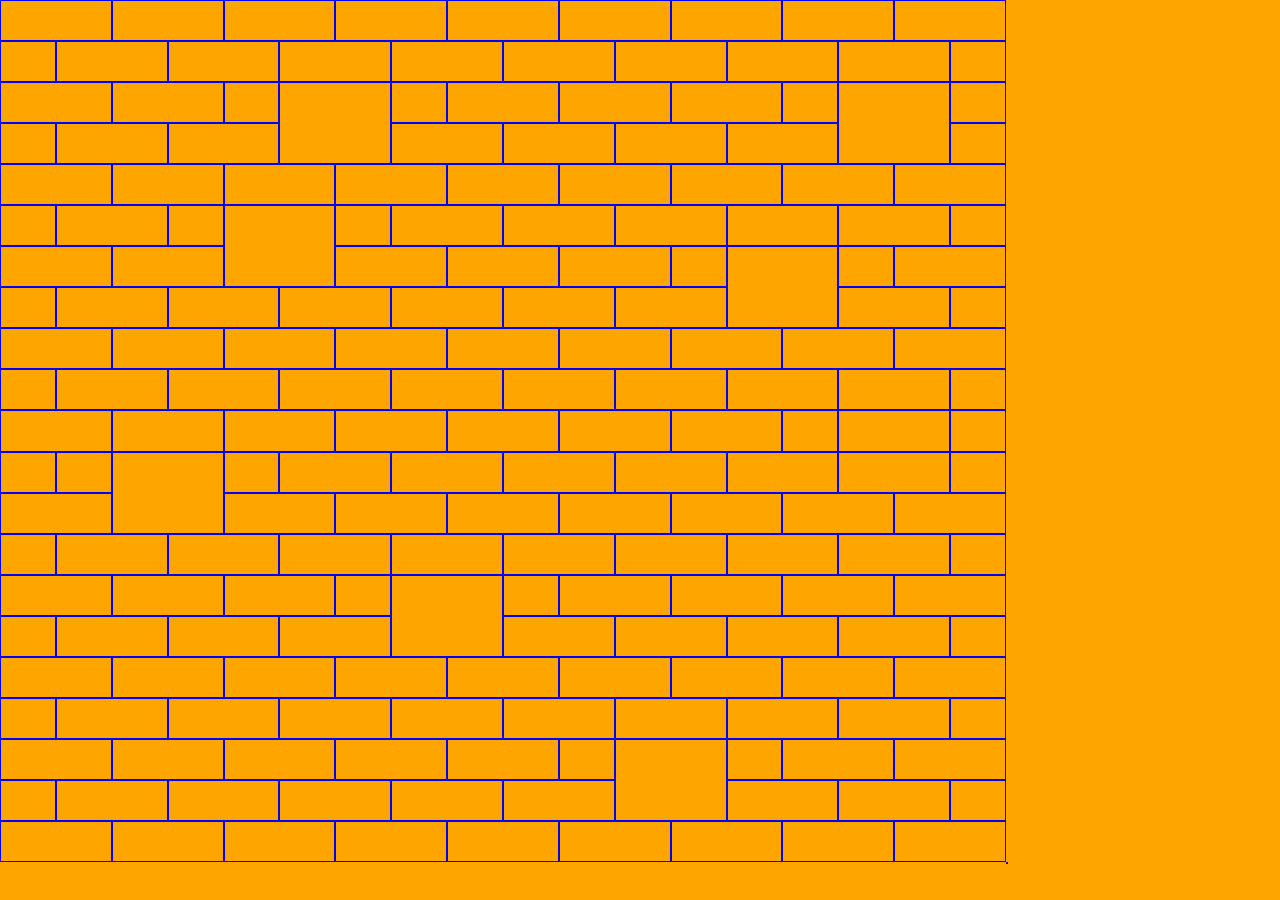
==== brickgroupa.html @ f54dd349 "Updated old files to match current standard" ====
<!DOCTYPE html>
<html>
  <head>
    <meta charset="utf-8">
    <meta name="viewport" content="width=device-width">
    <title>repl.it</title>
    <link href="css/stylea.css" rel="stylesheet" type="text/css" />
    <!--<script src="script.js"></script> -->
  </head>
  <body>
    <div class="parent">
      <!-- Row 1 -->
      <div class="brickStyle brickR1C1"></div>
      <div class="brickStyle brickR1C2"></div>
      <div class="brickStyle brickR1C3"></div>
      <div class="brickStyle brickR1C4"></div>
      <div class="brickStyle brickR1C5"></div>
      <div class="brickStyle brickR1C6"></div>
      <div class="brickStyle brickR1C7"></div>
      <div class="brickStyle brickR1C8"></div>
      <div class="brickStyle brickR1C9"></div>
      <div class="brickStyle brickR1C10"></div>
      <div class="brickStyle brickR1C11"></div>
      <div class="brickStyle brickR1C12"></div>
      <div class="brickStyle brickR1C13"></div>
      <div class="brickStyle brickR1C14"></div>
      <div class="brickStyle brickR1C15"></div>
      <div class="brickStyle brickR1C16"></div>
      <div class="brickStyle brickR1C17"></div>
      <div class="brickStyle brickR1C18"></div>
      <!-- Row 2 -->
      <div class="brickStyle brickR2C1"></div>
      <div class="brickStyle brickR2C2"></div>
      <div class="brickStyle brickR2C3"></div>
      <div class="brickStyle brickR2C4"></div>
      <div class="brickStyle brickR2C5"></div>
      <div class="brickStyle brickR2C6"></div>
      <div class="brickStyle brickR2C7"></div>
      <div class="brickStyle brickR2C8"></div>
      <div class="brickStyle brickR2C9"></div>
      <div class="brickStyle brickR2C10"></div>
      <div class="brickStyle brickR2C11"></div>
      <div class="brickStyle brickR2C12"></div>
      <div class="brickStyle brickR2C13"></div>
      <div class="brickStyle brickR2C14"></div>
      <div class="brickStyle brickR2C15"></div>
      <div class="brickStyle brickR2C16"></div>
      <div class="brickStyle brickR2C17"></div>
      <div class="brickStyle brickR2C18"></div>
      <!-- Row 3 -->
      <div class="brickStyle brickR3C1"></div>
      <div class="brickStyle brickR3C2"></div>
      <div class="brickStyle brickR3C3"></div>
      <div class="brickStyle brickR3C4"></div>
      <div class="brickStyle brickR3C5"></div>
      <div class="brickStyle brickR3C6"></div>
      <div class="brickStyle brickR3C7"></div>
      <div class="brickStyle brickR3C8"></div>
      <div class="brickStyle brickR3C9"></div>
      <div class="brickStyle brickR3C10"></div>
      <div class="brickStyle brickR3C11"></div>
      <div class="brickStyle brickR3C12"></div>
      <div class="brickStyle brickR3C13"></div>
      <div class="brickStyle brickR3C14"></div>
      <div class="brickStyle brickR3C15"></div>
      <div class="brickStyle brickR3C16"></div>
      <div class="brickStyle brickR3C17"></div>
      <div class="brickStyle brickR3C18"></div>
      <!-- Row 4 -->
      <div class="brickStyle brickR4C1"></div>
      <div class="brickStyle brickR4C2"></div>
      <div class="brickStyle brickR4C3"></div>
      <div class="brickStyle brickR4C4"></div>
      <div class="brickStyle brickR4C5"></div>
      <div class="brickStyle brickR4C6"></div>
      <div class="brickStyle brickR4C7"></div>
      <div class="brickStyle brickR4C8"></div>
      <div class="brickStyle brickR4C9"></div>
      <div class="brickStyle brickR4C10"></div>
      <div class="brickStyle brickR4C11"></div>
      <div class="brickStyle brickR4C12"></div>
      <div class="brickStyle brickR4C13"></div>
      <div class="brickStyle brickR4C14"></div>
      <div class="brickStyle brickR4C15"></div>
      <div class="brickStyle brickR4C16"></div>
      <div class="brickStyle brickR4C17"></div>
      <div class="brickStyle brickR4C18"></div>
      <!-- Row 5 -->
      <div class="brickStyle brickR5C1"></div>
      <div class="brickStyle brickR5C2"></div>
      <div class="brickStyle brickR5C3"></div>
      <div class="brickStyle brickR5C4"></div>
      <div class="brickStyle brickR5C5"></div>
      <div class="brickStyle brickR5C6"></div>
      <div class="brickStyle brickR5C7"></div>
      <div class="brickStyle brickR5C8"></div>
      <div class="brickStyle brickR5C9"></div>
      <div class="brickStyle brickR5C10"></div>
      <div class="brickStyle brickR5C11"></div>
      <div class="brickStyle brickR5C12"></div>
      <div class="brickStyle brickR5C13"></div>
      <div class="brickStyle brickR5C14"></div>
      <div class="brickStyle brickR5C15"></div>
      <div class="brickStyle brickR5C16"></div>
      <div class="brickStyle brickR5C17"></div>
      <div class="brickStyle brickR5C18"></div>
      <!-- Row 6 -->
      <div class="brickStyle brickR6C1"></div>
      <div class="brickStyle brickR6C2"></div>
      <div class="brickStyle brickR6C3"></div>
      <div class="brickStyle brickR6C4"></div>
      <div class="brickStyle brickR6C5"></div>
      <div class="brickStyle brickR6C6"></div>
      <div class="brickStyle brickR6C7"></div>
      <div class="brickStyle brickR6C8"></div>
      <div class="brickStyle brickR6C9"></div>
      <div class="brickStyle brickR6C10"></div>
      <div class="brickStyle brickR6C11"></div>
      <div class="brickStyle brickR6C12"></div>
      <div class="brickStyle brickR6C13"></div>
      <div class="brickStyle brickR6C14"></div>
      <div class="brickStyle brickR6C15"></div>
      <div class="brickStyle brickR6C16"></div>
      <div class="brickStyle brickR6C17"></div>
      <div class="brickStyle brickR6C18"></div>
      <!-- Row 7 -->
      <div class="brickStyle brickR7C1"></div>
      <div class="brickStyle brickR7C2"></div>
      <div class="brickStyle brickR7C3"></div>
      <div class="brickStyle brickR7C4"></div>
      <div class="brickStyle brickR7C5"></div>
      <div class="brickStyle brickR7C6"></div>
      <div class="brickStyle brickR7C7"></div>
      <div class="brickStyle brickR7C8"></div>
      <div class="brickStyle brickR7C9"></div>
      <div class="brickStyle brickR7C10"></div>
      <div class="brickStyle brickR7C11"></div>
      <div class="brickStyle brickR7C12"></div>
      <div class="brickStyle brickR7C13"></div>
      <div class="brickStyle brickR7C14"></div>
      <div class="brickStyle brickR7C15"></div>
      <div class="brickStyle brickR7C16"></div>
      <div class="brickStyle brickR7C17"></div>
      <div class="brickStyle brickR7C18"></div>
      <!-- Row 8 -->
      <div class="brickStyle brickR8C1"></div>
      <div class="brickStyle brickR8C2"></div>
      <div class="brickStyle brickR8C3"></div>
      <div class="brickStyle brickR8C4"></div>
      <div class="brickStyle brickR8C5"></div>
      <div class="brickStyle brickR8C6"></div>
      <div class="brickStyle brickR8C7"></div>
      <div class="brickStyle brickR8C8"></div>
      <div class="brickStyle brickR8C9"></div>
      <div class="brickStyle brickR8C10"></div>
      <div class="brickStyle brickR8C11"></div>
      <div class="brickStyle brickR8C12"></div>
      <div class="brickStyle brickR8C13"></div>
      <div class="brickStyle brickR8C14"></div>
      <div class="brickStyle brickR8C15"></div>
      <div class="brickStyle brickR8C16"></div>
      <div class="brickStyle brickR8C17"></div>
      <div class="brickStyle brickR8C18"></div>
      <!-- Row 9 -->
      <div class="brickStyle brickR9C1"></div>
      <div class="brickStyle brickR9C2"></div>
      <div class="brickStyle brickR9C3"></div>
      <div class="brickStyle brickR9C4"></div>
      <div class="brickStyle brickR9C5"></div>
      <div class="brickStyle brickR9C6"></div>
      <div class="brickStyle brickR9C7"></div>
      <div class="brickStyle brickR9C8"></div>
      <div class="brickStyle brickR9C9"></div>
      <div class="brickStyle brickR9C10"></div>
      <div class="brickStyle brickR9C11"></div>
      <div class="brickStyle brickR9C12"></div>
      <div class="brickStyle brickR9C13"></div>
      <div class="brickStyle brickR9C14"></div>
      <div class="brickStyle brickR9C15"></div>
      <div class="brickStyle brickR9C16"></div>
      <div class="brickStyle brickR9C17"></div>
      <div class="brickStyle brickR9C18"></div>
      <!-- Row 10 -->
      <div class="brickStyle brickR10C1"></div>
      <div class="brickStyle brickR10C2"></div>
      <div class="brickStyle brickR10C3"></div>
      <div class="brickStyle brickR10C4"></div>
      <div class="brickStyle brickR10C5"></div>
      <div class="brickStyle brickR10C6"></div>
      <div class="brickStyle brickR10C7"></div>
      <div class="brickStyle brickR10C8"></div>
      <div class="brickStyle brickR10C9"></div>
      <div class="brickStyle brickR10C10"></div>
      <div class="brickStyle brickR10C11"></div>
      <div class="brickStyle brickR10C12"></div>
      <div class="brickStyle brickR10C13"></div>
      <div class="brickStyle brickR10C14"></div>
      <div class="brickStyle brickR10C15"></div>
      <div class="brickStyle brickR10C16"></div>
      <div class="brickStyle brickR10C17"></div>
      <div class="brickStyle brickR10C18"></div>
      <!-- Row 11 -->
      <div class="brickStyle brickR11C1"></div>
      <div class="brickStyle brickR11C2"></div>
      <div class="brickStyle brickR11C3"></div>
      <div class="brickStyle brickR11C4"></div>
      <div class="brickStyle brickR11C5"></div>
      <div class="brickStyle brickR11C6"></div>
      <div class="brickStyle brickR11C7"></div>
      <div class="brickStyle brickR11C8"></div>
      <div class="brickStyle brickR11C9"></div>
      <div class="brickStyle brickR11C10"></div>
      <div class="brickStyle brickR11C11"></div>
      <div class="brickStyle brickR11C12"></div>
      <div class="brickStyle brickR11C13"></div>
      <div class="brickStyle brickR11C14"></div>
      <div class="brickStyle brickR11C15"></div>
      <div class="brickStyle brickR11C16"></div>
      <div class="brickStyle brickR11C17"></div>
      <div class="brickStyle brickR11C18"></div>
      <!-- Row 12 -->
      <div class="brickStyle brickR12C1"></div>
      <div class="brickStyle brickR12C2"></div>
      <div class="brickStyle brickR12C3"></div>
      <div class="brickStyle brickR12C4"></div>
      <div class="brickStyle brickR12C5"></div>
      <div class="brickStyle brickR12C6"></div>
      <div class="brickStyle brickR12C7"></div>
      <div class="brickStyle brickR12C8"></div>
      <div class="brickStyle brickR12C9"></div>
      <div class="brickStyle brickR12C10"></div>
      <div class="brickStyle brickR12C11"></div>
      <div class="brickStyle brickR12C12"></div>
      <div class="brickStyle brickR12C13"></div>
      <div class="brickStyle brickR12C14"></div>
      <div class="brickStyle brickR12C15"></div>
      <div class="brickStyle brickR12C16"></div>
      <div class="brickStyle brickR12C17"></div>
      <div class="brickStyle brickR12C18"></div>
      <!-- Row 13 -->
      <div class="brickStyle brickR13C1"></div>
      <div class="brickStyle brickR13C2"></div>
      <div class="brickStyle brickR13C3"></div>
      <div class="brickStyle brickR13C4"></div>
      <div class="brickStyle brickR13C5"></div>
      <div class="brickStyle brickR13C6"></div>
      <div class="brickStyle brickR13C7"></div>
      <div class="brickStyle brickR13C8"></div>
      <div class="brickStyle brickR13C9"></div>
      <div class="brickStyle brickR13C10"></div>
      <div class="brickStyle brickR13C11"></div>
      <div class="brickStyle brickR13C12"></div>
      <div class="brickStyle brickR13C13"></div>
      <div class="brickStyle brickR13C14"></div>
      <div class="brickStyle brickR13C15"></div>
      <div class="brickStyle brickR13C16"></div>
      <div class="brickStyle brickR13C17"></div>
      <div class="brickStyle brickR13C18"></div>
      <!-- Row 14 -->
      <div class="brickStyle brickR14C1"></div>
      <div class="brickStyle brickR14C2"></div>
      <div class="brickStyle brickR14C3"></div>
      <div class="brickStyle brickR14C4"></div>
      <div class="brickStyle brickR14C5"></div>
      <div class="brickStyle brickR14C6"></div>
      <div class="brickStyle brickR14C7"></div>
      <div class="brickStyle brickR14C8"></div>
      <div class="brickStyle brickR14C9"></div>
      <div class="brickStyle brickR14C10"></div>
      <div class="brickStyle brickR14C11"></div>
      <div class="brickStyle brickR14C12"></div>
      <div class="brickStyle brickR14C13"></div>
      <div class="brickStyle brickR14C14"></div>
      <div class="brickStyle brickR14C15"></div>
      <div class="brickStyle brickR14C16"></div>
      <div class="brickStyle brickR14C17"></div>
      <div class="brickStyle brickR14C18"></div>
      <!-- Row 15 -->
      <div class="brickStyle brickR15C1"></div>
      <div class="brickStyle brickR15C2"></div>
      <div class="brickStyle brickR15C3"></div>
      <div class="brickStyle brickR15C4"></div>
      <div class="brickStyle brickR15C5"></div>
      <div class="brickStyle brickR15C6"></div>
      <div class="brickStyle brickR15C7"></div>
      <div class="brickStyle brickR15C8"></div>
      <div class="brickStyle brickR15C9"></div>
      <div class="brickStyle brickR15C10"></div>
      <div class="brickStyle brickR15C11"></div>
      <div class="brickStyle brickR15C12"></div>
      <div class="brickStyle brickR15C13"></div>
      <div class="brickStyle brickR15C14"></div>
      <div class="brickStyle brickR15C15"></div>
      <div class="brickStyle brickR15C16"></div>
      <div class="brickStyle brickR15C17"></div>
      <div class="brickStyle brickR15C18"></div>
      <!-- Row 16 -->
      <div class="brickStyle brickR16C1"></div>
      <div class="brickStyle brickR16C2"></div>
      <div class="brickStyle brickR16C3"></div>
      <div class="brickStyle brickR16C4"></div>
      <div class="brickStyle brickR16C5"></div>
      <div class="brickStyle brickR16C6"></div>
      <div class="brickStyle brickR16C7"></div>
      <div class="brickStyle brickR16C8"></div>
      <div class="brickStyle brickR16C9"></div>
      <div class="brickStyle brickR16C10"></div>
      <div class="brickStyle brickR16C11"></div>
      <div class="brickStyle brickR16C12"></div>
      <div class="brickStyle brickR16C13"></div>
      <div class="brickStyle brickR16C14"></div>
      <div class="brickStyle brickR16C15"></div>
      <div class="brickStyle brickR16C16"></div>
      <div class="brickStyle brickR16C17"></div>
      <div class="brickStyle brickR16C18"></div>
      <!-- Row 17 -->
      <div class="brickStyle brickR17C1"></div>
      <div class="brickStyle brickR17C2"></div>
      <div class="brickStyle brickR17C3"></div>
      <div class="brickStyle brickR17C4"></div>
      <div class="brickStyle brickR17C5"></div>
      <div class="brickStyle brickR17C6"></div>
      <div class="brickStyle brickR17C7"></div>
      <div class="brickStyle brickR17C8"></div>
      <div class="brickStyle brickR17C9"></div>
      <div class="brickStyle brickR17C10"></div>
      <div class="brickStyle brickR17C11"></div>
      <div class="brickStyle brickR17C12"></div>
      <div class="brickStyle brickR17C13"></div>
      <div class="brickStyle brickR17C14"></div>
      <div class="brickStyle brickR17C15"></div>
      <div class="brickStyle brickR17C16"></div>
      <div class="brickStyle brickR17C17"></div>
      <div class="brickStyle brickR17C18"></div>
      <!-- Row 18 -->
      <div class="brickStyle brickR18C1"></div>
      <div class="brickStyle brickR18C2"></div>
      <div class="brickStyle brickR18C3"></div>
      <div class="brickStyle brickR18C4"></div>
      <div class="brickStyle brickR18C5"></div>
      <div class="brickStyle brickR18C6"></div>
      <div class="brickStyle brickR18C7"></div>
      <div class="brickStyle brickR18C8"></div>
      <div class="brickStyle brickR18C9"></div>
      <div class="brickStyle brickR18C10"></div>
      <div class="brickStyle brickR18C11"></div>
      <div class="brickStyle brickR18C12"></div>
      <div class="brickStyle brickR18C13"></div>
      <div class="brickStyle brickR18C14"></div>
      <div class="brickStyle brickR18C15"></div>
      <div class="brickStyle brickR18C16"></div>
      <div class="brickStyle brickR18C17"></div>
      <div class="brickStyle brickR18C18"></div>
      <!-- Row 19 -->
      <div class="brickStyle brickR19C1"></div>
      <div class="brickStyle brickR19C2"></div>
      <div class="brickStyle brickR19C3"></div>
      <div class="brickStyle brickR19C4"></div>
      <div class="brickStyle brickR19C5"></div>
      <div class="brickStyle brickR19C6"></div>
      <div class="brickStyle brickR19C7"></div>
      <div class="brickStyle brickR19C8"></div>
      <div class="brickStyle brickR19C9"></div>
      <div class="brickStyle brickR19C10"></div>
      <div class="brickStyle brickR19C11"></div>
      <div class="brickStyle brickR19C12"></div>
      <div class="brickStyle brickR19C13"></div>
      <div class="brickStyle brickR19C14"></div>
      <div class="brickStyle brickR19C15"></div>
      <div class="brickStyle brickR19C16"></div>
      <div class="brickStyle brickR19C17"></div>
      <div class="brickStyle brickR19C18"></div>
      <!-- Row 20 -->
      <div class="brickStyle brickR20C1"></div>
      <div class="brickStyle brickR20C2"></div>
      <div class="brickStyle brickR20C3"></div>
      <div class="brickStyle brickR20C4"></div>
      <div class="brickStyle brickR20C5"></div>
      <div class="brickStyle brickR20C6"></div>
      <div class="brickStyle brickR20C7"></div>
      <div class="brickStyle brickR20C8"></div>
      <div class="brickStyle brickR20C9"></div>
      <div class="brickStyle brickR20C10"></div>
      <div class="brickStyle brickR20C11"></div>
      <div class="brickStyle brickR20C12"></div>
      <div class="brickStyle brickR20C13"></div>
      <div class="brickStyle brickR20C14"></div>
      <div class="brickStyle brickR20C15"></div>
      <div class="brickStyle brickR20C16"></div>
      <div class="brickStyle brickR20C17"></div>
      <div class="brickStyle brickR20C18"></div>
      <!-- Row 21 -->
      <div class="brickStyle brickR21C1"></div>
      <div class="brickStyle brickR21C2"></div>
      <div class="brickStyle brickR21C3"></div>
      <div class="brickStyle brickR21C4"></div>
      <div class="brickStyle brickR21C5"></div>
      <div class="brickStyle brickR21C6"></div>
      <div class="brickStyle brickR21C7"></div>
      <div class="brickStyle brickR21C8"></div>
      <div class="brickStyle brickR21C9"></div>
      <div class="brickStyle brickR21C10"></div>
      <div class="brickStyle brickR21C11"></div>
      <div class="brickStyle brickR21C12"></div>
      <div class="brickStyle brickR21C13"></div>
      <div class="brickStyle brickR21C14"></div>
      <div class="brickStyle brickR21C15"></div>
      <div class="brickStyle brickR21C16"></div>
      <div class="brickStyle brickR21C17"></div>
      <div class="brickStyle brickR21C18"></div>
    </div>
  </body>
</html>
---- css/stylea.css ----
body {
  margin: 0px;
  background-color: orange;
}

.parent {
  display: grid;
  grid-template-columns: repeat(18, 1fr);
  grid-template-rows: repeat(21, 1fr);
  grid-column-gap: 0px;
  grid-row-gap: 0px;
  width: 112vh;
  height: 96vh;
  padding: 0px; 
  margin: 0px;
  
  grid-template-areas: 
  "brickR1C1 brickR1C1 brickR1C3 brickR1C3 brickR1C5 brickR1C5 brickR1C7 brickR1C7 brickR1C9 brickR1C9 brickR1C11 brickR1C11 brickR1C13 brickR1C13 brickR1C15 brickR1C15 brickR1C17 brickR1C17"
  "brickR2C1 brickR2C2 brickR2C2 brickR2C4 brickR2C4 brickR2C6 brickR2C6 brickR2C8 brickR2C8 brickR2C10 brickR2C10 brickR2C12 brickR2C12 brickR2C14 brickR2C14 brickR2C16 brickR2C16 brickR2C18"
  "brickR3C1 brickR3C1 brickR3C3 brickR3C3 brickR3C5 brickR3C6 brickR3C6 brickR3C8 brickR3C9 brickR3C9 brickR3C11 brickR3C11 brickR3C13 brickR3C13 brickR3C15 brickR3C16 brickR3C16 brickR3C18"
  "brickR4C1 brickR4C2 brickR4C2 brickR4C4 brickR4C4 brickR3C6 brickR3C6 brickR4C8 brickR4C8 brickR4C10 brickR4C10 brickR4C12 brickR4C12 brickR4C14 brickR4C14 brickR3C16 brickR3C16 brickR4C18"
  "brickR5C1 brickR5C1 brickR5C3 brickR5C3 brickR5C5 brickR5C5 brickR5C7 brickR5C7 brickR5C9 brickR5C9 brickR5C11 brickR5C11 brickR5C13 brickR5C13 brickR5C15 brickR5C15 brickR5C17 brickR5C17"
  "brickR6C1 brickR6C2 brickR6C2 brickR6C4 brickR6C5 brickR6C5 brickR6C7 brickR6C8 brickR6C8 brickR6C10 brickR6C10 brickR6C12 brickR6C12 brickR6C14 brickR6C14 brickR6C16 brickR6C16 brickR6C18"
  "brickR7C1 brickR7C1 brickR7C3 brickR7C3 brickR6C5 brickR6C5 brickR7C7 brickR7C7 brickR7C9 brickR7C9 brickR7C11 brickR7C11 brickR7C13 brickR7C14 brickR7C14 brickR7C16 brickR7C17 brickR7C17"
  "brickR8C1 brickR8C2 brickR8C2 brickR8C4 brickR8C4 brickR8C6 brickR8C6 brickR8C8 brickR8C8 brickR8C10 brickR8C10 brickR8C12 brickR8C12 brickR7C14 brickR7C14 brickR8C16 brickR8C16 brickR8C18"
  "brickR9C1 brickR9C1 brickR9C3 brickR9C3 brickR9C5 brickR9C5 brickR9C7 brickR9C7 brickR9C9 brickR9C9 brickR9C11 brickR9C11 brickR9C13 brickR9C13 brickR9C15 brickR9C15 brickR9C17 brickR9C17"
  "brickR10C1 brickR10C2 brickR10C2 brickR10C4 brickR10C4 brickR10C6 brickR10C6 brickR10C8 brickR10C8 brickR10C10 brickR10C10 brickR10C12 brickR10C12 brickR10C14 brickR10C14 brickR10C16 brickR10C16 brickR10C18"
  "brickR11C1 brickR11C1 brickR11C3 brickR11C3 brickR11C5 brickR11C5 brickR11C7 brickR11C7 brickR11C9 brickR11C9 brickR11C11 brickR11C11 brickR11C13 brickR11C13 brickR11C15 brickR11C16 brickR11C16 brickR11C18"
  "brickR12C1 brickR12C2 brickR12C3 brickR12C3 brickR12C5 brickR12C6 brickR12C6 brickR12C8 brickR12C8 brickR12C10 brickR12C10 brickR12C12 brickR12C12 brickR12C14 brickR12C14 brickR12C16 brickR12C16 brickR12C18"
  "brickR13C1 brickR13C1 brickR12C3 brickR12C3 brickR13C5 brickR13C5 brickR13C7 brickR13C7 brickR13C9 brickR13C9 brickR13C11 brickR13C11 brickR13C13 brickR13C13 brickR13C15 brickR13C15 brickR13C17 brickR13C17"
  "brickR14C1 brickR14C2 brickR14C2 brickR14C4 brickR14C4 brickR14C6 brickR14C6 brickR14C8 brickR14C8 brickR14C10 brickR14C10 brickR14C12 brickR14C12 brickR14C14 brickR14C14 brickR14C16 brickR14C16 brickR14C18"
  "brickR15C1 brickR15C1 brickR15C3 brickR15C3 brickR15C5 brickR15C5 brickR15C7 brickR15C8 brickR15C8 brickR15C10 brickR15C11 brickR15C11 brickR15C13 brickR15C13 brickR15C15 brickR15C15 brickR15C17 brickR15C17"
  "brickR16C1 brickR16C2 brickR16C2 brickR16C4 brickR16C4 brickR16C6 brickR16C6 brickR15C8 brickR15C8 brickR16C10 brickR16C10 brickR16C12 brickR16C12 brickR16C14 brickR16C14 brickR16C16 brickR16C16 brickR16C18"
  "brickR17C1 brickR17C1 brickR17C3 brickR17C3 brickR17C5 brickR17C5 brickR17C7 brickR17C7 brickR17C9 brickR17C9 brickR17C11 brickR17C11 brickR17C13 brickR17C13 brickR17C15 brickR17C15 brickR17C17 brickR17C17"
  "brickR18C1 brickR18C2 brickR18C2 brickR18C4 brickR18C4 brickR18C6 brickR18C6 brickR18C8 brickR18C8 brickR18C10 brickR18C10 brickR18C12 brickR18C12 brickR18C14 brickR18C14 brickR18C16 brickR18C16 brickR18C18"
  "brickR19C1 brickR19C1 brickR19C3 brickR19C3 brickR19C5 brickR19C5 brickR19C7 brickR19C7 brickR19C9 brickR19C9 brickR19C11 brickR19C12 brickR19C12 brickR19C14 brickR19C15 brickR19C15 brickR19C17 brickR19C17"
  "brickR20C1 brickR20C2 brickR20C2 brickR20C4 brickR20C4 brickR20C6 brickR20C6 brickR20C8 brickR20C8 brickR20C10 brickR20C10 brickR19C12 brickR19C12 brickR20C14 brickR20C14 brickR20C15 brickR20C15 brickR20C18"
  "brickR21C1 brickR21C1 brickR21C3 brickR21C3 brickR21C5 brickR21C5 brickR21C7 brickR21C7 brickR21C9 brickR21C9 brickR21C11 brickR21C11 brickR21C13 brickR21C13 brickR21C15 brickR21C15 brickR21C17 brickR21C17";
}


.brickStyle{
  border-color: blue;
  border-style: solid;
  border-width: 1px;
}

.brickR1C1 { grid-area: brickR1C1; }
.brickR1C2 { grid-area: brickR1C2; }
.brickR1C3 { grid-area: brickR1C3; }
.brickR1C4 { grid-area: brickR1C4; }
.brickR1C5 { grid-area: brickR1C5; }
.brickR1C6 { grid-area: brickR1C6; }
.brickR1C7 { grid-area: brickR1C7; }
.brickR1C8 { grid-area: brickR1C8; }
.brickR1C9 { grid-area: brickR1C9; }
.brickR1C10 { grid-area: brickR1C10; }
.brickR1C11 { grid-area: brickR1C11; }
.brickR1C12 { grid-area: brickR1C12; }
.brickR1C13 { grid-area: brickR1C13; }
.brickR1C14 { grid-area: brickR1C14; }
.brickR1C15 { grid-area: brickR1C15; }
.brickR1C16 { grid-area: brickR1C16; }
.brickR1C17 { grid-area: brickR1C17; }
.brickR1C18 { grid-area: brickR1C18; }
.brickR2C1 { grid-area: brickR2C1; }
.brickR2C2 { grid-area: brickR2C2; }
.brickR2C3 { grid-area: brickR2C3; }
.brickR2C4 { grid-area: brickR2C4; }
.brickR2C5 { grid-area: brickR2C5; }
.brickR2C6 { grid-area: brickR2C6; }
.brickR2C7 { grid-area: brickR2C7; }
.brickR2C8 { grid-area: brickR2C8; }
.brickR2C9 { grid-area: brickR2C9; }
.brickR2C10 { grid-area: brickR2C10; }
.brickR2C11 { grid-area: brickR2C11; }
.brickR2C12 { grid-area: brickR2C12; }
.brickR2C13 { grid-area: brickR2C13; }
.brickR2C14 { grid-area: brickR2C14; }
.brickR2C15 { grid-area: brickR2C15; }
.brickR2C16 { grid-area: brickR2C16; }
.brickR2C17 { grid-area: brickR2C17; }
.brickR2C18 { grid-area: brickR2C18; }
.brickR3C1 { grid-area: brickR3C1; }
.brickR3C2 { grid-area: brickR3C2; }
.brickR3C3 { grid-area: brickR3C3; }
.brickR3C4 { grid-area: brickR3C4; }
.brickR3C5 { grid-area: brickR3C5; }
.brickR3C6 { grid-area: brickR3C6; }
.brickR3C7 { grid-area: brickR3C7; }
.brickR3C8 { grid-area: brickR3C8; }
.brickR3C9 { grid-area: brickR3C9; }
.brickR3C10 { grid-area: brickR3C10; }
.brickR3C11 { grid-area: brickR3C11; }
.brickR3C12 { grid-area: brickR3C12; }
.brickR3C13 { grid-area: brickR3C13; }
.brickR3C14 { grid-area: brickR3C14; }
.brickR3C15 { grid-area: brickR3C15; }
.brickR3C16 { grid-area: brickR3C16; }
.brickR3C17 { grid-area: brickR3C17; }
.brickR3C18 { grid-area: brickR3C18; }
.brickR4C1 { grid-area: brickR4C1; }
.brickR4C2 { grid-area: brickR4C2; }
.brickR4C3 { grid-area: brickR4C3; }
.brickR4C4 { grid-area: brickR4C4; }
.brickR4C5 { grid-area: brickR4C5; }
.brickR4C6 { grid-area: brickR4C6; }
.brickR4C7 { grid-area: brickR4C7; }
.brickR4C8 { grid-area: brickR4C8; }
.brickR4C9 { grid-area: brickR4C9; }
.brickR4C10 { grid-area: brickR4C10; }
.brickR4C11 { grid-area: brickR4C11; }
.brickR4C12 { grid-area: brickR4C12; }
.brickR4C13 { grid-area: brickR4C13; }
.brickR4C14 { grid-area: brickR4C14; }
.brickR4C15 { grid-area: brickR4C15; }
.brickR4C16 { grid-area: brickR4C16; }
.brickR4C17 { grid-area: brickR4C17; }
.brickR4C18 { grid-area: brickR4C18; }
.brickR5C1 { grid-area: brickR5C1; }
.brickR5C2 { grid-area: brickR5C2; }
.brickR5C3 { grid-area: brickR5C3; }
.brickR5C4 { grid-area: brickR5C4; }
.brickR5C5 { grid-area: brickR5C5; }
.brickR5C6 { grid-area: brickR5C6; }
.brickR5C7 { grid-area: brickR5C7; }
.brickR5C8 { grid-area: brickR5C8; }
.brickR5C9 { grid-area: brickR5C9; }
.brickR5C10 { grid-area: brickR5C10; }
.brickR5C11 { grid-area: brickR5C11; }
.brickR5C12 { grid-area: brickR5C12; }
.brickR5C13 { grid-area: brickR5C13; }
.brickR5C14 { grid-area: brickR5C14; }
.brickR5C15 { grid-area: brickR5C15; }
.brickR5C16 { grid-area: brickR5C16; }
.brickR5C17 { grid-area: brickR5C17; }
.brickR5C18 { grid-area: brickR5C18; }
.brickR6C1 { grid-area: brickR6C1; }
.brickR6C2 { grid-area: brickR6C2; }
.brickR6C3 { grid-area: brickR6C3; }
.brickR6C4 { grid-area: brickR6C4; }
.brickR6C5 { grid-area: brickR6C5; }
.brickR6C6 { grid-area: brickR6C6; }
.brickR6C7 { grid-area: brickR6C7; }
.brickR6C8 { grid-area: brickR6C8; }
.brickR6C9 { grid-area: brickR6C9; }
.brickR6C10 { grid-area: brickR6C10; }
.brickR6C11 { grid-area: brickR6C11; }
.brickR6C12 { grid-area: brickR6C12; }
.brickR6C13 { grid-area: brickR6C13; }
.brickR6C14 { grid-area: brickR6C14; }
.brickR6C15 { grid-area: brickR6C15; }
.brickR6C16 { grid-area: brickR6C16; }
.brickR6C17 { grid-area: brickR6C17; }
.brickR6C18 { grid-area: brickR6C18; }
.brickR7C1 { grid-area: brickR7C1; }
.brickR7C2 { grid-area: brickR7C2; }
.brickR7C3 { grid-area: brickR7C3; }
.brickR7C4 { grid-area: brickR7C4; }
.brickR7C5 { grid-area: brickR7C5; }
.brickR7C6 { grid-area: brickR7C6; }
.brickR7C7 { grid-area: brickR7C7; }
.brickR7C8 { grid-area: brickR7C8; }
.brickR7C9 { grid-area: brickR7C9; }
.brickR7C10 { grid-area: brickR7C10; }
.brickR7C11 { grid-area: brickR7C11; }
.brickR7C12 { grid-area: brickR7C12; }
.brickR7C13 { grid-area: brickR7C13; }
.brickR7C14 { grid-area: brickR7C14; }
.brickR7C15 { grid-area: brickR7C15; }
.brickR7C16 { grid-area: brickR7C16; }
.brickR7C17 { grid-area: brickR7C17; }
.brickR7C18 { grid-area: brickR7C18; }
.brickR8C1 { grid-area: brickR8C1; }
.brickR8C2 { grid-area: brickR8C2; }
.brickR8C3 { grid-area: brickR8C3; }
.brickR8C4 { grid-area: brickR8C4; }
.brickR8C5 { grid-area: brickR8C5; }
.brickR8C6 { grid-area: brickR8C6; }
.brickR8C7 { grid-area: brickR8C7; }
.brickR8C8 { grid-area: brickR8C8; }
.brickR8C9 { grid-area: brickR8C9; }
.brickR8C10 { grid-area: brickR8C10; }
.brickR8C11 { grid-area: brickR8C11; }
.brickR8C12 { grid-area: brickR8C12; }
.brickR8C13 { grid-area: brickR8C13; }
.brickR8C14 { grid-area: brickR8C14; }
.brickR8C15 { grid-area: brickR8C15; }
.brickR8C16 { grid-area: brickR8C16; }
.brickR8C17 { grid-area: brickR8C17; }
.brickR8C18 { grid-area: brickR8C18; }
.brickR9C1 { grid-area: brickR9C1; }
.brickR9C2 { grid-area: brickR9C2; }
.brickR9C3 { grid-area: brickR9C3; }
.brickR9C4 { grid-area: brickR9C4; }
.brickR9C5 { grid-area: brickR9C5; }
.brickR9C6 { grid-area: brickR9C6; }
.brickR9C7 { grid-area: brickR9C7; }
.brickR9C8 { grid-area: brickR9C8; }
.brickR9C9 { grid-area: brickR9C9; }
.brickR9C10 { grid-area: brickR9C10; }
.brickR9C11 { grid-area: brickR9C11; }
.brickR9C12 { grid-area: brickR9C12; }
.brickR9C13 { grid-area: brickR9C13; }
.brickR9C14 { grid-area: brickR9C14; }
.brickR9C15 { grid-area: brickR9C15; }
.brickR9C16 { grid-area: brickR9C16; }
.brickR9C17 { grid-area: brickR9C17; }
.brickR9C18 { grid-area: brickR9C18; }
.brickR10C1 { grid-area: brickR10C1; }
.brickR10C2 { grid-area: brickR10C2; }
.brickR10C3 { grid-area: brickR10C3; }
.brickR10C4 { grid-area: brickR10C4; }
.brickR10C5 { grid-area: brickR10C5; }
.brickR10C6 { grid-area: brickR10C6; }
.brickR10C7 { grid-area: brickR10C7; }
.brickR10C8 { grid-area: brickR10C8; }
.brickR10C9 { grid-area: brickR10C9; }
.brickR10C10 { grid-area: brickR10C10; }
.brickR10C11 { grid-area: brickR10C11; }
.brickR10C12 { grid-area: brickR10C12; }
.brickR10C13 { grid-area: brickR10C13; }
.brickR10C14 { grid-area: brickR10C14; }
.brickR10C15 { grid-area: brickR10C15; }
.brickR10C16 { grid-area: brickR10C16; }
.brickR10C17 { grid-area: brickR10C17; }
.brickR10C18 { grid-area: brickR10C18; }
.brickR11C1 { grid-area: brickR11C1; }
.brickR11C2 { grid-area: brickR11C2; }
.brickR11C3 { grid-area: brickR11C3; }
.brickR11C4 { grid-area: brickR11C4; }
.brickR11C5 { grid-area: brickR11C5; }
.brickR11C6 { grid-area: brickR11C6; }
.brickR11C7 { grid-area: brickR11C7; }
.brickR11C8 { grid-area: brickR11C8; }
.brickR11C9 { grid-area: brickR11C9; }
.brickR11C10 { grid-area: brickR11C10; }
.brickR11C11 { grid-area: brickR11C11; }
.brickR11C12 { grid-area: brickR11C12; }
.brickR11C13 { grid-area: brickR11C13; }
.brickR11C14 { grid-area: brickR11C14; }
.brickR11C15 { grid-area: brickR11C15; }
.brickR11C16 { grid-area: brickR11C16; }
.brickR11C17 { grid-area: brickR11C17; }
.brickR11C18 { grid-area: brickR11C18; }
.brickR12C1 { grid-area: brickR12C1; }
.brickR12C2 { grid-area: brickR12C2; }
.brickR12C3 { grid-area: brickR12C3; }
.brickR12C4 { grid-area: brickR12C4; }
.brickR12C5 { grid-area: brickR12C5; }
.brickR12C6 { grid-area: brickR12C6; }
.brickR12C7 { grid-area: brickR12C7; }
.brickR12C8 { grid-area: brickR12C8; }
.brickR12C9 { grid-area: brickR12C9; }
.brickR12C10 { grid-area: brickR12C10; }
.brickR12C11 { grid-area: brickR12C11; }
.brickR12C12 { grid-area: brickR12C12; }
.brickR12C13 { grid-area: brickR12C13; }
.brickR12C14 { grid-area: brickR12C14; }
.brickR12C15 { grid-area: brickR12C15; }
.brickR12C16 { grid-area: brickR12C16; }
.brickR12C17 { grid-area: brickR12C17; }
.brickR12C18 { grid-area: brickR12C18; }
.brickR13C1 { grid-area: brickR13C1; }
.brickR13C2 { grid-area: brickR13C2; }
.brickR13C3 { grid-area: brickR13C3; }
.brickR13C4 { grid-area: brickR13C4; }
.brickR13C5 { grid-area: brickR13C5; }
.brickR13C6 { grid-area: brickR13C6; }
.brickR13C7 { grid-area: brickR13C7; }
.brickR13C8 { grid-area: brickR13C8; }
.brickR13C9 { grid-area: brickR13C9; }
.brickR13C10 { grid-area: brickR13C10; }
.brickR13C11 { grid-area: brickR13C11; }
.brickR13C12 { grid-area: brickR13C12; }
.brickR13C13 { grid-area: brickR13C13; }
.brickR13C14 { grid-area: brickR13C14; }
.brickR13C15 { grid-area: brickR13C15; }
.brickR13C16 { grid-area: brickR13C16; }
.brickR13C17 { grid-area: brickR13C17; }
.brickR13C18 { grid-area: brickR13C18; }
.brickR14C1 { grid-area: brickR14C1; }
.brickR14C2 { grid-area: brickR14C2; }
.brickR14C3 { grid-area: brickR14C3; }
.brickR14C4 { grid-area: brickR14C4; }
.brickR14C5 { grid-area: brickR14C5; }
.brickR14C6 { grid-area: brickR14C6; }
.brickR14C7 { grid-area: brickR14C7; }
.brickR14C8 { grid-area: brickR14C8; }
.brickR14C9 { grid-area: brickR14C9; }
.brickR14C10 { grid-area: brickR14C10; }
.brickR14C11 { grid-area: brickR14C11; }
.brickR14C12 { grid-area: brickR14C12; }
.brickR14C13 { grid-area: brickR14C13; }
.brickR14C14 { grid-area: brickR14C14; }
.brickR14C15 { grid-area: brickR14C15; }
.brickR14C16 { grid-area: brickR14C16; }
.brickR14C17 { grid-area: brickR14C17; }
.brickR14C18 { grid-area: brickR14C18; }
.brickR15C1 { grid-area: brickR15C1; }
.brickR15C2 { grid-area: brickR15C2; }
.brickR15C3 { grid-area: brickR15C3; }
.brickR15C4 { grid-area: brickR15C4; }
.brickR15C5 { grid-area: brickR15C5; }
.brickR15C6 { grid-area: brickR15C6; }
.brickR15C7 { grid-area: brickR15C7; }
.brickR15C8 { grid-area: brickR15C8; }
.brickR15C9 { grid-area: brickR15C9; }
.brickR15C10 { grid-area: brickR15C10; }
.brickR15C11 { grid-area: brickR15C11; }
.brickR15C12 { grid-area: brickR15C12; }
.brickR15C13 { grid-area: brickR15C13; }
.brickR15C14 { grid-area: brickR15C14; }
.brickR15C15 { grid-area: brickR15C15; }
.brickR15C16 { grid-area: brickR15C16; }
.brickR15C17 { grid-area: brickR15C17; }
.brickR15C18 { grid-area: brickR15C18; }
.brickR16C1 { grid-area: brickR16C1; }
.brickR16C2 { grid-area: brickR16C2; }
.brickR16C3 { grid-area: brickR16C3; }
.brickR16C4 { grid-area: brickR16C4; }
.brickR16C5 { grid-area: brickR16C5; }
.brickR16C6 { grid-area: brickR16C6; }
.brickR16C7 { grid-area: brickR16C7; }
.brickR16C8 { grid-area: brickR16C8; }
.brickR16C9 { grid-area: brickR16C9; }
.brickR16C10 { grid-area: brickR16C10; }
.brickR16C11 { grid-area: brickR16C11; }
.brickR16C12 { grid-area: brickR16C12; }
.brickR16C13 { grid-area: brickR16C13; }
.brickR16C14 { grid-area: brickR16C14; }
.brickR16C15 { grid-area: brickR16C15; }
.brickR16C16 { grid-area: brickR16C16; }
.brickR16C17 { grid-area: brickR16C17; }
.brickR16C18 { grid-area: brickR16C18; }
.brickR17C1 { grid-area: brickR17C1; }
.brickR17C2 { grid-area: brickR17C2; }
.brickR17C3 { grid-area: brickR17C3; }
.brickR17C4 { grid-area: brickR17C4; }
.brickR17C5 { grid-area: brickR17C5; }
.brickR17C6 { grid-area: brickR17C6; }
.brickR17C7 { grid-area: brickR17C7; }
.brickR17C8 { grid-area: brickR17C8; }
.brickR17C9 { grid-area: brickR17C9; }
.brickR17C10 { grid-area: brickR17C10; }
.brickR17C11 { grid-area: brickR17C11; }
.brickR17C12 { grid-area: brickR17C12; }
.brickR17C13 { grid-area: brickR17C13; }
.brickR17C14 { grid-area: brickR17C14; }
.brickR17C15 { grid-area: brickR17C15; }
.brickR17C16 { grid-area: brickR17C16; }
.brickR17C17 { grid-area: brickR17C17; }
.brickR17C18 { grid-area: brickR17C18; }
.brickR18C1 { grid-area: brickR18C1; }
.brickR18C2 { grid-area: brickR18C2; }
.brickR18C3 { grid-area: brickR18C3; }
.brickR18C4 { grid-area: brickR18C4; }
.brickR18C5 { grid-area: brickR18C5; }
.brickR18C6 { grid-area: brickR18C6; }
.brickR18C7 { grid-area: brickR18C7; }
.brickR18C8 { grid-area: brickR18C8; }
.brickR18C9 { grid-area: brickR18C9; }
.brickR18C10 { grid-area: brickR18C10; }
.brickR18C11 { grid-area: brickR18C11; }
.brickR18C12 { grid-area: brickR18C12; }
.brickR18C13 { grid-area: brickR18C13; }
.brickR18C14 { grid-area: brickR18C14; }
.brickR18C15 { grid-area: brickR18C15; }
.brickR18C16 { grid-area: brickR18C16; }
.brickR18C17 { grid-area: brickR18C17; }
.brickR18C18 { grid-area: brickR18C18; }
.brickR19C1 { grid-area: brickR19C1; }
.brickR19C2 { grid-area: brickR19C2; }
.brickR19C3 { grid-area: brickR19C3; }
.brickR19C4 { grid-area: brickR19C4; }
.brickR19C5 { grid-area: brickR19C5; }
.brickR19C6 { grid-area: brickR19C6; }
.brickR19C7 { grid-area: brickR19C7; }
.brickR19C8 { grid-area: brickR19C8; }
.brickR19C9 { grid-area: brickR19C9; }
.brickR19C10 { grid-area: brickR19C10; }
.brickR19C11 { grid-area: brickR19C11; }
.brickR19C12 { grid-area: brickR19C12; }
.brickR19C13 { grid-area: brickR19C13; }
.brickR19C14 { grid-area: brickR19C14; }
.brickR19C15 { grid-area: brickR19C15; }
.brickR19C16 { grid-area: brickR19C16; }
.brickR19C17 { grid-area: brickR19C17; }
.brickR19C18 { grid-area: brickR19C18; }
.brickR20C1 { grid-area: brickR20C1; }
.brickR20C2 { grid-area: brickR20C2; }
.brickR20C3 { grid-area: brickR20C3; }
.brickR20C4 { grid-area: brickR20C4; }
.brickR20C5 { grid-area: brickR20C5; }
.brickR20C6 { grid-area: brickR20C6; }
.brickR20C7 { grid-area: brickR20C7; }
.brickR20C8 { grid-area: brickR20C8; }
.brickR20C9 { grid-area: brickR20C9; }
.brickR20C10 { grid-area: brickR20C10; }
.brickR20C11 { grid-area: brickR20C11; }
.brickR20C12 { grid-area: brickR20C12; }
.brickR20C13 { grid-area: brickR20C13; }
.brickR20C14 { grid-area: brickR20C14; }
.brickR20C15 { grid-area: brickR20C15; }
.brickR20C16 { grid-area: brickR20C16; }
.brickR20C17 { grid-area: brickR20C17; }
.brickR20C18 { grid-area: brickR20C18; }
.brickR21C1 { grid-area: brickR21C1; }
.brickR21C2 { grid-area: brickR21C2; }
.brickR21C3 { grid-area: brickR21C3; }
.brickR21C4 { grid-area: brickR21C4; }
.brickR21C5 { grid-area: brickR21C5; }
.brickR21C6 { grid-area: brickR21C6; }
.brickR21C7 { grid-area: brickR21C7; }
.brickR21C8 { grid-area: brickR21C8; }
.brickR21C9 { grid-area: brickR21C9; }
.brickR21C10 { grid-area: brickR21C10; }
.brickR21C11 { grid-area: brickR21C11; }
.brickR21C12 { grid-area: brickR21C12; }
.brickR21C13 { grid-area: brickR21C13; }
.brickR21C14 { grid-area: brickR21C14; }
.brickR21C15 { grid-area: brickR21C15; }
.brickR21C16 { grid-area: brickR21C16; }
.brickR21C17 { grid-area: brickR21C17; }
.brickR21C18 { grid-area: brickR21C18; }

  @media (max-aspect-ratio: 7/6) {
  .parent {

    width: 98vh;
    height: 84vh;

  }
}
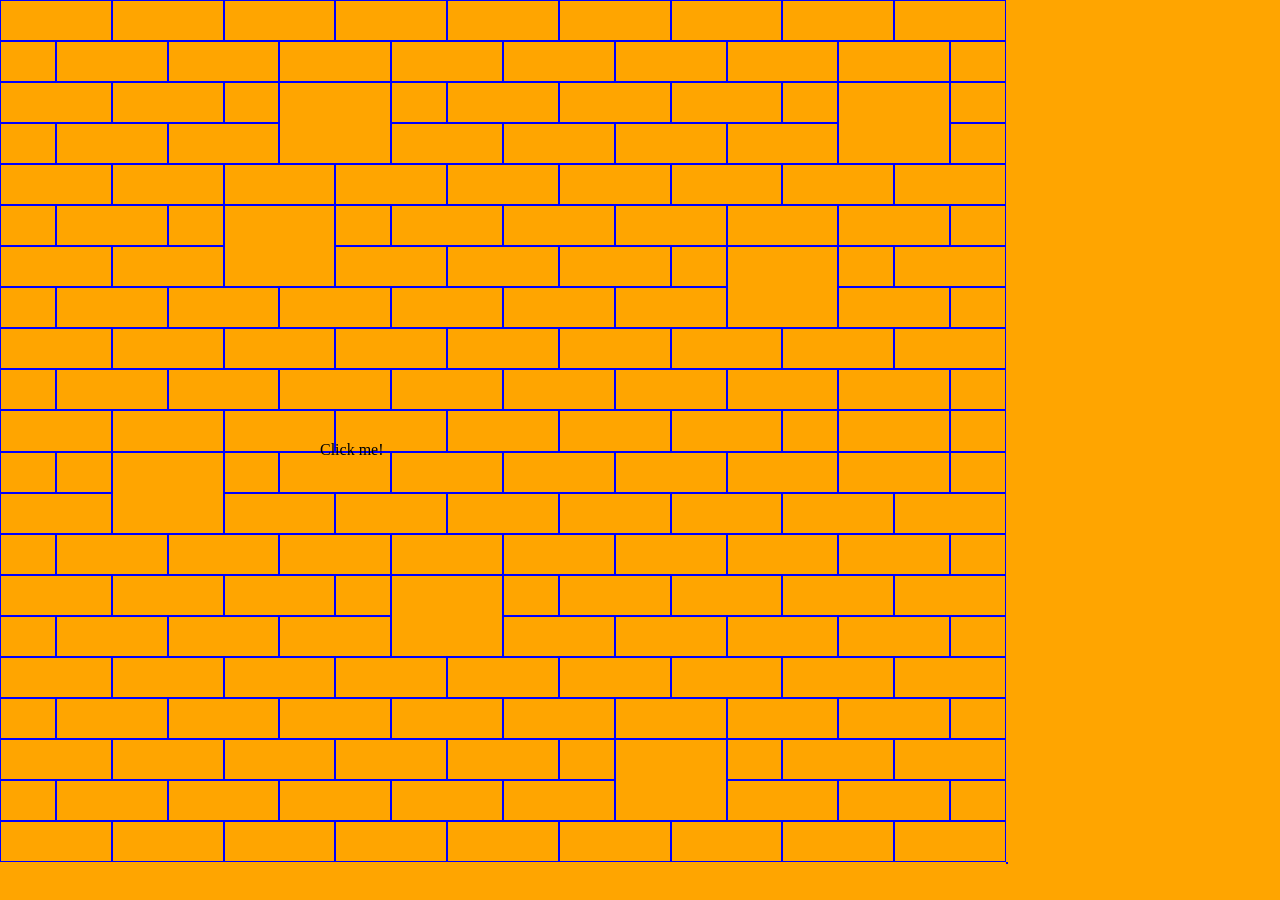
==== commit cbff2033: "We made changes to the popup" ====
--- a/brickgroupa.html
+++ b/brickgroupa.html
@@ -10,404 +10,415 @@
   <body>
     <div class="parent">
       <!-- Row 1 -->
-      <div class="brickStyle brickR1C1"></div>
-      <div class="brickStyle brickR1C2"></div>
-      <div class="brickStyle brickR1C3"></div>
-      <div class="brickStyle brickR1C4"></div>
-      <div class="brickStyle brickR1C5"></div>
-      <div class="brickStyle brickR1C6"></div>
-      <div class="brickStyle brickR1C7"></div>
-      <div class="brickStyle brickR1C8"></div>
-      <div class="brickStyle brickR1C9"></div>
-      <div class="brickStyle brickR1C10"></div>
-      <div class="brickStyle brickR1C11"></div>
-      <div class="brickStyle brickR1C12"></div>
-      <div class="brickStyle brickR1C13"></div>
-      <div class="brickStyle brickR1C14"></div>
-      <div class="brickStyle brickR1C15"></div>
-      <div class="brickStyle brickR1C16"></div>
-      <div class="brickStyle brickR1C17"></div>
-      <div class="brickStyle brickR1C18"></div>
+      <div class="brickStyle brickR1C1" id="a001" onclick="brickClicked('a001')"></div>
+      <div class="brickStyle brickR1C2" id="a002" onclick="brickClicked('a002')"></div>
+      <div class="brickStyle brickR1C3" id="a003" onclick="brickClicked('a003')"></div>
+      <div class="brickStyle brickR1C4" id="a004" onclick="brickClicked('a004')"></div>
+      <div class="brickStyle brickR1C5" id="a005" onclick="brickClicked('a005')"></div>
+      <div class="brickStyle brickR1C6" id="a006" onclick="brickClicked('a006')"></div>
+      <div class="brickStyle brickR1C7" id="a007" onclick="brickClicked('a007')"></div>
+      <div class="brickStyle brickR1C8" id="a008" onclick="brickClicked('a008')"></div>
+      <div class="brickStyle brickR1C9" id="a009" onclick="brickClicked('a009')"></div>
+      <div class="brickStyle brickR1C10" id="a010" onclick="brickClicked('a010')"></div>
+      <div class="brickStyle brickR1C11" id="a011" onclick="brickClicked('a011')"></div>
+      <div class="brickStyle brickR1C12" id="a012" onclick="brickClicked('a012')"></div>
+      <div class="brickStyle brickR1C13" id="a013" onclick="brickClicked('a013')"></div>
+      <div class="brickStyle brickR1C14" id="a014" onclick="brickClicked('a014')"></div>
+      <div class="brickStyle brickR1C15" id="a015" onclick="brickClicked('a015')"></div>
+      <div class="brickStyle brickR1C16" id="a016" onclick="brickClicked('a016')"></div>
+      <div class="brickStyle brickR1C17" id="a017" onclick="brickClicked('a017')"></div>
+      <div class="brickStyle brickR1C18" id="a018" onclick="brickClicked('a018')"></div>
       <!-- Row 2 -->
-      <div class="brickStyle brickR2C1"></div>
-      <div class="brickStyle brickR2C2"></div>
-      <div class="brickStyle brickR2C3"></div>
-      <div class="brickStyle brickR2C4"></div>
-      <div class="brickStyle brickR2C5"></div>
-      <div class="brickStyle brickR2C6"></div>
-      <div class="brickStyle brickR2C7"></div>
-      <div class="brickStyle brickR2C8"></div>
-      <div class="brickStyle brickR2C9"></div>
-      <div class="brickStyle brickR2C10"></div>
-      <div class="brickStyle brickR2C11"></div>
-      <div class="brickStyle brickR2C12"></div>
-      <div class="brickStyle brickR2C13"></div>
-      <div class="brickStyle brickR2C14"></div>
-      <div class="brickStyle brickR2C15"></div>
-      <div class="brickStyle brickR2C16"></div>
-      <div class="brickStyle brickR2C17"></div>
-      <div class="brickStyle brickR2C18"></div>
+      <div class="brickStyle brickR2C1" id="a019" onclick="brickClicked('a019')"></div>
+      <div class="brickStyle brickR2C2" id="a020" onclick="brickClicked('a020')"></div>
+      <div class="brickStyle brickR2C3" id="a021" onclick="brickClicked('a021')"></div>
+      <div class="brickStyle brickR2C4" id="a022" onclick="brickClicked('a022')"></div>
+      <div class="brickStyle brickR2C5" id="a023" onclick="brickClicked('a023')"></div>
+      <div class="brickStyle brickR2C6" id="a024" onclick="brickClicked('a024')"></div>
+      <div class="brickStyle brickR2C7" id="a025" onclick="brickClicked('a025')"></div>
+      <div class="brickStyle brickR2C8" id="a026" onclick="brickClicked('a026')"></div>
+      <div class="brickStyle brickR2C9" id="a027" onclick="brickClicked('a027')"></div>
+      <div class="brickStyle brickR2C10" id="a028" onclick="brickClicked('a028')"></div>
+      <div class="brickStyle brickR2C11" id="a029" onclick="brickClicked('a029')"></div>
+      <div class="brickStyle brickR2C12" id="a030" onclick="brickClicked('a030')"></div>
+      <div class="brickStyle brickR2C13" id="a031" onclick="brickClicked('a031')"></div>
+      <div class="brickStyle brickR2C14" id="a032" onclick="brickClicked('a032')"></div>
+      <div class="brickStyle brickR2C15" id="a033" onclick="brickClicked('a033')"></div>
+      <div class="brickStyle brickR2C16" id="a034" onclick="brickClicked('a034')"></div>
+      <div class="brickStyle brickR2C17" id="a035" onclick="brickClicked('a035')"></div>
+      <div class="brickStyle brickR2C18" id="a036" onclick="brickClicked('a036')"></div>
       <!-- Row 3 -->
-      <div class="brickStyle brickR3C1"></div>
-      <div class="brickStyle brickR3C2"></div>
-      <div class="brickStyle brickR3C3"></div>
-      <div class="brickStyle brickR3C4"></div>
-      <div class="brickStyle brickR3C5"></div>
-      <div class="brickStyle brickR3C6"></div>
-      <div class="brickStyle brickR3C7"></div>
-      <div class="brickStyle brickR3C8"></div>
-      <div class="brickStyle brickR3C9"></div>
-      <div class="brickStyle brickR3C10"></div>
-      <div class="brickStyle brickR3C11"></div>
-      <div class="brickStyle brickR3C12"></div>
-      <div class="brickStyle brickR3C13"></div>
-      <div class="brickStyle brickR3C14"></div>
-      <div class="brickStyle brickR3C15"></div>
-      <div class="brickStyle brickR3C16"></div>
-      <div class="brickStyle brickR3C17"></div>
-      <div class="brickStyle brickR3C18"></div>
+      <div class="brickStyle brickR3C1" id="a037" onclick="brickClicked('a037')"></div>
+      <div class="brickStyle brickR3C2" id="a038" onclick="brickClicked('a038')"></div>
+      <div class="brickStyle brickR3C3" id="a039" onclick="brickClicked('a039')"></div>
+      <div class="brickStyle brickR3C4" id="a040" onclick="brickClicked('a040')"></div>
+      <div class="brickStyle brickR3C5" id="a041" onclick="brickClicked('a041')"></div>
+      <div class="brickStyle brickR3C6" id="a042" onclick="brickClicked('a042')"></div>
+      <div class="brickStyle brickR3C7" id="a043" onclick="brickClicked('a043')"></div>
+      <div class="brickStyle brickR3C8" id="a044" onclick="brickClicked('a044')"></div>
+      <div class="brickStyle brickR3C9" id="a045" onclick="brickClicked('a045')"></div>
+      <div class="brickStyle brickR3C10" id="a046" onclick="brickClicked('a046')"></div>
+      <div class="brickStyle brickR3C11" id="a047" onclick="brickClicked('a047')"></div>
+      <div class="brickStyle brickR3C12" id="a048" onclick="brickClicked('a048')"></div>
+      <div class="brickStyle brickR3C13" id="a049" onclick="brickClicked('a049')"></div>
+      <div class="brickStyle brickR3C14" id="a050" onclick="brickClicked('a050')"></div>
+      <div class="brickStyle brickR3C15" id="a051" onclick="brickClicked('a051')"></div>
+      <div class="brickStyle brickR3C16" id="a052" onclick="brickClicked('a052')"></div>
+      <div class="brickStyle brickR3C17" id="a053" onclick="brickClicked('a053')"></div>
+      <div class="brickStyle brickR3C18" id="a054" onclick="brickClicked('a054')"></div>
       <!-- Row 4 -->
-      <div class="brickStyle brickR4C1"></div>
-      <div class="brickStyle brickR4C2"></div>
-      <div class="brickStyle brickR4C3"></div>
-      <div class="brickStyle brickR4C4"></div>
-      <div class="brickStyle brickR4C5"></div>
-      <div class="brickStyle brickR4C6"></div>
-      <div class="brickStyle brickR4C7"></div>
-      <div class="brickStyle brickR4C8"></div>
-      <div class="brickStyle brickR4C9"></div>
-      <div class="brickStyle brickR4C10"></div>
-      <div class="brickStyle brickR4C11"></div>
-      <div class="brickStyle brickR4C12"></div>
-      <div class="brickStyle brickR4C13"></div>
-      <div class="brickStyle brickR4C14"></div>
-      <div class="brickStyle brickR4C15"></div>
-      <div class="brickStyle brickR4C16"></div>
-      <div class="brickStyle brickR4C17"></div>
-      <div class="brickStyle brickR4C18"></div>
+      <div class="brickStyle brickR4C1" id="a055" onclick="brickClicked('a055')"></div>
+      <div class="brickStyle brickR4C2" id="a056" onclick="brickClicked('a056')"></div>
+      <div class="brickStyle brickR4C3" id="a057" onclick="brickClicked('a057')"></div>
+      <div class="brickStyle brickR4C4" id="a058" onclick="brickClicked('a058')"></div>
+      <div class="brickStyle brickR4C5" id="a059" onclick="brickClicked('a059')"></div>
+      <div class="brickStyle brickR4C6" id="a060" onclick="brickClicked('a060')"></div>
+      <div class="brickStyle brickR4C7" id="a061" onclick="brickClicked('a061')"></div>
+      <div class="brickStyle brickR4C8" id="a062" onclick="brickClicked('a062')"></div>
+      <div class="brickStyle brickR4C9" id="a063" onclick="brickClicked('a063')"></div>
+      <div class="brickStyle brickR4C10" id="a064" onclick="brickClicked('a064')"></div>
+      <div class="brickStyle brickR4C11" id="a065" onclick="brickClicked('a065')"></div>
+      <div class="brickStyle brickR4C12" id="a066" onclick="brickClicked('a066')"></div>
+      <div class="brickStyle brickR4C13" id="a067" onclick="brickClicked('a067')"></div>
+      <div class="brickStyle brickR4C14" id="a068" onclick="brickClicked('a068')"></div>
+      <div class="brickStyle brickR4C15" id="a069" onclick="brickClicked('a069')"></div>
+      <div class="brickStyle brickR4C16" id="a070" onclick="brickClicked('a070')"></div>
+      <div class="brickStyle brickR4C17" id="a071" onclick="brickClicked('a071')"></div>
+      <div class="brickStyle brickR4C18" id="a072" onclick="brickClicked('a072')"></div>
       <!-- Row 5 -->
-      <div class="brickStyle brickR5C1"></div>
-      <div class="brickStyle brickR5C2"></div>
-      <div class="brickStyle brickR5C3"></div>
-      <div class="brickStyle brickR5C4"></div>
-      <div class="brickStyle brickR5C5"></div>
-      <div class="brickStyle brickR5C6"></div>
-      <div class="brickStyle brickR5C7"></div>
-      <div class="brickStyle brickR5C8"></div>
-      <div class="brickStyle brickR5C9"></div>
-      <div class="brickStyle brickR5C10"></div>
-      <div class="brickStyle brickR5C11"></div>
-      <div class="brickStyle brickR5C12"></div>
-      <div class="brickStyle brickR5C13"></div>
-      <div class="brickStyle brickR5C14"></div>
-      <div class="brickStyle brickR5C15"></div>
-      <div class="brickStyle brickR5C16"></div>
-      <div class="brickStyle brickR5C17"></div>
-      <div class="brickStyle brickR5C18"></div>
+      <div class="brickStyle brickR5C1" id="a073" onclick="brickClicked('a073')"></div>
+      <div class="brickStyle brickR5C2" id="a074" onclick="brickClicked('a074')"></div>
+      <div class="brickStyle brickR5C3" id="a075" onclick="brickClicked('a075')"></div>
+      <div class="brickStyle brickR5C4" id="a076" onclick="brickClicked('a076')"></div>
+      <div class="brickStyle brickR5C5" id="a077" onclick="brickClicked('a077')"></div>
+      <div class="brickStyle brickR5C6" id="a078" onclick="brickClicked('a078')"></div>
+      <div class="brickStyle brickR5C7" id="a079" onclick="brickClicked('a079')"></div>
+      <div class="brickStyle brickR5C8" id="a080" onclick="brickClicked('a080')"></div>
+      <div class="brickStyle brickR5C9" id="a081" onclick="brickClicked('a081')"></div>
+      <div class="brickStyle brickR5C10" id="a082" onclick="brickClicked('a082')"></div>
+      <div class="brickStyle brickR5C11" id="a083" onclick="brickClicked('a083')"></div>
+      <div class="brickStyle brickR5C12" id="a084" onclick="brickClicked('a084')"></div>
+      <div class="brickStyle brickR5C13" id="a085" onclick="brickClicked('a085')"></div>
+      <div class="brickStyle brickR5C14" id="a086" onclick="brickClicked('a086')"></div>
+      <div class="brickStyle brickR5C15" id="a087" onclick="brickClicked('a087')"></div>
+      <div class="brickStyle brickR5C16" id="a088" onclick="brickClicked('a088')"></div>
+      <div class="brickStyle brickR5C17" id="a089" onclick="brickClicked('a089')"></div>
+      <div class="brickStyle brickR5C18" id="a090" onclick="brickClicked('a090')"></div>
       <!-- Row 6 -->
-      <div class="brickStyle brickR6C1"></div>
-      <div class="brickStyle brickR6C2"></div>
-      <div class="brickStyle brickR6C3"></div>
-      <div class="brickStyle brickR6C4"></div>
-      <div class="brickStyle brickR6C5"></div>
-      <div class="brickStyle brickR6C6"></div>
-      <div class="brickStyle brickR6C7"></div>
-      <div class="brickStyle brickR6C8"></div>
-      <div class="brickStyle brickR6C9"></div>
-      <div class="brickStyle brickR6C10"></div>
-      <div class="brickStyle brickR6C11"></div>
-      <div class="brickStyle brickR6C12"></div>
-      <div class="brickStyle brickR6C13"></div>
-      <div class="brickStyle brickR6C14"></div>
-      <div class="brickStyle brickR6C15"></div>
-      <div class="brickStyle brickR6C16"></div>
-      <div class="brickStyle brickR6C17"></div>
-      <div class="brickStyle brickR6C18"></div>
+      <div class="brickStyle brickR6C1" id="a091" onclick="brickClicked('a091')"></div>
+      <div class="brickStyle brickR6C2" id="a092" onclick="brickClicked('a092')"></div>
+      <div class="brickStyle brickR6C3" id="a093" onclick="brickClicked('a093')"></div>
+      <div class="brickStyle brickR6C4" id="a094" onclick="brickClicked('a094')"></div>
+      <div class="brickStyle brickR6C5" id="a095" onclick="brickClicked('a095')"></div>
+      <div class="brickStyle brickR6C6" id="a096" onclick="brickClicked('a096')"></div>
+      <div class="brickStyle brickR6C7" id="a097" onclick="brickClicked('a097')"></div>
+      <div class="brickStyle brickR6C8" id="a098" onclick="brickClicked('a098')"></div>
+      <div class="brickStyle brickR6C9" id="a099" onclick="brickClicked('a099')"></div>
+      <div class="brickStyle brickR6C10" id="a100" onclick="brickClicked('a100')"></div>
+      <div class="brickStyle brickR6C11" id="a101" onclick="brickClicked('a101')"></div>
+      <div class="brickStyle brickR6C12" id="a102" onclick="brickClicked('a102')"></div>
+      <div class="brickStyle brickR6C13" id="a103" onclick="brickClicked('a103')"></div>
+      <div class="brickStyle brickR6C14" id="a104" onclick="brickClicked('a104')"></div>
+      <div class="brickStyle brickR6C15" id="a105" onclick="brickClicked('a105')"></div>
+      <div class="brickStyle brickR6C16" id="a106" onclick="brickClicked('a106')"></div>
+      <div class="brickStyle brickR6C17" id="a107" onclick="brickClicked('a107')"></div>
+      <div class="brickStyle brickR6C18" id="a108" onclick="brickClicked('a108')"></div>
       <!-- Row 7 -->
-      <div class="brickStyle brickR7C1"></div>
-      <div class="brickStyle brickR7C2"></div>
-      <div class="brickStyle brickR7C3"></div>
-      <div class="brickStyle brickR7C4"></div>
-      <div class="brickStyle brickR7C5"></div>
-      <div class="brickStyle brickR7C6"></div>
-      <div class="brickStyle brickR7C7"></div>
-      <div class="brickStyle brickR7C8"></div>
-      <div class="brickStyle brickR7C9"></div>
-      <div class="brickStyle brickR7C10"></div>
-      <div class="brickStyle brickR7C11"></div>
-      <div class="brickStyle brickR7C12"></div>
-      <div class="brickStyle brickR7C13"></div>
-      <div class="brickStyle brickR7C14"></div>
-      <div class="brickStyle brickR7C15"></div>
-      <div class="brickStyle brickR7C16"></div>
-      <div class="brickStyle brickR7C17"></div>
-      <div class="brickStyle brickR7C18"></div>
+      <div class="brickStyle brickR7C1" id="a109" onclick="brickClicked('a109')"></div>
+      <div class="brickStyle brickR7C2" id="a110" onclick="brickClicked('a110')"></div>
+      <div class="brickStyle brickR7C3" id="a111" onclick="brickClicked('a111')"></div>
+      <div class="brickStyle brickR7C4" id="a112" onclick="brickClicked('a112')"></div>
+      <div class="brickStyle brickR7C5" id="a113" onclick="brickClicked('a113')"></div>
+      <div class="brickStyle brickR7C6" id="a114" onclick="brickClicked('a114')"></div>
+      <div class="brickStyle brickR7C7" id="a115" onclick="brickClicked('a115')"></div>
+      <div class="brickStyle brickR7C8" id="a116" onclick="brickClicked('a116')"></div>
+      <div class="brickStyle brickR7C9" id="a117" onclick="brickClicked('a117')"></div>
+      <div class="brickStyle brickR7C10" id="a118" onclick="brickClicked('a118')"></div>
+      <div class="brickStyle brickR7C11" id="a119" onclick="brickClicked('a119')"></div>
+      <div class="brickStyle brickR7C12" id="a120" onclick="brickClicked('a120')"></div>
+      <div class="brickStyle brickR7C13" id="a121" onclick="brickClicked('a121')"></div>
+      <div class="brickStyle brickR7C14" id="a122" onclick="brickClicked('a122')"></div>
+      <div class="brickStyle brickR7C15" id="a123" onclick="brickClicked('a123')"></div>
+      <div class="brickStyle brickR7C16" id="a124" onclick="brickClicked('a124')"></div>
+      <div class="brickStyle brickR7C17" id="a125" onclick="brickClicked('a125')"></div>
+      <div class="brickStyle brickR7C18" id="a126" onclick="brickClicked('a126')"></div>
       <!-- Row 8 -->
-      <div class="brickStyle brickR8C1"></div>
-      <div class="brickStyle brickR8C2"></div>
-      <div class="brickStyle brickR8C3"></div>
-      <div class="brickStyle brickR8C4"></div>
-      <div class="brickStyle brickR8C5"></div>
-      <div class="brickStyle brickR8C6"></div>
-      <div class="brickStyle brickR8C7"></div>
-      <div class="brickStyle brickR8C8"></div>
-      <div class="brickStyle brickR8C9"></div>
-      <div class="brickStyle brickR8C10"></div>
-      <div class="brickStyle brickR8C11"></div>
-      <div class="brickStyle brickR8C12"></div>
-      <div class="brickStyle brickR8C13"></div>
-      <div class="brickStyle brickR8C14"></div>
-      <div class="brickStyle brickR8C15"></div>
-      <div class="brickStyle brickR8C16"></div>
-      <div class="brickStyle brickR8C17"></div>
-      <div class="brickStyle brickR8C18"></div>
+      <div class="brickStyle brickR8C1" id="a127" onclick="brickClicked('a127')"></div>
+      <div class="brickStyle brickR8C2" id="a128" onclick="brickClicked('a128')"></div>
+      <div class="brickStyle brickR8C3" id="a129" onclick="brickClicked('a129')"></div>
+      <div class="brickStyle brickR8C4" id="a130" onclick="brickClicked('a130')"></div>
+      <div class="brickStyle brickR8C5" id="a131" onclick="brickClicked('a131')"></div>
+      <div class="brickStyle brickR8C6" id="a132" onclick="brickClicked('a132')"></div>
+      <div class="brickStyle brickR8C7" id="a133" onclick="brickClicked('a133')"></div>
+      <div class="brickStyle brickR8C8" id="a134" onclick="brickClicked('a134')"></div>
+      <div class="brickStyle brickR8C9" id="a135" onclick="brickClicked('a135')"></div>
+      <div class="brickStyle brickR8C10" id="a136" onclick="brickClicked('a136')"></div>
+      <div class="brickStyle brickR8C11" id="a137" onclick="brickClicked('a137')"></div>
+      <div class="brickStyle brickR8C12" id="a138" onclick="brickClicked('a138')"></div>
+      <div class="brickStyle brickR8C13" id="a139" onclick="brickClicked('a139')"></div>
+      <div class="brickStyle brickR8C14" id="a140" onclick="brickClicked('a140')"></div>
+      <div class="brickStyle brickR8C15" id="a141" onclick="brickClicked('a141')"></div>
+      <div class="brickStyle brickR8C16" id="a142" onclick="brickClicked('a142')"></div>
+      <div class="brickStyle brickR8C17" id="a143" onclick="brickClicked('a143')"></div>
+      <div class="brickStyle brickR8C18" id="a144" onclick="brickClicked('a144')"></div>
       <!-- Row 9 -->
-      <div class="brickStyle brickR9C1"></div>
-      <div class="brickStyle brickR9C2"></div>
-      <div class="brickStyle brickR9C3"></div>
-      <div class="brickStyle brickR9C4"></div>
-      <div class="brickStyle brickR9C5"></div>
-      <div class="brickStyle brickR9C6"></div>
-      <div class="brickStyle brickR9C7"></div>
-      <div class="brickStyle brickR9C8"></div>
-      <div class="brickStyle brickR9C9"></div>
-      <div class="brickStyle brickR9C10"></div>
-      <div class="brickStyle brickR9C11"></div>
-      <div class="brickStyle brickR9C12"></div>
-      <div class="brickStyle brickR9C13"></div>
-      <div class="brickStyle brickR9C14"></div>
-      <div class="brickStyle brickR9C15"></div>
-      <div class="brickStyle brickR9C16"></div>
-      <div class="brickStyle brickR9C17"></div>
-      <div class="brickStyle brickR9C18"></div>
+      <div class="brickStyle brickR9C1" id="a145" onclick="brickClicked('a145')"></div>
+      <div class="brickStyle brickR9C2" id="a146" onclick="brickClicked('a146')"></div>
+      <div class="brickStyle brickR9C3" id="a147" onclick="brickClicked('a147')"></div>
+      <div class="brickStyle brickR9C4" id="a148" onclick="brickClicked('a148')"></div>
+      <div class="brickStyle brickR9C5" id="a149" onclick="brickClicked('a149')"></div>
+      <div class="brickStyle brickR9C6" id="a150" onclick="brickClicked('a150')"></div>
+      <div class="brickStyle brickR9C7" id="a151" onclick="brickClicked('a151')"></div>
+      <div class="brickStyle brickR9C8" id="a152" onclick="brickClicked('a152')"></div>
+      <div class="brickStyle brickR9C9" id="a153" onclick="brickClicked('a153')"></div>
+      <div class="brickStyle brickR9C10" id="a154" onclick="brickClicked('a154')"></div>
+      <div class="brickStyle brickR9C11" id="a155" onclick="brickClicked('a155')"></div>
+      <div class="brickStyle brickR9C12" id="a156" onclick="brickClicked('a156')"></div>
+      <div class="brickStyle brickR9C13" id="a157" onclick="brickClicked('a157')"></div>
+      <div class="brickStyle brickR9C14" id="a158" onclick="brickClicked('a158')"></div>
+      <div class="brickStyle brickR9C15" id="a159" onclick="brickClicked('a159')"></div>
+      <div class="brickStyle brickR9C16" id="a160" onclick="brickClicked('a160')"></div>
+      <div class="brickStyle brickR9C17" id="a161" onclick="brickClicked('a161')"></div>
+      <div class="brickStyle brickR9C18" id="a162" onclick="brickClicked('a162')"></div>
       <!-- Row 10 -->
-      <div class="brickStyle brickR10C1"></div>
-      <div class="brickStyle brickR10C2"></div>
-      <div class="brickStyle brickR10C3"></div>
-      <div class="brickStyle brickR10C4"></div>
-      <div class="brickStyle brickR10C5"></div>
-      <div class="brickStyle brickR10C6"></div>
-      <div class="brickStyle brickR10C7"></div>
-      <div class="brickStyle brickR10C8"></div>
-      <div class="brickStyle brickR10C9"></div>
-      <div class="brickStyle brickR10C10"></div>
-      <div class="brickStyle brickR10C11"></div>
-      <div class="brickStyle brickR10C12"></div>
-      <div class="brickStyle brickR10C13"></div>
-      <div class="brickStyle brickR10C14"></div>
-      <div class="brickStyle brickR10C15"></div>
-      <div class="brickStyle brickR10C16"></div>
-      <div class="brickStyle brickR10C17"></div>
-      <div class="brickStyle brickR10C18"></div>
+      <div class="brickStyle brickR10C1" id="a163" onclick="brickClicked('a163')"></div>
+      <div class="brickStyle brickR10C2" id="a164" onclick="brickClicked('a164')"></div>
+      <div class="brickStyle brickR10C3" id="a165" onclick="brickClicked('a165')"></div>
+      <div class="brickStyle brickR10C4" id="a166" onclick="brickClicked('a166')"></div>
+      <div class="brickStyle brickR10C5" id="a167" onclick="brickClicked('a167')"></div>
+      <div class="brickStyle brickR10C6" id="a168" onclick="brickClicked('a168')"></div>
+      <div class="brickStyle brickR10C7" id="a169" onclick="brickClicked('a169')"></div>
+      <div class="brickStyle brickR10C8" id="a170" onclick="brickClicked('a170')"></div>
+      <div class="brickStyle brickR10C9" id="a171" onclick="brickClicked('a171')"></div>
+      <div class="brickStyle brickR10C10" id="a172" onclick="brickClicked('a172')"></div>
+      <div class="brickStyle brickR10C11" id="a173" onclick="brickClicked('a173')"></div>
+      <div class="brickStyle brickR10C12" id="a174" onclick="brickClicked('a174')"></div>
+      <div class="brickStyle brickR10C13" id="a175" onclick="brickClicked('a175')"></div>
+      <div class="brickStyle brickR10C14" id="a176" onclick="brickClicked('a176')"></div>
+      <div class="brickStyle brickR10C15" id="a177" onclick="brickClicked('a177')"></div>
+      <div class="brickStyle brickR10C16" id="a178" onclick="brickClicked('a178')"></div>
+      <div class="brickStyle brickR10C17" id="a179" onclick="brickClicked('a179')"></div>
+      <div class="brickStyle brickR10C18" id="a180" onclick="brickClicked('a180')"></div>
       <!-- Row 11 -->
-      <div class="brickStyle brickR11C1"></div>
-      <div class="brickStyle brickR11C2"></div>
-      <div class="brickStyle brickR11C3"></div>
-      <div class="brickStyle brickR11C4"></div>
-      <div class="brickStyle brickR11C5"></div>
-      <div class="brickStyle brickR11C6"></div>
-      <div class="brickStyle brickR11C7"></div>
-      <div class="brickStyle brickR11C8"></div>
-      <div class="brickStyle brickR11C9"></div>
-      <div class="brickStyle brickR11C10"></div>
-      <div class="brickStyle brickR11C11"></div>
-      <div class="brickStyle brickR11C12"></div>
-      <div class="brickStyle brickR11C13"></div>
-      <div class="brickStyle brickR11C14"></div>
-      <div class="brickStyle brickR11C15"></div>
-      <div class="brickStyle brickR11C16"></div>
-      <div class="brickStyle brickR11C17"></div>
-      <div class="brickStyle brickR11C18"></div>
+      <div class="brickStyle brickR11C1" id="a181" onclick="brickClicked('a181')"></div>
+      <div class="brickStyle brickR11C2" id="a182" onclick="brickClicked('a182')"></div>
+      <div class="brickStyle brickR11C3" id="a183" onclick="brickClicked('a183')"></div>
+      <div class="brickStyle brickR11C4" id="a184" onclick="brickClicked('a184')"></div>
+      <div class="brickStyle brickR11C5" id="a185" onclick="brickClicked('a185')"></div>
+      <div class="brickStyle brickR11C6" id="a186" onclick="brickClicked('a186')"></div>
+      <div class="brickStyle brickR11C7" id="a187" onclick="brickClicked('a187')"></div>
+      <div class="brickStyle brickR11C8" id="a188" onclick="brickClicked('a188')"></div>
+      <div class="brickStyle brickR11C9" id="a189" onclick="brickClicked('a189')"></div>
+      <div class="brickStyle brickR11C10" id="a190" onclick="brickClicked('a190')"></div>
+      <div class="brickStyle brickR11C11" id="a191" onclick="brickClicked('a191')"></div>
+      <div class="brickStyle brickR11C12" id="a192" onclick="brickClicked('a192')"></div>
+      <div class="brickStyle brickR11C13" id="a193" onclick="brickClicked('a193')"></div>
+      <div class="brickStyle brickR11C14" id="a194" onclick="brickClicked('a194')"></div>
+      <div class="brickStyle brickR11C15" id="a195" onclick="brickClicked('a195')"></div>
+      <div class="brickStyle brickR11C16" id="a196" onclick="brickClicked('a196')"></div>
+      <div class="brickStyle brickR11C17" id="a197" onclick="brickClicked('a197')"></div>
+      <div class="brickStyle brickR11C18" id="a198" onclick="brickClicked('a198')"></div>
       <!-- Row 12 -->
-      <div class="brickStyle brickR12C1"></div>
-      <div class="brickStyle brickR12C2"></div>
-      <div class="brickStyle brickR12C3"></div>
-      <div class="brickStyle brickR12C4"></div>
-      <div class="brickStyle brickR12C5"></div>
-      <div class="brickStyle brickR12C6"></div>
-      <div class="brickStyle brickR12C7"></div>
-      <div class="brickStyle brickR12C8"></div>
-      <div class="brickStyle brickR12C9"></div>
-      <div class="brickStyle brickR12C10"></div>
-      <div class="brickStyle brickR12C11"></div>
-      <div class="brickStyle brickR12C12"></div>
-      <div class="brickStyle brickR12C13"></div>
-      <div class="brickStyle brickR12C14"></div>
-      <div class="brickStyle brickR12C15"></div>
-      <div class="brickStyle brickR12C16"></div>
-      <div class="brickStyle brickR12C17"></div>
-      <div class="brickStyle brickR12C18"></div>
+      <div class="brickStyle brickR12C1" id="a199" onclick="brickClicked('a199')"></div>
+      <div class="brickStyle brickR12C2" id="a200" onclick="brickClicked('a200')"></div>
+      <div class="brickStyle brickR12C3" id="a201" onclick="brickClicked('a201')"></div>
+      <div class="brickStyle brickR12C4" id="a202" onclick="brickClicked('a202')"></div>
+      <div class="brickStyle brickR12C5" id="a203" onclick="brickClicked('a203')"></div>
+      <div class="brickStyle brickR12C6" id="a204" onclick="brickClicked('a204')"></div>
+      <div class="brickStyle brickR12C7" id="a205" onclick="brickClicked('a205')"></div>
+      <div class="brickStyle brickR12C8" id="a206" onclick="brickClicked('a206')"></div>
+      <div class="brickStyle brickR12C9" id="a207" onclick="brickClicked('a207')"></div>
+      <div class="brickStyle brickR12C10" id="a208" onclick="brickClicked('a208')"></div>
+      <div class="brickStyle brickR12C11" id="a209" onclick="brickClicked('a209')"></div>
+      <div class="brickStyle brickR12C12" id="a210" onclick="brickClicked('a210')"></div>
+      <div class="brickStyle brickR12C13" id="a211" onclick="brickClicked('a211')"></div>
+      <div class="brickStyle brickR12C14" id="a212" onclick="brickClicked('a212')"></div>
+      <div class="brickStyle brickR12C15" id="a213" onclick="brickClicked('a213')"></div>
+      <div class="brickStyle brickR12C16" id="a214" onclick="brickClicked('a214')"></div>
+      <div class="brickStyle brickR12C17" id="a215" onclick="brickClicked('a215')"></div>
+      <div class="brickStyle brickR12C18" id="a216" onclick="brickClicked('a216')"></div>
       <!-- Row 13 -->
-      <div class="brickStyle brickR13C1"></div>
-      <div class="brickStyle brickR13C2"></div>
-      <div class="brickStyle brickR13C3"></div>
-      <div class="brickStyle brickR13C4"></div>
-      <div class="brickStyle brickR13C5"></div>
-      <div class="brickStyle brickR13C6"></div>
-      <div class="brickStyle brickR13C7"></div>
-      <div class="brickStyle brickR13C8"></div>
-      <div class="brickStyle brickR13C9"></div>
-      <div class="brickStyle brickR13C10"></div>
-      <div class="brickStyle brickR13C11"></div>
-      <div class="brickStyle brickR13C12"></div>
-      <div class="brickStyle brickR13C13"></div>
-      <div class="brickStyle brickR13C14"></div>
-      <div class="brickStyle brickR13C15"></div>
-      <div class="brickStyle brickR13C16"></div>
-      <div class="brickStyle brickR13C17"></div>
-      <div class="brickStyle brickR13C18"></div>
+      <div class="brickStyle brickR13C1" id="a217" onclick="brickClicked('a217')"></div>
+      <div class="brickStyle brickR13C2" id="a218" onclick="brickClicked('a218')"></div>
+      <div class="brickStyle brickR13C3" id="a219" onclick="brickClicked('a219')"></div>
+      <div class="brickStyle brickR13C4" id="a220" onclick="brickClicked('a220')"></div>
+      <div class="brickStyle brickR13C5" id="a221" onclick="brickClicked('a221')"></div>
+      <div class="brickStyle brickR13C6" id="a222" onclick="brickClicked('a222')"></div>
+      <div class="brickStyle brickR13C7" id="a223" onclick="brickClicked('a223')"></div>
+      <div class="brickStyle brickR13C8" id="a224" onclick="brickClicked('a224')"></div>
+      <div class="brickStyle brickR13C9" id="a225" onclick="brickClicked('a225')"></div>
+      <div class="brickStyle brickR13C10" id="a226" onclick="brickClicked('a226')"></div>
+      <div class="brickStyle brickR13C11" id="a227" onclick="brickClicked('a227')"></div>
+      <div class="brickStyle brickR13C12" id="a228" onclick="brickClicked('a228')"></div>
+      <div class="brickStyle brickR13C13" id="a229" onclick="brickClicked('a229')"></div>
+      <div class="brickStyle brickR13C14" id="a230" onclick="brickClicked('a230')"></div>
+      <div class="brickStyle brickR13C15" id="a231" onclick="brickClicked('a231')"></div>
+      <div class="brickStyle brickR13C16" id="a232" onclick="brickClicked('a232')"></div>
+      <div class="brickStyle brickR13C17" id="a233" onclick="brickClicked('a233')"></div>
+      <div class="brickStyle brickR13C18" id="a234" onclick="brickClicked('a234')"></div>
       <!-- Row 14 -->
-      <div class="brickStyle brickR14C1"></div>
-      <div class="brickStyle brickR14C2"></div>
-      <div class="brickStyle brickR14C3"></div>
-      <div class="brickStyle brickR14C4"></div>
-      <div class="brickStyle brickR14C5"></div>
-      <div class="brickStyle brickR14C6"></div>
-      <div class="brickStyle brickR14C7"></div>
-      <div class="brickStyle brickR14C8"></div>
-      <div class="brickStyle brickR14C9"></div>
-      <div class="brickStyle brickR14C10"></div>
-      <div class="brickStyle brickR14C11"></div>
-      <div class="brickStyle brickR14C12"></div>
-      <div class="brickStyle brickR14C13"></div>
-      <div class="brickStyle brickR14C14"></div>
-      <div class="brickStyle brickR14C15"></div>
-      <div class="brickStyle brickR14C16"></div>
-      <div class="brickStyle brickR14C17"></div>
-      <div class="brickStyle brickR14C18"></div>
+      <div class="brickStyle brickR14C1" id="a235" onclick="brickClicked('a235')"></div>
+      <div class="brickStyle brickR14C2" id="a236" onclick="brickClicked('a236')"></div>
+      <div class="brickStyle brickR14C3" id="a237" onclick="brickClicked('a237')"></div>
+      <div class="brickStyle brickR14C4" id="a238" onclick="brickClicked('a238')"></div>
+      <div class="brickStyle brickR14C5" id="a239" onclick="brickClicked('a239')"></div>
+      <div class="brickStyle brickR14C6" id="a240" onclick="brickClicked('a240')"></div>
+      <div class="brickStyle brickR14C7" id="a241" onclick="brickClicked('a241')"></div>
+      <div class="brickStyle brickR14C8" id="a242" onclick="brickClicked('a242')"></div>
+      <div class="brickStyle brickR14C9" id="a243" onclick="brickClicked('a243')"></div>
+      <div class="brickStyle brickR14C10" id="a244" onclick="brickClicked('a244')"></div>
+      <div class="brickStyle brickR14C11" id="a245" onclick="brickClicked('a245')"></div>
+      <div class="brickStyle brickR14C12" id="a246" onclick="brickClicked('a246')"></div>
+      <div class="brickStyle brickR14C13" id="a247" onclick="brickClicked('a247')"></div>
+      <div class="brickStyle brickR14C14" id="a248" onclick="brickClicked('a248')"></div>
+      <div class="brickStyle brickR14C15" id="a249" onclick="brickClicked('a249')"></div>
+      <div class="brickStyle brickR14C16" id="a250" onclick="brickClicked('a250')"></div>
+      <div class="brickStyle brickR14C17" id="a251" onclick="brickClicked('a251')"></div>
+      <div class="brickStyle brickR14C18" id="a252" onclick="brickClicked('a252')"></div>
       <!-- Row 15 -->
-      <div class="brickStyle brickR15C1"></div>
-      <div class="brickStyle brickR15C2"></div>
-      <div class="brickStyle brickR15C3"></div>
-      <div class="brickStyle brickR15C4"></div>
-      <div class="brickStyle brickR15C5"></div>
-      <div class="brickStyle brickR15C6"></div>
-      <div class="brickStyle brickR15C7"></div>
-      <div class="brickStyle brickR15C8"></div>
-      <div class="brickStyle brickR15C9"></div>
-      <div class="brickStyle brickR15C10"></div>
-      <div class="brickStyle brickR15C11"></div>
-      <div class="brickStyle brickR15C12"></div>
-      <div class="brickStyle brickR15C13"></div>
-      <div class="brickStyle brickR15C14"></div>
-      <div class="brickStyle brickR15C15"></div>
-      <div class="brickStyle brickR15C16"></div>
-      <div class="brickStyle brickR15C17"></div>
-      <div class="brickStyle brickR15C18"></div>
+      <div class="brickStyle brickR15C1" id="a253" onclick="brickClicked('a253')"></div>
+      <div class="brickStyle brickR15C2" id="a254" onclick="brickClicked('a254')"></div>
+      <div class="brickStyle brickR15C3" id="a255" onclick="brickClicked('a255')"></div>
+      <div class="brickStyle brickR15C4" id="a256" onclick="brickClicked('a256')"></div>
+      <div class="brickStyle brickR15C5" id="a257" onclick="brickClicked('a257')"></div>
+      <div class="brickStyle brickR15C6" id="a258" onclick="brickClicked('a258')"></div>
+      <div class="brickStyle brickR15C7" id="a259" onclick="brickClicked('a259')"></div>
+      <div class="brickStyle brickR15C8" id="a260" onclick="brickClicked('a260')"></div>
+      <div class="brickStyle brickR15C9" id="a261" onclick="brickClicked('a261')"></div>
+      <div class="brickStyle brickR15C10" id="a262" onclick="brickClicked('a262')"></div>
+      <div class="brickStyle brickR15C11" id="a263" onclick="brickClicked('a263')"></div>
+      <div class="brickStyle brickR15C12" id="a264" onclick="brickClicked('a264')"></div>
+      <div class="brickStyle brickR15C13" id="a265" onclick="brickClicked('a265')"></div>
+      <div class="brickStyle brickR15C14" id="a266" onclick="brickClicked('a266')"></div>
+      <div class="brickStyle brickR15C15" id="a267" onclick="brickClicked('a267')"></div>
+      <div class="brickStyle brickR15C16" id="a268" onclick="brickClicked('a268')"></div>
+      <div class="brickStyle brickR15C17" id="a269" onclick="brickClicked('a269')"></div>
+      <div class="brickStyle brickR15C18" id="a270" onclick="brickClicked('a270')"></div>
       <!-- Row 16 -->
-      <div class="brickStyle brickR16C1"></div>
-      <div class="brickStyle brickR16C2"></div>
-      <div class="brickStyle brickR16C3"></div>
-      <div class="brickStyle brickR16C4"></div>
-      <div class="brickStyle brickR16C5"></div>
-      <div class="brickStyle brickR16C6"></div>
-      <div class="brickStyle brickR16C7"></div>
-      <div class="brickStyle brickR16C8"></div>
-      <div class="brickStyle brickR16C9"></div>
-      <div class="brickStyle brickR16C10"></div>
-      <div class="brickStyle brickR16C11"></div>
-      <div class="brickStyle brickR16C12"></div>
-      <div class="brickStyle brickR16C13"></div>
-      <div class="brickStyle brickR16C14"></div>
-      <div class="brickStyle brickR16C15"></div>
-      <div class="brickStyle brickR16C16"></div>
-      <div class="brickStyle brickR16C17"></div>
-      <div class="brickStyle brickR16C18"></div>
+      <div class="brickStyle brickR16C1" id="a271" onclick="brickClicked('a271')"></div>
+      <div class="brickStyle brickR16C2" id="a272" onclick="brickClicked('a272')"></div>
+      <div class="brickStyle brickR16C3" id="a273" onclick="brickClicked('a273')"></div>
+      <div class="brickStyle brickR16C4" id="a274" onclick="brickClicked('a274')"></div>
+      <div class="brickStyle brickR16C5" id="a275" onclick="brickClicked('a275')"></div>
+      <div class="brickStyle brickR16C6" id="a276" onclick="brickClicked('a276')"></div>
+      <div class="brickStyle brickR16C7" id="a277" onclick="brickClicked('a277')"></div>
+      <div class="brickStyle brickR16C8" id="a278" onclick="brickClicked('a278')"></div>
+      <div class="brickStyle brickR16C9" id="a279" onclick="brickClicked('a279')"></div>
+      <div class="brickStyle brickR16C10" id="a280" onclick="brickClicked('a280')"></div>
+      <div class="brickStyle brickR16C11" id="a281" onclick="brickClicked('a281')"></div>
+      <div class="brickStyle brickR16C12" id="a282" onclick="brickClicked('a282')"></div>
+      <div class="brickStyle brickR16C13" id="a283" onclick="brickClicked('a283')"></div>
+      <div class="brickStyle brickR16C14" id="a284" onclick="brickClicked('a284')"></div>
+      <div class="brickStyle brickR16C15" id="a285" onclick="brickClicked('a285')"></div>
+      <div class="brickStyle brickR16C16" id="a286" onclick="brickClicked('a286')"></div>
+      <div class="brickStyle brickR16C17" id="a287" onclick="brickClicked('a287')"></div>
+      <div class="brickStyle brickR16C18" id="a288" onclick="brickClicked('a288')"></div>
       <!-- Row 17 -->
-      <div class="brickStyle brickR17C1"></div>
-      <div class="brickStyle brickR17C2"></div>
-      <div class="brickStyle brickR17C3"></div>
-      <div class="brickStyle brickR17C4"></div>
-      <div class="brickStyle brickR17C5"></div>
-      <div class="brickStyle brickR17C6"></div>
-      <div class="brickStyle brickR17C7"></div>
-      <div class="brickStyle brickR17C8"></div>
-      <div class="brickStyle brickR17C9"></div>
-      <div class="brickStyle brickR17C10"></div>
-      <div class="brickStyle brickR17C11"></div>
-      <div class="brickStyle brickR17C12"></div>
-      <div class="brickStyle brickR17C13"></div>
-      <div class="brickStyle brickR17C14"></div>
-      <div class="brickStyle brickR17C15"></div>
-      <div class="brickStyle brickR17C16"></div>
-      <div class="brickStyle brickR17C17"></div>
-      <div class="brickStyle brickR17C18"></div>
+      <div class="brickStyle brickR17C1" id="a289" onclick="brickClicked('a289')"></div>
+      <div class="brickStyle brickR17C2" id="a290" onclick="brickClicked('a290')"></div>
+      <div class="brickStyle brickR17C3" id="a291" onclick="brickClicked('a291')"></div>
+      <div class="brickStyle brickR17C4" id="a292" onclick="brickClicked('a292')"></div>
+      <div class="brickStyle brickR17C5" id="a293" onclick="brickClicked('a293')"></div>
+      <div class="brickStyle brickR17C6" id="a294" onclick="brickClicked('a294')"></div>
+      <div class="brickStyle brickR17C7" id="a295" onclick="brickClicked('a295')"></div>
+      <div class="brickStyle brickR17C8" id="a296" onclick="brickClicked('a296')"></div>
+      <div class="brickStyle brickR17C9" id="a297" onclick="brickClicked('a297')"></div>
+      <div class="brickStyle brickR17C10" id="a298" onclick="brickClicked('a298')"></div>
+      <div class="brickStyle brickR17C11" id="a299" onclick="brickClicked('a299')"></div>
+      <div class="brickStyle brickR17C12" id="a300" onclick="brickClicked('a300')"></div>
+      <div class="brickStyle brickR17C13" id="a301" onclick="brickClicked('a301')"></div>
+      <div class="brickStyle brickR17C14" id="a302" onclick="brickClicked('a302')"></div>
+      <div class="brickStyle brickR17C15" id="a303" onclick="brickClicked('a303')"></div>
+      <div class="brickStyle brickR17C16" id="a304" onclick="brickClicked('a304')"></div>
+      <div class="brickStyle brickR17C17" id="a305" onclick="brickClicked('a305')"></div>
+      <div class="brickStyle brickR17C18" id="a306" onclick="brickClicked('a306')"></div>
       <!-- Row 18 -->
-      <div class="brickStyle brickR18C1"></div>
-      <div class="brickStyle brickR18C2"></div>
-      <div class="brickStyle brickR18C3"></div>
-      <div class="brickStyle brickR18C4"></div>
-      <div class="brickStyle brickR18C5"></div>
-      <div class="brickStyle brickR18C6"></div>
-      <div class="brickStyle brickR18C7"></div>
-      <div class="brickStyle brickR18C8"></div>
-      <div class="brickStyle brickR18C9"></div>
-      <div class="brickStyle brickR18C10"></div>
-      <div class="brickStyle brickR18C11"></div>
-      <div class="brickStyle brickR18C12"></div>
-      <div class="brickStyle brickR18C13"></div>
-      <div class="brickStyle brickR18C14"></div>
-      <div class="brickStyle brickR18C15"></div>
-      <div class="brickStyle brickR18C16"></div>
-      <div class="brickStyle brickR18C17"></div>
-      <div class="brickStyle brickR18C18"></div>
+      <div class="brickStyle brickR18C1" id="a307" onclick="brickClicked('a307')"></div>
+      <div class="brickStyle brickR18C2" id="a308" onclick="brickClicked('a308')"></div>
+      <div class="brickStyle brickR18C3" id="a309" onclick="brickClicked('a309')"></div>
+      <div class="brickStyle brickR18C4" id="a310" onclick="brickClicked('a310')"></div>
+      <div class="brickStyle brickR18C5" id="a311" onclick="brickClicked('a311')"></div>
+      <div class="brickStyle brickR18C6" id="a312" onclick="brickClicked('a312')"></div>
+      <div class="brickStyle brickR18C7" id="a313" onclick="brickClicked('a313')"></div>
+      <div class="brickStyle brickR18C8" id="a314" onclick="brickClicked('a314')"></div>
+      <div class="brickStyle brickR18C9" id="a315" onclick="brickClicked('a315')"></div>
+      <div class="brickStyle brickR18C10" id="a316" onclick="brickClicked('a316')"></div>
+      <div class="brickStyle brickR18C11" id="a317" onclick="brickClicked('a317')"></div>
+      <div class="brickStyle brickR18C12" id="a318" onclick="brickClicked('a318')"></div>
+      <div class="brickStyle brickR18C13" id="a319" onclick="brickClicked('a319')"></div>
+      <div class="brickStyle brickR18C14" id="a320" onclick="brickClicked('a320')"></div>
+      <div class="brickStyle brickR18C15" id="a321" onclick="brickClicked('a321')"></div>
+      <div class="brickStyle brickR18C16" id="a322" onclick="brickClicked('a322')"></div>
+      <div class="brickStyle brickR18C17" id="a323" onclick="brickClicked('a323')"></div>
+      <div class="brickStyle brickR18C18" id="a324" onclick="brickClicked('a324')"></div>
       <!-- Row 19 -->
-      <div class="brickStyle brickR19C1"></div>
-      <div class="brickStyle brickR19C2"></div>
-      <div class="brickStyle brickR19C3"></div>
-      <div class="brickStyle brickR19C4"></div>
-      <div class="brickStyle brickR19C5"></div>
-      <div class="brickStyle brickR19C6"></div>
-      <div class="brickStyle brickR19C7"></div>
-      <div class="brickStyle brickR19C8"></div>
-      <div class="brickStyle brickR19C9"></div>
-      <div class="brickStyle brickR19C10"></div>
-      <div class="brickStyle brickR19C11"></div>
-      <div class="brickStyle brickR19C12"></div>
-      <div class="brickStyle brickR19C13"></div>
-      <div class="brickStyle brickR19C14"></div>
-      <div class="brickStyle brickR19C15"></div>
-      <div class="brickStyle brickR19C16"></div>
-      <div class="brickStyle brickR19C17"></div>
-      <div class="brickStyle brickR19C18"></div>
+      <div class="brickStyle brickR19C1" id="a325" onclick="brickClicked('a325')"></div>
+      <div class="brickStyle brickR19C2" id="a326" onclick="brickClicked('a326')"></div>
+      <div class="brickStyle brickR19C3" id="a327" onclick="brickClicked('a327')"></div>
+      <div class="brickStyle brickR19C4" id="a328" onclick="brickClicked('a328')"></div>
+      <div class="brickStyle brickR19C5" id="a329" onclick="brickClicked('a329')"></div>
+      <div class="brickStyle brickR19C6" id="a330" onclick="brickClicked('a330')"></div>
+      <div class="brickStyle brickR19C7" id="a331" onclick="brickClicked('a331')"></div>
+      <div class="brickStyle brickR19C8" id="a332" onclick="brickClicked('a332')"></div>
+      <div class="brickStyle brickR19C9" id="a333" onclick="brickClicked('a333')"></div>
+      <div class="brickStyle brickR19C10" id="a334" onclick="brickClicked('a334')"></div>
+      <div class="brickStyle brickR19C11" id="a335" onclick="brickClicked('a335')"></div>
+      <div class="brickStyle brickR19C12" id="a336" onclick="brickClicked('a336')"></div>
+      <div class="brickStyle brickR19C13" id="a337" onclick="brickClicked('a337')"></div>
+      <div class="brickStyle brickR19C14" id="a338" onclick="brickClicked('a338')"></div>
+      <div class="brickStyle brickR19C15" id="a339" onclick="brickClicked('a339')"></div>
+      <div class="brickStyle brickR19C16" id="a340" onclick="brickClicked('a340')"></div>
+      <div class="brickStyle brickR19C17" id="a341" onclick="brickClicked('a341')"></div>
+      <div class="brickStyle brickR19C18" id="a342" onclick="brickClicked('a342')"></div>
       <!-- Row 20 -->
-      <div class="brickStyle brickR20C1"></div>
-      <div class="brickStyle brickR20C2"></div>
-      <div class="brickStyle brickR20C3"></div>
-      <div class="brickStyle brickR20C4"></div>
-      <div class="brickStyle brickR20C5"></div>
-      <div class="brickStyle brickR20C6"></div>
-      <div class="brickStyle brickR20C7"></div>
-      <div class="brickStyle brickR20C8"></div>
-      <div class="brickStyle brickR20C9"></div>
-      <div class="brickStyle brickR20C10"></div>
-      <div class="brickStyle brickR20C11"></div>
-      <div class="brickStyle brickR20C12"></div>
-      <div class="brickStyle brickR20C13"></div>
-      <div class="brickStyle brickR20C14"></div>
-      <div class="brickStyle brickR20C15"></div>
-      <div class="brickStyle brickR20C16"></div>
-      <div class="brickStyle brickR20C17"></div>
-      <div class="brickStyle brickR20C18"></div>
+      <div class="brickStyle brickR20C1" id="a343" onclick="brickClicked('a343')"></div>
+      <div class="brickStyle brickR20C2" id="a344" onclick="brickClicked('a344')"></div>
+      <div class="brickStyle brickR20C3" id="a345" onclick="brickClicked('a345')"></div>
+      <div class="brickStyle brickR20C4" id="a346" onclick="brickClicked('a346')"></div>
+      <div class="brickStyle brickR20C5" id="a347" onclick="brickClicked('a347')"></div>
+      <div class="brickStyle brickR20C6" id="a348" onclick="brickClicked('a348')"></div>
+      <div class="brickStyle brickR20C7" id="a349" onclick="brickClicked('a349')"></div>
+      <div class="brickStyle brickR20C8" id="a350" onclick="brickClicked('a350')"></div>
+      <div class="brickStyle brickR20C9" id="a351" onclick="brickClicked('a351')"></div>
+      <div class="brickStyle brickR20C10" id="a352" onclick="brickClicked('a352')"></div>
+      <div class="brickStyle brickR20C11" id="a353" onclick="brickClicked('a353')"></div>
+      <div class="brickStyle brickR20C12" id="a354" onclick="brickClicked('a354')"></div>
+      <div class="brickStyle brickR20C13" id="a355" onclick="brickClicked('a355')"></div>
+      <div class="brickStyle brickR20C14" id="a356" onclick="brickClicked('a356')"></div>
+      <div class="brickStyle brickR20C15" id="a357" onclick="brickClicked('a357')"></div>
+      <div class="brickStyle brickR20C16" id="a358" onclick="brickClicked('a358')"></div>
+      <div class="brickStyle brickR20C17" id="a359" onclick="brickClicked('a359')"></div>
+      <div class="brickStyle brickR20C18" id="a360" onclick="brickClicked('a360')"></div>
       <!-- Row 21 -->
-      <div class="brickStyle brickR21C1"></div>
-      <div class="brickStyle brickR21C2"></div>
-      <div class="brickStyle brickR21C3"></div>
-      <div class="brickStyle brickR21C4"></div>
-      <div class="brickStyle brickR21C5"></div>
-      <div class="brickStyle brickR21C6"></div>
-      <div class="brickStyle brickR21C7"></div>
-      <div class="brickStyle brickR21C8"></div>
-      <div class="brickStyle brickR21C9"></div>
-      <div class="brickStyle brickR21C10"></div>
-      <div class="brickStyle brickR21C11"></div>
-      <div class="brickStyle brickR21C12"></div>
-      <div class="brickStyle brickR21C13"></div>
-      <div class="brickStyle brickR21C14"></div>
-      <div class="brickStyle brickR21C15"></div>
-      <div class="brickStyle brickR21C16"></div>
-      <div class="brickStyle brickR21C17"></div>
-      <div class="brickStyle brickR21C18"></div>
+      <div class="brickStyle brickR21C1" id="a361" onclick="brickClicked('a361')"></div>
+      <div class="brickStyle brickR21C2" id="a362" onclick="brickClicked('a362')"></div>
+      <div class="brickStyle brickR21C3" id="a363" onclick="brickClicked('a363')"></div>
+      <div class="brickStyle brickR21C4" id="a364" onclick="brickClicked('a364')"></div>
+      <div class="brickStyle brickR21C5" id="a365" onclick="brickClicked('a365')"></div>
+      <div class="brickStyle brickR21C6" id="a366" onclick="brickClicked('a366')"></div>
+      <div class="brickStyle brickR21C7" id="a367" onclick="brickClicked('a367')"></div>
+      <div class="brickStyle brickR21C8" id="a368" onclick="brickClicked('a368')"></div>
+      <div class="brickStyle brickR21C9" id="a369" onclick="brickClicked('a369')"></div>
+      <div class="brickStyle brickR21C10" id="a370" onclick="brickClicked('a370')"></div>
+      <div class="brickStyle brickR21C11" id="a371" onclick="brickClicked('a371')"></div>
+      <div class="brickStyle brickR21C12" id="a372" onclick="brickClicked('a372')"></div>
+      <div class="brickStyle brickR21C13" id="a373" onclick="brickClicked('a373')"></div>
+      <div class="brickStyle brickR21C14" id="a374" onclick="brickClicked('a374')"></div>
+      <div class="brickStyle brickR21C15" id="a375" onclick="brickClicked('a375')"></div>
+      <div class="brickStyle brickR21C16" id="a376" onclick="brickClicked('a376')"></div>
+      <div class="brickStyle brickR21C17" id="a377" onclick="brickClicked('a377')"></div>
+      <div class="brickStyle brickR21C18" id="a378" onclick="brickClicked('a378')"></div>
     </div>
+    <div class="popup" onclick="myFunction()">Click me!
+      <span class="popuptext" id="myPopup">Popdown text...</span>
+    </div>
+    <script>
+      // When the user clicks on <div>, open the popup
+      function myFunction() {
+        var popup = document.getElementById("myPopup");
+        popup.classList.toggle("show");
+      }
+      </script>      
   </body>
-</html>+</html>
+
--- a/css/stylea.css
+++ b/css/stylea.css
@@ -431,4 +431,65 @@
     height: 84vh;
 
   }
+}
+/* Popup container */
+.popup {
+  position: fixed;
+  top: 50%;
+  left: 50%;
+  transform: translate(-50%, -50%);
+  width: 50%;
+
+  /*position: relative;
+  float: center;
+  display: inline-block;
+  cursor: pointer;
+  */
+}
+
+/* The actual popup (appears on top) */
+.popup .popuptext {
+  visibility: hidden;
+  width: 160px;
+  background-color: #555;
+  color: #fff;
+  text-align: center;
+  border-radius: 6px;
+  padding: 8px 0;
+  position: absolute;
+  z-index: 1;
+  bottom: 125%;
+  left: 50%;
+  margin-left: -80px;
+}
+
+/* Popup arrow 
+.popup .popuptext::after {
+  content: "";
+  position: absolute;
+  top: 100%;
+  left: 50%;
+  margin-left: -5px;
+  border-width: 5px;
+  border-style: solid;
+  border-color: #555 transparent transparent transparent;
+}
+*/
+
+/* Toggle this class when clicking on the popup container (hide and show the popup) */
+.popup .show {
+  visibility: visible;
+  -webkit-animation: fadeIn 1s;
+  animation: fadeIn 1s
+}
+
+/* Add animation (fade in the popup) */
+@-webkit-keyframes fadeIn {
+  from {opacity: 0;}
+  to {opacity: 1;}
+}
+
+@keyframes fadeIn {
+  from {opacity: 0;}
+  to {opacity:1 ;}
 }
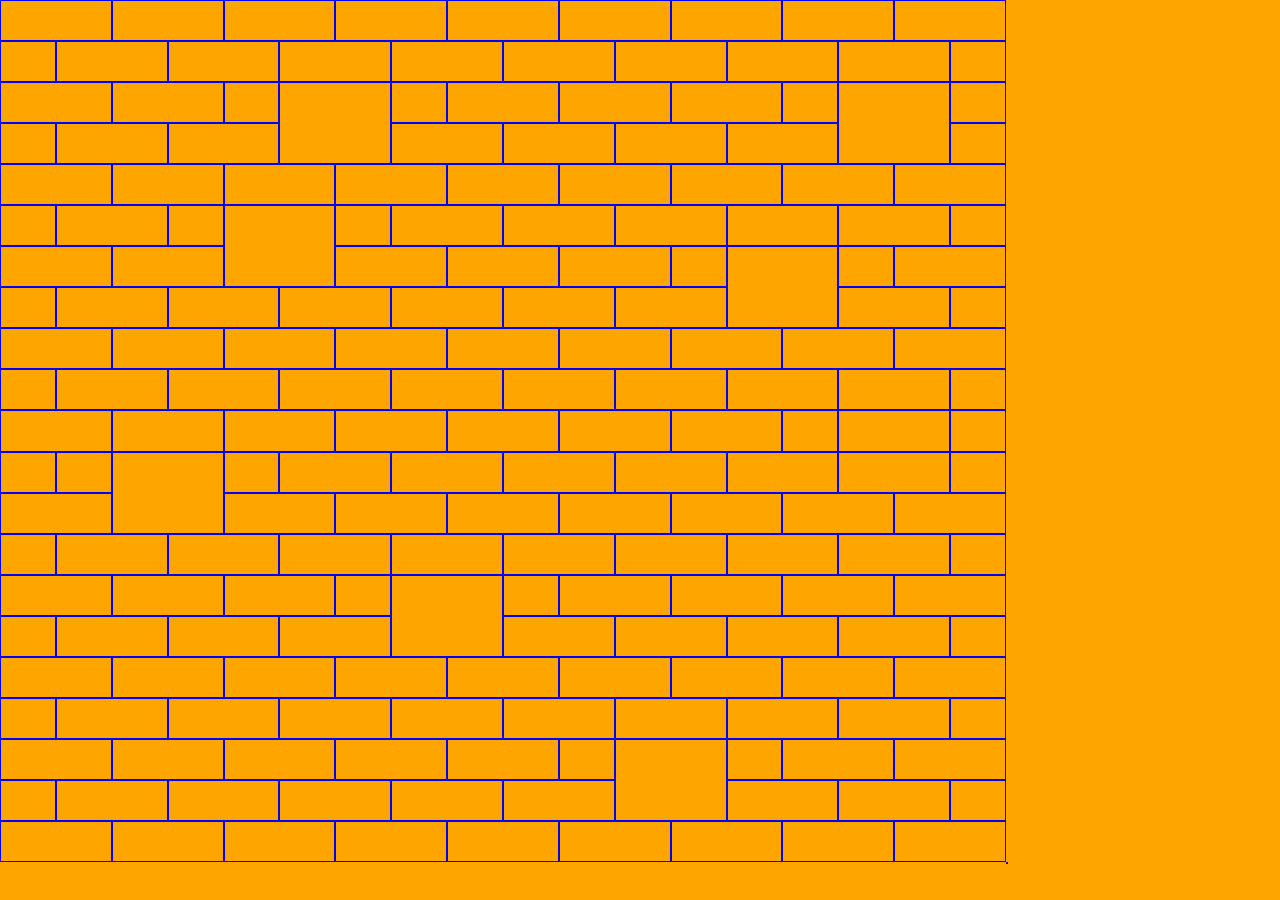
==== commit 3e03ef72: "Made corrections to the system showing full bricks" ====
--- a/brickgroupa.html
+++ b/brickgroupa.html
@@ -5,7 +5,7 @@
     <meta name="viewport" content="width=device-width">
     <title>repl.it</title>
     <link href="css/stylea.css" rel="stylesheet" type="text/css" />
-    <!--<script src="script.js"></script> -->
+    <script src="js/brickclicked.js"></script>
   </head>
   <body>
     <div class="parent">
@@ -409,16 +409,9 @@
       <div class="brickStyle brickR21C17" id="a377" onclick="brickClicked('a377')"></div>
       <div class="brickStyle brickR21C18" id="a378" onclick="brickClicked('a378')"></div>
     </div>
-    <div class="popup" onclick="myFunction()">Click me!
-      <span class="popuptext" id="myPopup">Popdown text...</span>
-    </div>
-    <script>
-      // When the user clicks on <div>, open the popup
-      function myFunction() {
-        var popup = document.getElementById("myPopup");
-        popup.classList.toggle("show");
-      }
-      </script>      
+    <div class="popup">
+      <span class="popuptext" id="myPopup"></span>
+    </div>  
   </body>
 </html>
 
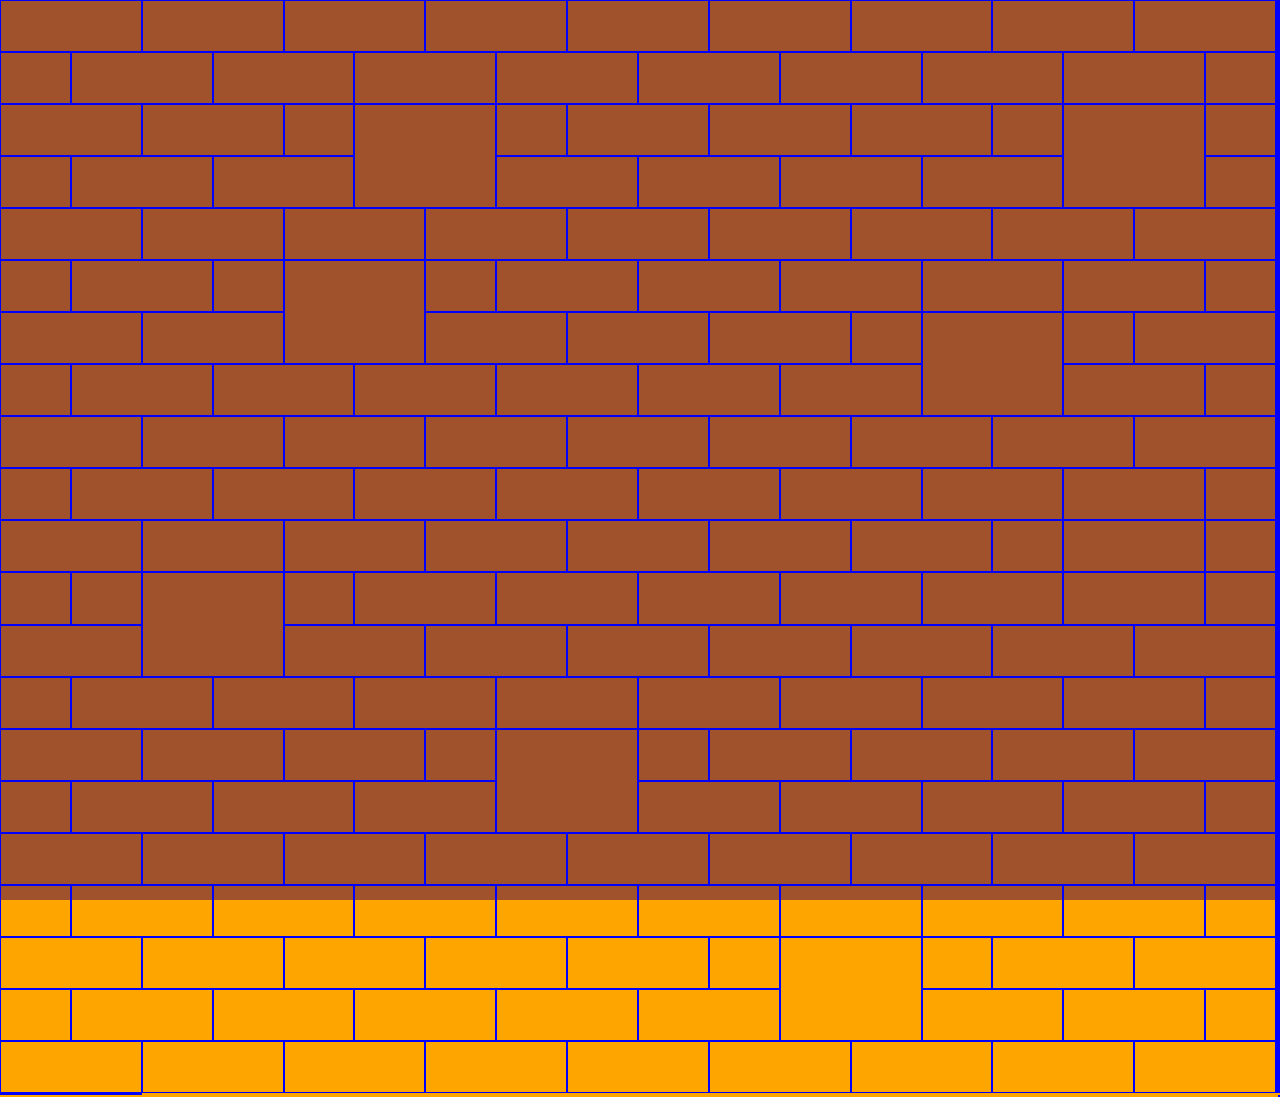
==== commit f2231250: "Restored deleted files" ====
--- a/brickgroupa.html
+++ b/brickgroupa.html
@@ -8,409 +8,284 @@
     <script src="js/brickclicked.js"></script>
   </head>
   <body>
-    <div class="parent">
-      <!-- Row 1 -->
-      <div class="brickStyle brickR1C1" id="a001" onclick="brickClicked('a001')"></div>
-      <div class="brickStyle brickR1C2" id="a002" onclick="brickClicked('a002')"></div>
-      <div class="brickStyle brickR1C3" id="a003" onclick="brickClicked('a003')"></div>
-      <div class="brickStyle brickR1C4" id="a004" onclick="brickClicked('a004')"></div>
-      <div class="brickStyle brickR1C5" id="a005" onclick="brickClicked('a005')"></div>
-      <div class="brickStyle brickR1C6" id="a006" onclick="brickClicked('a006')"></div>
-      <div class="brickStyle brickR1C7" id="a007" onclick="brickClicked('a007')"></div>
-      <div class="brickStyle brickR1C8" id="a008" onclick="brickClicked('a008')"></div>
-      <div class="brickStyle brickR1C9" id="a009" onclick="brickClicked('a009')"></div>
-      <div class="brickStyle brickR1C10" id="a010" onclick="brickClicked('a010')"></div>
-      <div class="brickStyle brickR1C11" id="a011" onclick="brickClicked('a011')"></div>
-      <div class="brickStyle brickR1C12" id="a012" onclick="brickClicked('a012')"></div>
-      <div class="brickStyle brickR1C13" id="a013" onclick="brickClicked('a013')"></div>
-      <div class="brickStyle brickR1C14" id="a014" onclick="brickClicked('a014')"></div>
-      <div class="brickStyle brickR1C15" id="a015" onclick="brickClicked('a015')"></div>
-      <div class="brickStyle brickR1C16" id="a016" onclick="brickClicked('a016')"></div>
-      <div class="brickStyle brickR1C17" id="a017" onclick="brickClicked('a017')"></div>
-      <div class="brickStyle brickR1C18" id="a018" onclick="brickClicked('a018')"></div>
-      <!-- Row 2 -->
-      <div class="brickStyle brickR2C1" id="a019" onclick="brickClicked('a019')"></div>
-      <div class="brickStyle brickR2C2" id="a020" onclick="brickClicked('a020')"></div>
-      <div class="brickStyle brickR2C3" id="a021" onclick="brickClicked('a021')"></div>
-      <div class="brickStyle brickR2C4" id="a022" onclick="brickClicked('a022')"></div>
-      <div class="brickStyle brickR2C5" id="a023" onclick="brickClicked('a023')"></div>
-      <div class="brickStyle brickR2C6" id="a024" onclick="brickClicked('a024')"></div>
-      <div class="brickStyle brickR2C7" id="a025" onclick="brickClicked('a025')"></div>
-      <div class="brickStyle brickR2C8" id="a026" onclick="brickClicked('a026')"></div>
-      <div class="brickStyle brickR2C9" id="a027" onclick="brickClicked('a027')"></div>
-      <div class="brickStyle brickR2C10" id="a028" onclick="brickClicked('a028')"></div>
-      <div class="brickStyle brickR2C11" id="a029" onclick="brickClicked('a029')"></div>
-      <div class="brickStyle brickR2C12" id="a030" onclick="brickClicked('a030')"></div>
-      <div class="brickStyle brickR2C13" id="a031" onclick="brickClicked('a031')"></div>
-      <div class="brickStyle brickR2C14" id="a032" onclick="brickClicked('a032')"></div>
-      <div class="brickStyle brickR2C15" id="a033" onclick="brickClicked('a033')"></div>
-      <div class="brickStyle brickR2C16" id="a034" onclick="brickClicked('a034')"></div>
-      <div class="brickStyle brickR2C17" id="a035" onclick="brickClicked('a035')"></div>
-      <div class="brickStyle brickR2C18" id="a036" onclick="brickClicked('a036')"></div>
-      <!-- Row 3 -->
-      <div class="brickStyle brickR3C1" id="a037" onclick="brickClicked('a037')"></div>
-      <div class="brickStyle brickR3C2" id="a038" onclick="brickClicked('a038')"></div>
-      <div class="brickStyle brickR3C3" id="a039" onclick="brickClicked('a039')"></div>
-      <div class="brickStyle brickR3C4" id="a040" onclick="brickClicked('a040')"></div>
-      <div class="brickStyle brickR3C5" id="a041" onclick="brickClicked('a041')"></div>
-      <div class="brickStyle brickR3C6" id="a042" onclick="brickClicked('a042')"></div>
-      <div class="brickStyle brickR3C7" id="a043" onclick="brickClicked('a043')"></div>
-      <div class="brickStyle brickR3C8" id="a044" onclick="brickClicked('a044')"></div>
-      <div class="brickStyle brickR3C9" id="a045" onclick="brickClicked('a045')"></div>
-      <div class="brickStyle brickR3C10" id="a046" onclick="brickClicked('a046')"></div>
-      <div class="brickStyle brickR3C11" id="a047" onclick="brickClicked('a047')"></div>
-      <div class="brickStyle brickR3C12" id="a048" onclick="brickClicked('a048')"></div>
-      <div class="brickStyle brickR3C13" id="a049" onclick="brickClicked('a049')"></div>
-      <div class="brickStyle brickR3C14" id="a050" onclick="brickClicked('a050')"></div>
-      <div class="brickStyle brickR3C15" id="a051" onclick="brickClicked('a051')"></div>
-      <div class="brickStyle brickR3C16" id="a052" onclick="brickClicked('a052')"></div>
-      <div class="brickStyle brickR3C17" id="a053" onclick="brickClicked('a053')"></div>
-      <div class="brickStyle brickR3C18" id="a054" onclick="brickClicked('a054')"></div>
-      <!-- Row 4 -->
-      <div class="brickStyle brickR4C1" id="a055" onclick="brickClicked('a055')"></div>
-      <div class="brickStyle brickR4C2" id="a056" onclick="brickClicked('a056')"></div>
-      <div class="brickStyle brickR4C3" id="a057" onclick="brickClicked('a057')"></div>
-      <div class="brickStyle brickR4C4" id="a058" onclick="brickClicked('a058')"></div>
-      <div class="brickStyle brickR4C5" id="a059" onclick="brickClicked('a059')"></div>
-      <div class="brickStyle brickR4C6" id="a060" onclick="brickClicked('a060')"></div>
-      <div class="brickStyle brickR4C7" id="a061" onclick="brickClicked('a061')"></div>
-      <div class="brickStyle brickR4C8" id="a062" onclick="brickClicked('a062')"></div>
-      <div class="brickStyle brickR4C9" id="a063" onclick="brickClicked('a063')"></div>
-      <div class="brickStyle brickR4C10" id="a064" onclick="brickClicked('a064')"></div>
-      <div class="brickStyle brickR4C11" id="a065" onclick="brickClicked('a065')"></div>
-      <div class="brickStyle brickR4C12" id="a066" onclick="brickClicked('a066')"></div>
-      <div class="brickStyle brickR4C13" id="a067" onclick="brickClicked('a067')"></div>
-      <div class="brickStyle brickR4C14" id="a068" onclick="brickClicked('a068')"></div>
-      <div class="brickStyle brickR4C15" id="a069" onclick="brickClicked('a069')"></div>
-      <div class="brickStyle brickR4C16" id="a070" onclick="brickClicked('a070')"></div>
-      <div class="brickStyle brickR4C17" id="a071" onclick="brickClicked('a071')"></div>
-      <div class="brickStyle brickR4C18" id="a072" onclick="brickClicked('a072')"></div>
-      <!-- Row 5 -->
-      <div class="brickStyle brickR5C1" id="a073" onclick="brickClicked('a073')"></div>
-      <div class="brickStyle brickR5C2" id="a074" onclick="brickClicked('a074')"></div>
-      <div class="brickStyle brickR5C3" id="a075" onclick="brickClicked('a075')"></div>
-      <div class="brickStyle brickR5C4" id="a076" onclick="brickClicked('a076')"></div>
-      <div class="brickStyle brickR5C5" id="a077" onclick="brickClicked('a077')"></div>
-      <div class="brickStyle brickR5C6" id="a078" onclick="brickClicked('a078')"></div>
-      <div class="brickStyle brickR5C7" id="a079" onclick="brickClicked('a079')"></div>
-      <div class="brickStyle brickR5C8" id="a080" onclick="brickClicked('a080')"></div>
-      <div class="brickStyle brickR5C9" id="a081" onclick="brickClicked('a081')"></div>
-      <div class="brickStyle brickR5C10" id="a082" onclick="brickClicked('a082')"></div>
-      <div class="brickStyle brickR5C11" id="a083" onclick="brickClicked('a083')"></div>
-      <div class="brickStyle brickR5C12" id="a084" onclick="brickClicked('a084')"></div>
-      <div class="brickStyle brickR5C13" id="a085" onclick="brickClicked('a085')"></div>
-      <div class="brickStyle brickR5C14" id="a086" onclick="brickClicked('a086')"></div>
-      <div class="brickStyle brickR5C15" id="a087" onclick="brickClicked('a087')"></div>
-      <div class="brickStyle brickR5C16" id="a088" onclick="brickClicked('a088')"></div>
-      <div class="brickStyle brickR5C17" id="a089" onclick="brickClicked('a089')"></div>
-      <div class="brickStyle brickR5C18" id="a090" onclick="brickClicked('a090')"></div>
-      <!-- Row 6 -->
-      <div class="brickStyle brickR6C1" id="a091" onclick="brickClicked('a091')"></div>
-      <div class="brickStyle brickR6C2" id="a092" onclick="brickClicked('a092')"></div>
-      <div class="brickStyle brickR6C3" id="a093" onclick="brickClicked('a093')"></div>
-      <div class="brickStyle brickR6C4" id="a094" onclick="brickClicked('a094')"></div>
-      <div class="brickStyle brickR6C5" id="a095" onclick="brickClicked('a095')"></div>
-      <div class="brickStyle brickR6C6" id="a096" onclick="brickClicked('a096')"></div>
-      <div class="brickStyle brickR6C7" id="a097" onclick="brickClicked('a097')"></div>
-      <div class="brickStyle brickR6C8" id="a098" onclick="brickClicked('a098')"></div>
-      <div class="brickStyle brickR6C9" id="a099" onclick="brickClicked('a099')"></div>
-      <div class="brickStyle brickR6C10" id="a100" onclick="brickClicked('a100')"></div>
-      <div class="brickStyle brickR6C11" id="a101" onclick="brickClicked('a101')"></div>
-      <div class="brickStyle brickR6C12" id="a102" onclick="brickClicked('a102')"></div>
-      <div class="brickStyle brickR6C13" id="a103" onclick="brickClicked('a103')"></div>
-      <div class="brickStyle brickR6C14" id="a104" onclick="brickClicked('a104')"></div>
-      <div class="brickStyle brickR6C15" id="a105" onclick="brickClicked('a105')"></div>
-      <div class="brickStyle brickR6C16" id="a106" onclick="brickClicked('a106')"></div>
-      <div class="brickStyle brickR6C17" id="a107" onclick="brickClicked('a107')"></div>
-      <div class="brickStyle brickR6C18" id="a108" onclick="brickClicked('a108')"></div>
-      <!-- Row 7 -->
-      <div class="brickStyle brickR7C1" id="a109" onclick="brickClicked('a109')"></div>
-      <div class="brickStyle brickR7C2" id="a110" onclick="brickClicked('a110')"></div>
-      <div class="brickStyle brickR7C3" id="a111" onclick="brickClicked('a111')"></div>
-      <div class="brickStyle brickR7C4" id="a112" onclick="brickClicked('a112')"></div>
-      <div class="brickStyle brickR7C5" id="a113" onclick="brickClicked('a113')"></div>
-      <div class="brickStyle brickR7C6" id="a114" onclick="brickClicked('a114')"></div>
-      <div class="brickStyle brickR7C7" id="a115" onclick="brickClicked('a115')"></div>
-      <div class="brickStyle brickR7C8" id="a116" onclick="brickClicked('a116')"></div>
-      <div class="brickStyle brickR7C9" id="a117" onclick="brickClicked('a117')"></div>
-      <div class="brickStyle brickR7C10" id="a118" onclick="brickClicked('a118')"></div>
-      <div class="brickStyle brickR7C11" id="a119" onclick="brickClicked('a119')"></div>
-      <div class="brickStyle brickR7C12" id="a120" onclick="brickClicked('a120')"></div>
-      <div class="brickStyle brickR7C13" id="a121" onclick="brickClicked('a121')"></div>
-      <div class="brickStyle brickR7C14" id="a122" onclick="brickClicked('a122')"></div>
-      <div class="brickStyle brickR7C15" id="a123" onclick="brickClicked('a123')"></div>
-      <div class="brickStyle brickR7C16" id="a124" onclick="brickClicked('a124')"></div>
-      <div class="brickStyle brickR7C17" id="a125" onclick="brickClicked('a125')"></div>
-      <div class="brickStyle brickR7C18" id="a126" onclick="brickClicked('a126')"></div>
-      <!-- Row 8 -->
-      <div class="brickStyle brickR8C1" id="a127" onclick="brickClicked('a127')"></div>
-      <div class="brickStyle brickR8C2" id="a128" onclick="brickClicked('a128')"></div>
-      <div class="brickStyle brickR8C3" id="a129" onclick="brickClicked('a129')"></div>
-      <div class="brickStyle brickR8C4" id="a130" onclick="brickClicked('a130')"></div>
-      <div class="brickStyle brickR8C5" id="a131" onclick="brickClicked('a131')"></div>
-      <div class="brickStyle brickR8C6" id="a132" onclick="brickClicked('a132')"></div>
-      <div class="brickStyle brickR8C7" id="a133" onclick="brickClicked('a133')"></div>
-      <div class="brickStyle brickR8C8" id="a134" onclick="brickClicked('a134')"></div>
-      <div class="brickStyle brickR8C9" id="a135" onclick="brickClicked('a135')"></div>
-      <div class="brickStyle brickR8C10" id="a136" onclick="brickClicked('a136')"></div>
-      <div class="brickStyle brickR8C11" id="a137" onclick="brickClicked('a137')"></div>
-      <div class="brickStyle brickR8C12" id="a138" onclick="brickClicked('a138')"></div>
-      <div class="brickStyle brickR8C13" id="a139" onclick="brickClicked('a139')"></div>
-      <div class="brickStyle brickR8C14" id="a140" onclick="brickClicked('a140')"></div>
-      <div class="brickStyle brickR8C15" id="a141" onclick="brickClicked('a141')"></div>
-      <div class="brickStyle brickR8C16" id="a142" onclick="brickClicked('a142')"></div>
-      <div class="brickStyle brickR8C17" id="a143" onclick="brickClicked('a143')"></div>
-      <div class="brickStyle brickR8C18" id="a144" onclick="brickClicked('a144')"></div>
-      <!-- Row 9 -->
-      <div class="brickStyle brickR9C1" id="a145" onclick="brickClicked('a145')"></div>
-      <div class="brickStyle brickR9C2" id="a146" onclick="brickClicked('a146')"></div>
-      <div class="brickStyle brickR9C3" id="a147" onclick="brickClicked('a147')"></div>
-      <div class="brickStyle brickR9C4" id="a148" onclick="brickClicked('a148')"></div>
-      <div class="brickStyle brickR9C5" id="a149" onclick="brickClicked('a149')"></div>
-      <div class="brickStyle brickR9C6" id="a150" onclick="brickClicked('a150')"></div>
-      <div class="brickStyle brickR9C7" id="a151" onclick="brickClicked('a151')"></div>
-      <div class="brickStyle brickR9C8" id="a152" onclick="brickClicked('a152')"></div>
-      <div class="brickStyle brickR9C9" id="a153" onclick="brickClicked('a153')"></div>
-      <div class="brickStyle brickR9C10" id="a154" onclick="brickClicked('a154')"></div>
-      <div class="brickStyle brickR9C11" id="a155" onclick="brickClicked('a155')"></div>
-      <div class="brickStyle brickR9C12" id="a156" onclick="brickClicked('a156')"></div>
-      <div class="brickStyle brickR9C13" id="a157" onclick="brickClicked('a157')"></div>
-      <div class="brickStyle brickR9C14" id="a158" onclick="brickClicked('a158')"></div>
-      <div class="brickStyle brickR9C15" id="a159" onclick="brickClicked('a159')"></div>
-      <div class="brickStyle brickR9C16" id="a160" onclick="brickClicked('a160')"></div>
-      <div class="brickStyle brickR9C17" id="a161" onclick="brickClicked('a161')"></div>
-      <div class="brickStyle brickR9C18" id="a162" onclick="brickClicked('a162')"></div>
-      <!-- Row 10 -->
-      <div class="brickStyle brickR10C1" id="a163" onclick="brickClicked('a163')"></div>
-      <div class="brickStyle brickR10C2" id="a164" onclick="brickClicked('a164')"></div>
-      <div class="brickStyle brickR10C3" id="a165" onclick="brickClicked('a165')"></div>
-      <div class="brickStyle brickR10C4" id="a166" onclick="brickClicked('a166')"></div>
-      <div class="brickStyle brickR10C5" id="a167" onclick="brickClicked('a167')"></div>
-      <div class="brickStyle brickR10C6" id="a168" onclick="brickClicked('a168')"></div>
-      <div class="brickStyle brickR10C7" id="a169" onclick="brickClicked('a169')"></div>
-      <div class="brickStyle brickR10C8" id="a170" onclick="brickClicked('a170')"></div>
-      <div class="brickStyle brickR10C9" id="a171" onclick="brickClicked('a171')"></div>
-      <div class="brickStyle brickR10C10" id="a172" onclick="brickClicked('a172')"></div>
-      <div class="brickStyle brickR10C11" id="a173" onclick="brickClicked('a173')"></div>
-      <div class="brickStyle brickR10C12" id="a174" onclick="brickClicked('a174')"></div>
-      <div class="brickStyle brickR10C13" id="a175" onclick="brickClicked('a175')"></div>
-      <div class="brickStyle brickR10C14" id="a176" onclick="brickClicked('a176')"></div>
-      <div class="brickStyle brickR10C15" id="a177" onclick="brickClicked('a177')"></div>
-      <div class="brickStyle brickR10C16" id="a178" onclick="brickClicked('a178')"></div>
-      <div class="brickStyle brickR10C17" id="a179" onclick="brickClicked('a179')"></div>
-      <div class="brickStyle brickR10C18" id="a180" onclick="brickClicked('a180')"></div>
-      <!-- Row 11 -->
-      <div class="brickStyle brickR11C1" id="a181" onclick="brickClicked('a181')"></div>
-      <div class="brickStyle brickR11C2" id="a182" onclick="brickClicked('a182')"></div>
-      <div class="brickStyle brickR11C3" id="a183" onclick="brickClicked('a183')"></div>
-      <div class="brickStyle brickR11C4" id="a184" onclick="brickClicked('a184')"></div>
-      <div class="brickStyle brickR11C5" id="a185" onclick="brickClicked('a185')"></div>
-      <div class="brickStyle brickR11C6" id="a186" onclick="brickClicked('a186')"></div>
-      <div class="brickStyle brickR11C7" id="a187" onclick="brickClicked('a187')"></div>
-      <div class="brickStyle brickR11C8" id="a188" onclick="brickClicked('a188')"></div>
-      <div class="brickStyle brickR11C9" id="a189" onclick="brickClicked('a189')"></div>
-      <div class="brickStyle brickR11C10" id="a190" onclick="brickClicked('a190')"></div>
-      <div class="brickStyle brickR11C11" id="a191" onclick="brickClicked('a191')"></div>
-      <div class="brickStyle brickR11C12" id="a192" onclick="brickClicked('a192')"></div>
-      <div class="brickStyle brickR11C13" id="a193" onclick="brickClicked('a193')"></div>
-      <div class="brickStyle brickR11C14" id="a194" onclick="brickClicked('a194')"></div>
-      <div class="brickStyle brickR11C15" id="a195" onclick="brickClicked('a195')"></div>
-      <div class="brickStyle brickR11C16" id="a196" onclick="brickClicked('a196')"></div>
-      <div class="brickStyle brickR11C17" id="a197" onclick="brickClicked('a197')"></div>
-      <div class="brickStyle brickR11C18" id="a198" onclick="brickClicked('a198')"></div>
-      <!-- Row 12 -->
-      <div class="brickStyle brickR12C1" id="a199" onclick="brickClicked('a199')"></div>
-      <div class="brickStyle brickR12C2" id="a200" onclick="brickClicked('a200')"></div>
-      <div class="brickStyle brickR12C3" id="a201" onclick="brickClicked('a201')"></div>
-      <div class="brickStyle brickR12C4" id="a202" onclick="brickClicked('a202')"></div>
-      <div class="brickStyle brickR12C5" id="a203" onclick="brickClicked('a203')"></div>
-      <div class="brickStyle brickR12C6" id="a204" onclick="brickClicked('a204')"></div>
-      <div class="brickStyle brickR12C7" id="a205" onclick="brickClicked('a205')"></div>
-      <div class="brickStyle brickR12C8" id="a206" onclick="brickClicked('a206')"></div>
-      <div class="brickStyle brickR12C9" id="a207" onclick="brickClicked('a207')"></div>
-      <div class="brickStyle brickR12C10" id="a208" onclick="brickClicked('a208')"></div>
-      <div class="brickStyle brickR12C11" id="a209" onclick="brickClicked('a209')"></div>
-      <div class="brickStyle brickR12C12" id="a210" onclick="brickClicked('a210')"></div>
-      <div class="brickStyle brickR12C13" id="a211" onclick="brickClicked('a211')"></div>
-      <div class="brickStyle brickR12C14" id="a212" onclick="brickClicked('a212')"></div>
-      <div class="brickStyle brickR12C15" id="a213" onclick="brickClicked('a213')"></div>
-      <div class="brickStyle brickR12C16" id="a214" onclick="brickClicked('a214')"></div>
-      <div class="brickStyle brickR12C17" id="a215" onclick="brickClicked('a215')"></div>
-      <div class="brickStyle brickR12C18" id="a216" onclick="brickClicked('a216')"></div>
-      <!-- Row 13 -->
-      <div class="brickStyle brickR13C1" id="a217" onclick="brickClicked('a217')"></div>
-      <div class="brickStyle brickR13C2" id="a218" onclick="brickClicked('a218')"></div>
-      <div class="brickStyle brickR13C3" id="a219" onclick="brickClicked('a219')"></div>
-      <div class="brickStyle brickR13C4" id="a220" onclick="brickClicked('a220')"></div>
-      <div class="brickStyle brickR13C5" id="a221" onclick="brickClicked('a221')"></div>
-      <div class="brickStyle brickR13C6" id="a222" onclick="brickClicked('a222')"></div>
-      <div class="brickStyle brickR13C7" id="a223" onclick="brickClicked('a223')"></div>
-      <div class="brickStyle brickR13C8" id="a224" onclick="brickClicked('a224')"></div>
-      <div class="brickStyle brickR13C9" id="a225" onclick="brickClicked('a225')"></div>
-      <div class="brickStyle brickR13C10" id="a226" onclick="brickClicked('a226')"></div>
-      <div class="brickStyle brickR13C11" id="a227" onclick="brickClicked('a227')"></div>
-      <div class="brickStyle brickR13C12" id="a228" onclick="brickClicked('a228')"></div>
-      <div class="brickStyle brickR13C13" id="a229" onclick="brickClicked('a229')"></div>
-      <div class="brickStyle brickR13C14" id="a230" onclick="brickClicked('a230')"></div>
-      <div class="brickStyle brickR13C15" id="a231" onclick="brickClicked('a231')"></div>
-      <div class="brickStyle brickR13C16" id="a232" onclick="brickClicked('a232')"></div>
-      <div class="brickStyle brickR13C17" id="a233" onclick="brickClicked('a233')"></div>
-      <div class="brickStyle brickR13C18" id="a234" onclick="brickClicked('a234')"></div>
-      <!-- Row 14 -->
-      <div class="brickStyle brickR14C1" id="a235" onclick="brickClicked('a235')"></div>
-      <div class="brickStyle brickR14C2" id="a236" onclick="brickClicked('a236')"></div>
-      <div class="brickStyle brickR14C3" id="a237" onclick="brickClicked('a237')"></div>
-      <div class="brickStyle brickR14C4" id="a238" onclick="brickClicked('a238')"></div>
-      <div class="brickStyle brickR14C5" id="a239" onclick="brickClicked('a239')"></div>
-      <div class="brickStyle brickR14C6" id="a240" onclick="brickClicked('a240')"></div>
-      <div class="brickStyle brickR14C7" id="a241" onclick="brickClicked('a241')"></div>
-      <div class="brickStyle brickR14C8" id="a242" onclick="brickClicked('a242')"></div>
-      <div class="brickStyle brickR14C9" id="a243" onclick="brickClicked('a243')"></div>
-      <div class="brickStyle brickR14C10" id="a244" onclick="brickClicked('a244')"></div>
-      <div class="brickStyle brickR14C11" id="a245" onclick="brickClicked('a245')"></div>
-      <div class="brickStyle brickR14C12" id="a246" onclick="brickClicked('a246')"></div>
-      <div class="brickStyle brickR14C13" id="a247" onclick="brickClicked('a247')"></div>
-      <div class="brickStyle brickR14C14" id="a248" onclick="brickClicked('a248')"></div>
-      <div class="brickStyle brickR14C15" id="a249" onclick="brickClicked('a249')"></div>
-      <div class="brickStyle brickR14C16" id="a250" onclick="brickClicked('a250')"></div>
-      <div class="brickStyle brickR14C17" id="a251" onclick="brickClicked('a251')"></div>
-      <div class="brickStyle brickR14C18" id="a252" onclick="brickClicked('a252')"></div>
-      <!-- Row 15 -->
-      <div class="brickStyle brickR15C1" id="a253" onclick="brickClicked('a253')"></div>
-      <div class="brickStyle brickR15C2" id="a254" onclick="brickClicked('a254')"></div>
-      <div class="brickStyle brickR15C3" id="a255" onclick="brickClicked('a255')"></div>
-      <div class="brickStyle brickR15C4" id="a256" onclick="brickClicked('a256')"></div>
-      <div class="brickStyle brickR15C5" id="a257" onclick="brickClicked('a257')"></div>
-      <div class="brickStyle brickR15C6" id="a258" onclick="brickClicked('a258')"></div>
-      <div class="brickStyle brickR15C7" id="a259" onclick="brickClicked('a259')"></div>
-      <div class="brickStyle brickR15C8" id="a260" onclick="brickClicked('a260')"></div>
-      <div class="brickStyle brickR15C9" id="a261" onclick="brickClicked('a261')"></div>
-      <div class="brickStyle brickR15C10" id="a262" onclick="brickClicked('a262')"></div>
-      <div class="brickStyle brickR15C11" id="a263" onclick="brickClicked('a263')"></div>
-      <div class="brickStyle brickR15C12" id="a264" onclick="brickClicked('a264')"></div>
-      <div class="brickStyle brickR15C13" id="a265" onclick="brickClicked('a265')"></div>
-      <div class="brickStyle brickR15C14" id="a266" onclick="brickClicked('a266')"></div>
-      <div class="brickStyle brickR15C15" id="a267" onclick="brickClicked('a267')"></div>
-      <div class="brickStyle brickR15C16" id="a268" onclick="brickClicked('a268')"></div>
-      <div class="brickStyle brickR15C17" id="a269" onclick="brickClicked('a269')"></div>
-      <div class="brickStyle brickR15C18" id="a270" onclick="brickClicked('a270')"></div>
-      <!-- Row 16 -->
-      <div class="brickStyle brickR16C1" id="a271" onclick="brickClicked('a271')"></div>
-      <div class="brickStyle brickR16C2" id="a272" onclick="brickClicked('a272')"></div>
-      <div class="brickStyle brickR16C3" id="a273" onclick="brickClicked('a273')"></div>
-      <div class="brickStyle brickR16C4" id="a274" onclick="brickClicked('a274')"></div>
-      <div class="brickStyle brickR16C5" id="a275" onclick="brickClicked('a275')"></div>
-      <div class="brickStyle brickR16C6" id="a276" onclick="brickClicked('a276')"></div>
-      <div class="brickStyle brickR16C7" id="a277" onclick="brickClicked('a277')"></div>
-      <div class="brickStyle brickR16C8" id="a278" onclick="brickClicked('a278')"></div>
-      <div class="brickStyle brickR16C9" id="a279" onclick="brickClicked('a279')"></div>
-      <div class="brickStyle brickR16C10" id="a280" onclick="brickClicked('a280')"></div>
-      <div class="brickStyle brickR16C11" id="a281" onclick="brickClicked('a281')"></div>
-      <div class="brickStyle brickR16C12" id="a282" onclick="brickClicked('a282')"></div>
-      <div class="brickStyle brickR16C13" id="a283" onclick="brickClicked('a283')"></div>
-      <div class="brickStyle brickR16C14" id="a284" onclick="brickClicked('a284')"></div>
-      <div class="brickStyle brickR16C15" id="a285" onclick="brickClicked('a285')"></div>
-      <div class="brickStyle brickR16C16" id="a286" onclick="brickClicked('a286')"></div>
-      <div class="brickStyle brickR16C17" id="a287" onclick="brickClicked('a287')"></div>
-      <div class="brickStyle brickR16C18" id="a288" onclick="brickClicked('a288')"></div>
-      <!-- Row 17 -->
-      <div class="brickStyle brickR17C1" id="a289" onclick="brickClicked('a289')"></div>
-      <div class="brickStyle brickR17C2" id="a290" onclick="brickClicked('a290')"></div>
-      <div class="brickStyle brickR17C3" id="a291" onclick="brickClicked('a291')"></div>
-      <div class="brickStyle brickR17C4" id="a292" onclick="brickClicked('a292')"></div>
-      <div class="brickStyle brickR17C5" id="a293" onclick="brickClicked('a293')"></div>
-      <div class="brickStyle brickR17C6" id="a294" onclick="brickClicked('a294')"></div>
-      <div class="brickStyle brickR17C7" id="a295" onclick="brickClicked('a295')"></div>
-      <div class="brickStyle brickR17C8" id="a296" onclick="brickClicked('a296')"></div>
-      <div class="brickStyle brickR17C9" id="a297" onclick="brickClicked('a297')"></div>
-      <div class="brickStyle brickR17C10" id="a298" onclick="brickClicked('a298')"></div>
-      <div class="brickStyle brickR17C11" id="a299" onclick="brickClicked('a299')"></div>
-      <div class="brickStyle brickR17C12" id="a300" onclick="brickClicked('a300')"></div>
-      <div class="brickStyle brickR17C13" id="a301" onclick="brickClicked('a301')"></div>
-      <div class="brickStyle brickR17C14" id="a302" onclick="brickClicked('a302')"></div>
-      <div class="brickStyle brickR17C15" id="a303" onclick="brickClicked('a303')"></div>
-      <div class="brickStyle brickR17C16" id="a304" onclick="brickClicked('a304')"></div>
-      <div class="brickStyle brickR17C17" id="a305" onclick="brickClicked('a305')"></div>
-      <div class="brickStyle brickR17C18" id="a306" onclick="brickClicked('a306')"></div>
-      <!-- Row 18 -->
-      <div class="brickStyle brickR18C1" id="a307" onclick="brickClicked('a307')"></div>
-      <div class="brickStyle brickR18C2" id="a308" onclick="brickClicked('a308')"></div>
-      <div class="brickStyle brickR18C3" id="a309" onclick="brickClicked('a309')"></div>
-      <div class="brickStyle brickR18C4" id="a310" onclick="brickClicked('a310')"></div>
-      <div class="brickStyle brickR18C5" id="a311" onclick="brickClicked('a311')"></div>
-      <div class="brickStyle brickR18C6" id="a312" onclick="brickClicked('a312')"></div>
-      <div class="brickStyle brickR18C7" id="a313" onclick="brickClicked('a313')"></div>
-      <div class="brickStyle brickR18C8" id="a314" onclick="brickClicked('a314')"></div>
-      <div class="brickStyle brickR18C9" id="a315" onclick="brickClicked('a315')"></div>
-      <div class="brickStyle brickR18C10" id="a316" onclick="brickClicked('a316')"></div>
-      <div class="brickStyle brickR18C11" id="a317" onclick="brickClicked('a317')"></div>
-      <div class="brickStyle brickR18C12" id="a318" onclick="brickClicked('a318')"></div>
-      <div class="brickStyle brickR18C13" id="a319" onclick="brickClicked('a319')"></div>
-      <div class="brickStyle brickR18C14" id="a320" onclick="brickClicked('a320')"></div>
-      <div class="brickStyle brickR18C15" id="a321" onclick="brickClicked('a321')"></div>
-      <div class="brickStyle brickR18C16" id="a322" onclick="brickClicked('a322')"></div>
-      <div class="brickStyle brickR18C17" id="a323" onclick="brickClicked('a323')"></div>
-      <div class="brickStyle brickR18C18" id="a324" onclick="brickClicked('a324')"></div>
-      <!-- Row 19 -->
-      <div class="brickStyle brickR19C1" id="a325" onclick="brickClicked('a325')"></div>
-      <div class="brickStyle brickR19C2" id="a326" onclick="brickClicked('a326')"></div>
-      <div class="brickStyle brickR19C3" id="a327" onclick="brickClicked('a327')"></div>
-      <div class="brickStyle brickR19C4" id="a328" onclick="brickClicked('a328')"></div>
-      <div class="brickStyle brickR19C5" id="a329" onclick="brickClicked('a329')"></div>
-      <div class="brickStyle brickR19C6" id="a330" onclick="brickClicked('a330')"></div>
-      <div class="brickStyle brickR19C7" id="a331" onclick="brickClicked('a331')"></div>
-      <div class="brickStyle brickR19C8" id="a332" onclick="brickClicked('a332')"></div>
-      <div class="brickStyle brickR19C9" id="a333" onclick="brickClicked('a333')"></div>
-      <div class="brickStyle brickR19C10" id="a334" onclick="brickClicked('a334')"></div>
-      <div class="brickStyle brickR19C11" id="a335" onclick="brickClicked('a335')"></div>
-      <div class="brickStyle brickR19C12" id="a336" onclick="brickClicked('a336')"></div>
-      <div class="brickStyle brickR19C13" id="a337" onclick="brickClicked('a337')"></div>
-      <div class="brickStyle brickR19C14" id="a338" onclick="brickClicked('a338')"></div>
-      <div class="brickStyle brickR19C15" id="a339" onclick="brickClicked('a339')"></div>
-      <div class="brickStyle brickR19C16" id="a340" onclick="brickClicked('a340')"></div>
-      <div class="brickStyle brickR19C17" id="a341" onclick="brickClicked('a341')"></div>
-      <div class="brickStyle brickR19C18" id="a342" onclick="brickClicked('a342')"></div>
-      <!-- Row 20 -->
-      <div class="brickStyle brickR20C1" id="a343" onclick="brickClicked('a343')"></div>
-      <div class="brickStyle brickR20C2" id="a344" onclick="brickClicked('a344')"></div>
-      <div class="brickStyle brickR20C3" id="a345" onclick="brickClicked('a345')"></div>
-      <div class="brickStyle brickR20C4" id="a346" onclick="brickClicked('a346')"></div>
-      <div class="brickStyle brickR20C5" id="a347" onclick="brickClicked('a347')"></div>
-      <div class="brickStyle brickR20C6" id="a348" onclick="brickClicked('a348')"></div>
-      <div class="brickStyle brickR20C7" id="a349" onclick="brickClicked('a349')"></div>
-      <div class="brickStyle brickR20C8" id="a350" onclick="brickClicked('a350')"></div>
-      <div class="brickStyle brickR20C9" id="a351" onclick="brickClicked('a351')"></div>
-      <div class="brickStyle brickR20C10" id="a352" onclick="brickClicked('a352')"></div>
-      <div class="brickStyle brickR20C11" id="a353" onclick="brickClicked('a353')"></div>
-      <div class="brickStyle brickR20C12" id="a354" onclick="brickClicked('a354')"></div>
-      <div class="brickStyle brickR20C13" id="a355" onclick="brickClicked('a355')"></div>
-      <div class="brickStyle brickR20C14" id="a356" onclick="brickClicked('a356')"></div>
-      <div class="brickStyle brickR20C15" id="a357" onclick="brickClicked('a357')"></div>
-      <div class="brickStyle brickR20C16" id="a358" onclick="brickClicked('a358')"></div>
-      <div class="brickStyle brickR20C17" id="a359" onclick="brickClicked('a359')"></div>
-      <div class="brickStyle brickR20C18" id="a360" onclick="brickClicked('a360')"></div>
-      <!-- Row 21 -->
-      <div class="brickStyle brickR21C1" id="a361" onclick="brickClicked('a361')"></div>
-      <div class="brickStyle brickR21C2" id="a362" onclick="brickClicked('a362')"></div>
-      <div class="brickStyle brickR21C3" id="a363" onclick="brickClicked('a363')"></div>
-      <div class="brickStyle brickR21C4" id="a364" onclick="brickClicked('a364')"></div>
-      <div class="brickStyle brickR21C5" id="a365" onclick="brickClicked('a365')"></div>
-      <div class="brickStyle brickR21C6" id="a366" onclick="brickClicked('a366')"></div>
-      <div class="brickStyle brickR21C7" id="a367" onclick="brickClicked('a367')"></div>
-      <div class="brickStyle brickR21C8" id="a368" onclick="brickClicked('a368')"></div>
-      <div class="brickStyle brickR21C9" id="a369" onclick="brickClicked('a369')"></div>
-      <div class="brickStyle brickR21C10" id="a370" onclick="brickClicked('a370')"></div>
-      <div class="brickStyle brickR21C11" id="a371" onclick="brickClicked('a371')"></div>
-      <div class="brickStyle brickR21C12" id="a372" onclick="brickClicked('a372')"></div>
-      <div class="brickStyle brickR21C13" id="a373" onclick="brickClicked('a373')"></div>
-      <div class="brickStyle brickR21C14" id="a374" onclick="brickClicked('a374')"></div>
-      <div class="brickStyle brickR21C15" id="a375" onclick="brickClicked('a375')"></div>
-      <div class="brickStyle brickR21C16" id="a376" onclick="brickClicked('a376')"></div>
-      <div class="brickStyle brickR21C17" id="a377" onclick="brickClicked('a377')"></div>
-      <div class="brickStyle brickR21C18" id="a378" onclick="brickClicked('a378')"></div>
-    </div>
-    <div class="popup">
+    <div class="brickBoulevard">
+      <div class="stretchyWrapper">
+        <div class="parent">
+          <!-- Row 1 -->
+          <div class="brickStyle brickR1C1" id="a001" onclick="brickClicked('a001')"></div>
+          <div class="brickStyle brickR1C3" id="a003" onclick="brickClicked('a003')"></div>
+          <div class="brickStyle brickR1C5" id="a005" onclick="brickClicked('a005')"></div>
+          <div class="brickStyle brickR1C7" id="a007" onclick="brickClicked('a007')"></div>
+          <div class="brickStyle brickR1C9" id="a009" onclick="brickClicked('a009')"></div>
+          <div class="brickStyle brickR1C10" id="a010" onclick="brickClicked('a010')"></div>
+          <div class="brickStyle brickR1C11" id="a011" onclick="brickClicked('a011')"></div>
+          <div class="brickStyle brickR1C13" id="a013" onclick="brickClicked('a013')"></div>
+          <div class="brickStyle brickR1C15" id="a015" onclick="brickClicked('a015')"></div>
+          <div class="brickStyle brickR1C17" id="a017" onclick="brickClicked('a017')"></div>
+          <!-- Row 2 -->
+          <div class="brickStyle brickR2C1" id="a019" onclick="brickClicked('a019')"></div>
+          <div class="brickStyle brickR2C2" id="a020" onclick="brickClicked('a020')"></div>
+          <div class="brickStyle brickR2C4" id="a022" onclick="brickClicked('a022')"></div>
+          <div class="brickStyle brickR2C6" id="a024" onclick="brickClicked('a024')"></div>
+          <div class="brickStyle brickR2C8" id="a026" onclick="brickClicked('a026')"></div>
+          <div class="brickStyle brickR2C10" id="a028" onclick="brickClicked('a028')"></div>
+          <div class="brickStyle brickR2C12" id="a030" onclick="brickClicked('a030')"></div>
+          <div class="brickStyle brickR2C14" id="a032" onclick="brickClicked('a032')"></div>
+          <div class="brickStyle brickR2C16" id="a034" onclick="brickClicked('a034')"></div>
+          <div class="brickStyle brickR2C18" id="a036" onclick="brickClicked('a036')"></div>
+          <!-- Row 3 -->
+          <div class="brickStyle brickR3C1" id="a037" onclick="brickClicked('a037')"></div>
+          <div class="brickStyle brickR3C3" id="a039" onclick="brickClicked('a039')"></div>
+          <div class="brickStyle brickR3C5" id="a041" onclick="brickClicked('a041')"></div>
+          <div class="brickStyle brickR3C6" id="a042" onclick="brickClicked('a042')"></div>
+          <div class="brickStyle brickR3C8" id="a044" onclick="brickClicked('a044')"></div>
+          <div class="brickStyle brickR3C9" id="a045" onclick="brickClicked('a045')"></div>
+          <div class="brickStyle brickR3C11" id="a047" onclick="brickClicked('a047')"></div>
+          <div class="brickStyle brickR3C13" id="a049" onclick="brickClicked('a049')"></div>
+          <div class="brickStyle brickR3C15" id="a051" onclick="brickClicked('a051')"></div>
+          <div class="brickStyle brickR3C16" id="a052" onclick="brickClicked('a052')"></div>
+          <div class="brickStyle brickR3C18" id="a054" onclick="brickClicked('a054')"></div>
+          <!-- Row 4 -->
+          <div class="brickStyle brickR4C1" id="a055" onclick="brickClicked('a055')"></div>
+          <div class="brickStyle brickR4C2" id="a056" onclick="brickClicked('a056')"></div>
+          <div class="brickStyle brickR4C4" id="a058" onclick="brickClicked('a058')"></div>
+          <div class="brickStyle brickR4C6" id="a060" onclick="brickClicked('a060')"></div>
+          <div class="brickStyle brickR4C8" id="a062" onclick="brickClicked('a062')"></div>
+          <div class="brickStyle brickR4C10" id="a064" onclick="brickClicked('a064')"></div>
+          <div class="brickStyle brickR4C12" id="a066" onclick="brickClicked('a066')"></div>
+          <div class="brickStyle brickR4C14" id="a068" onclick="brickClicked('a068')"></div>
+          <div class="brickStyle brickR4C16" id="a070" onclick="brickClicked('a070')"></div>
+          <div class="brickStyle brickR4C18" id="a072" onclick="brickClicked('a072')"></div>
+          <!-- Row 5 -->
+          <div class="brickStyle brickR5C1" id="a073" onclick="brickClicked('a073')"></div>
+          <div class="brickStyle brickR5C3" id="a075" onclick="brickClicked('a075')"></div>
+          <div class="brickStyle brickR5C5" id="a077" onclick="brickClicked('a077')"></div>
+          <div class="brickStyle brickR5C7" id="a079" onclick="brickClicked('a079')"></div>
+          <div class="brickStyle brickR5C9" id="a081" onclick="brickClicked('a081')"></div>
+          <div class="brickStyle brickR5C11" id="a083" onclick="brickClicked('a083')"></div>
+          <div class="brickStyle brickR5C13" id="a085" onclick="brickClicked('a085')"></div>
+          <div class="brickStyle brickR5C15" id="a087" onclick="brickClicked('a087')"></div>
+          <div class="brickStyle brickR5C17" id="a089" onclick="brickClicked('a089')"></div>
+          <!-- Row 6 -->
+          <div class="brickStyle brickR6C1" id="a091" onclick="brickClicked('a091')"></div>
+          <div class="brickStyle brickR6C2" id="a092" onclick="brickClicked('a092')"></div>
+          <div class="brickStyle brickR6C4" id="a094" onclick="brickClicked('a094')"></div>
+          <div class="brickStyle brickR6C5" id="a095" onclick="brickClicked('a095')"></div>
+          <div class="brickStyle brickR6C7" id="a097" onclick="brickClicked('a097')"></div>
+          <div class="brickStyle brickR6C8" id="a098" onclick="brickClicked('a098')"></div>
+          <div class="brickStyle brickR6C10" id="a100" onclick="brickClicked('a100')"></div>
+          <div class="brickStyle brickR6C12" id="a102" onclick="brickClicked('a102')"></div>
+          <div class="brickStyle brickR6C14" id="a104" onclick="brickClicked('a104')"></div>
+          <div class="brickStyle brickR6C16" id="a106" onclick="brickClicked('a106')"></div>
+          <div class="brickStyle brickR6C18" id="a108" onclick="brickClicked('a108')"></div>
+          <!-- Row 7 -->
+          <div class="brickStyle brickR7C1" id="a109" onclick="brickClicked('a109')"></div>
+          <div class="brickStyle brickR7C3" id="a111" onclick="brickClicked('a111')"></div>
+          <div class="brickStyle brickR7C5" id="a113" onclick="brickClicked('a113')"></div>
+          <div class="brickStyle brickR7C7" id="a115" onclick="brickClicked('a115')"></div>
+          <div class="brickStyle brickR7C9" id="a117" onclick="brickClicked('a117')"></div>
+          <div class="brickStyle brickR7C11" id="a119" onclick="brickClicked('a119')"></div>
+          <div class="brickStyle brickR7C13" id="a121" onclick="brickClicked('a121')"></div>
+          <div class="brickStyle brickR7C14" id="a122" onclick="brickClicked('a122')"></div>
+          <div class="brickStyle brickR7C16" id="a124" onclick="brickClicked('a124')"></div>
+          <div class="brickStyle brickR7C17" id="a125" onclick="brickClicked('a125')"></div>
+          <!-- Row 8 -->
+          <div class="brickStyle brickR8C1" id="a127" onclick="brickClicked('a127')"></div>
+          <div class="brickStyle brickR8C2" id="a128" onclick="brickClicked('a128')"></div>
+          <div class="brickStyle brickR8C4" id="a130" onclick="brickClicked('a130')"></div>
+          <div class="brickStyle brickR8C6" id="a132" onclick="brickClicked('a132')"></div>
+          <div class="brickStyle brickR8C8" id="a134" onclick="brickClicked('a134')"></div>
+          <div class="brickStyle brickR8C10" id="a136" onclick="brickClicked('a136')"></div>
+          <div class="brickStyle brickR8C12" id="a138" onclick="brickClicked('a138')"></div>
+          <div class="brickStyle brickR8C14" id="a140" onclick="brickClicked('a140')"></div>
+          <div class="brickStyle brickR8C16" id="a142" onclick="brickClicked('a142')"></div>
+          <div class="brickStyle brickR8C18" id="a144" onclick="brickClicked('a144')"></div>
+          <!-- Row 9 -->
+          <div class="brickStyle brickR9C1" id="a145" onclick="brickClicked('a145')"></div>
+          <div class="brickStyle brickR9C3" id="a147" onclick="brickClicked('a147')"></div>
+          <div class="brickStyle brickR9C5" id="a149" onclick="brickClicked('a149')"></div>
+          <div class="brickStyle brickR9C7" id="a151" onclick="brickClicked('a151')"></div>
+          <div class="brickStyle brickR9C9" id="a153" onclick="brickClicked('a153')"></div>
+          <div class="brickStyle brickR9C11" id="a155" onclick="brickClicked('a155')"></div>
+          <div class="brickStyle brickR9C13" id="a157" onclick="brickClicked('a157')"></div>
+          <div class="brickStyle brickR9C15" id="a159" onclick="brickClicked('a159')"></div>
+          <div class="brickStyle brickR9C17" id="a161" onclick="brickClicked('a161')"></div>
+          <!-- Row 10 -->
+          <div class="brickStyle brickR10C1" id="a163" onclick="brickClicked('a163')"></div>
+          <div class="brickStyle brickR10C2" id="a164" onclick="brickClicked('a164')"></div>
+          <div class="brickStyle brickR10C4" id="a166" onclick="brickClicked('a166')"></div>
+          <div class="brickStyle brickR10C6" id="a168" onclick="brickClicked('a168')"></div>
+          <div class="brickStyle brickR10C8" id="a170" onclick="brickClicked('a170')"></div>
+          <div class="brickStyle brickR10C10" id="a172" onclick="brickClicked('a172')"></div>
+          <div class="brickStyle brickR10C12" id="a174" onclick="brickClicked('a174')"></div>
+          <div class="brickStyle brickR10C14" id="a176" onclick="brickClicked('a176')"></div>
+          <div class="brickStyle brickR10C16" id="a178" onclick="brickClicked('a178')"></div>
+          <div class="brickStyle brickR10C18" id="a180" onclick="brickClicked('a180')"></div>
+          <!-- Row 11 -->
+          <div class="brickStyle brickR11C1" id="a181" onclick="brickClicked('a181')"></div>
+          <div class="brickStyle brickR11C3" id="a183" onclick="brickClicked('a183')"></div>
+          <div class="brickStyle brickR11C5" id="a185" onclick="brickClicked('a185')"></div>
+          <div class="brickStyle brickR11C7" id="a187" onclick="brickClicked('a187')"></div>
+          <div class="brickStyle brickR11C9" id="a189" onclick="brickClicked('a189')"></div>
+          <div class="brickStyle brickR11C11" id="a191" onclick="brickClicked('a191')"></div>
+          <div class="brickStyle brickR11C13" id="a193" onclick="brickClicked('a193')"></div>
+          <div class="brickStyle brickR11C15" id="a195" onclick="brickClicked('a195')"></div>
+          <div class="brickStyle brickR11C16" id="a196" onclick="brickClicked('a196')"></div>
+          <div class="brickStyle brickR11C18" id="a198" onclick="brickClicked('a198')"></div>
+          <!-- Row 12 -->
+          <div class="brickStyle brickR12C1" id="a199" onclick="brickClicked('a199')"></div>
+          <div class="brickStyle brickR12C2" id="a200" onclick="brickClicked('a200')"></div>
+          <div class="brickStyle brickR12C3" id="a201" onclick="brickClicked('a201')"></div>
+          <div class="brickStyle brickR12C5" id="a203" onclick="brickClicked('a203')"></div>
+          <div class="brickStyle brickR12C6" id="a204" onclick="brickClicked('a204')"></div>
+          <div class="brickStyle brickR12C8" id="a206" onclick="brickClicked('a206')"></div>
+          <div class="brickStyle brickR12C10" id="a208" onclick="brickClicked('a208')"></div>
+          <div class="brickStyle brickR12C12" id="a210" onclick="brickClicked('a210')"></div>
+          <div class="brickStyle brickR12C14" id="a212" onclick="brickClicked('a212')"></div>
+          <div class="brickStyle brickR12C16" id="a214" onclick="brickClicked('a214')"></div>
+          <div class="brickStyle brickR12C18" id="a216" onclick="brickClicked('a216')"></div>
+          <!-- Row 13 -->
+          <div class="brickStyle brickR13C1" id="a217" onclick="brickClicked('a217')"></div>
+          <div class="brickStyle brickR13C5" id="a221" onclick="brickClicked('a221')"></div>
+          <div class="brickStyle brickR13C7" id="a223" onclick="brickClicked('a223')"></div>
+          <div class="brickStyle brickR13C9" id="a225" onclick="brickClicked('a225')"></div>
+          <div class="brickStyle brickR13C11" id="a227" onclick="brickClicked('a227')"></div>
+          <div class="brickStyle brickR13C13" id="a229" onclick="brickClicked('a229')"></div>
+          <div class="brickStyle brickR13C15" id="a231" onclick="brickClicked('a231')"></div>
+          <div class="brickStyle brickR13C17" id="a233" onclick="brickClicked('a233')"></div>
+          <!-- Row 14 -->
+          <div class="brickStyle brickR14C1" id="a235" onclick="brickClicked('a235')"></div>
+          <div class="brickStyle brickR14C2" id="a236" onclick="brickClicked('a236')"></div>
+          <div class="brickStyle brickR14C4" id="a238" onclick="brickClicked('a238')"></div>
+          <div class="brickStyle brickR14C6" id="a240" onclick="brickClicked('a240')"></div>
+          <div class="brickStyle brickR14C8" id="a242" onclick="brickClicked('a242')"></div>
+          <div class="brickStyle brickR14C10" id="a244" onclick="brickClicked('a244')"></div>
+          <div class="brickStyle brickR14C12" id="a246" onclick="brickClicked('a246')"></div>
+          <div class="brickStyle brickR14C14" id="a248" onclick="brickClicked('a248')"></div>
+          <div class="brickStyle brickR14C16" id="a250" onclick="brickClicked('a250')"></div>
+          <div class="brickStyle brickR14C18" id="a252" onclick="brickClicked('a252')"></div>
+          <!-- Row 15 -->
+          <div class="brickStyle brickR15C1" id="a253" onclick="brickClicked('a253')"></div>
+          <div class="brickStyle brickR15C3" id="a255" onclick="brickClicked('a255')"></div>
+          <div class="brickStyle brickR15C5" id="a257" onclick="brickClicked('a257')"></div>
+          <div class="brickStyle brickR15C7" id="a259" onclick="brickClicked('a259')"></div>
+          <div class="brickStyle brickR15C8" id="a260" onclick="brickClicked('a260')"></div>
+          <div class="brickStyle brickR15C10" id="a262" onclick="brickClicked('a262')"></div>
+          <div class="brickStyle brickR15C11" id="a263" onclick="brickClicked('a263')"></div>
+          <div class="brickStyle brickR15C13" id="a265" onclick="brickClicked('a265')"></div>
+          <div class="brickStyle brickR15C15" id="a267" onclick="brickClicked('a267')"></div>
+          <div class="brickStyle brickR15C17" id="a269" onclick="brickClicked('a269')"></div>
+          <!-- Row 16 -->
+          <div class="brickStyle brickR16C1" id="a271" onclick="brickClicked('a271')"></div>
+          <div class="brickStyle brickR16C2" id="a272" onclick="brickClicked('a272')"></div>
+          <div class="brickStyle brickR16C4" id="a274" onclick="brickClicked('a274')"></div>
+          <div class="brickStyle brickR16C6" id="a276" onclick="brickClicked('a276')"></div>
+          <div class="brickStyle brickR16C8" id="a278" onclick="brickClicked('a278')"></div>
+          <div class="brickStyle brickR16C10" id="a280" onclick="brickClicked('a280')"></div>
+          <div class="brickStyle brickR16C12" id="a282" onclick="brickClicked('a282')"></div>
+          <div class="brickStyle brickR16C14" id="a284" onclick="brickClicked('a284')"></div>
+          <div class="brickStyle brickR16C16" id="a286" onclick="brickClicked('a286')"></div>
+          <div class="brickStyle brickR16C18" id="a288" onclick="brickClicked('a288')"></div>
+          <!-- Row 17 start here -->
+          <div class="brickStyle brickR17C1" id="a289" onclick="brickClicked('a289')"></div>
+          <div class="brickStyle brickR17C2" id="a290" onclick="brickClicked('a290')"></div>
+          <div class="brickStyle brickR17C3" id="a291" onclick="brickClicked('a291')"></div>
+          <div class="brickStyle brickR17C4" id="a292" onclick="brickClicked('a292')"></div>
+          <div class="brickStyle brickR17C5" id="a293" onclick="brickClicked('a293')"></div>
+          <div class="brickStyle brickR17C6" id="a294" onclick="brickClicked('a294')"></div>
+          <div class="brickStyle brickR17C7" id="a295" onclick="brickClicked('a295')"></div>
+          <div class="brickStyle brickR17C8" id="a296" onclick="brickClicked('a296')"></div>
+          <div class="brickStyle brickR17C9" id="a297" onclick="brickClicked('a297')"></div>
+          <div class="brickStyle brickR17C10" id="a298" onclick="brickClicked('a298')"></div>
+          <div class="brickStyle brickR17C11" id="a299" onclick="brickClicked('a299')"></div>
+          <div class="brickStyle brickR17C12" id="a300" onclick="brickClicked('a300')"></div>
+          <div class="brickStyle brickR17C13" id="a301" onclick="brickClicked('a301')"></div>
+          <div class="brickStyle brickR17C14" id="a302" onclick="brickClicked('a302')"></div>
+          <div class="brickStyle brickR17C15" id="a303" onclick="brickClicked('a303')"></div>
+          <div class="brickStyle brickR17C16" id="a304" onclick="brickClicked('a304')"></div>
+          <div class="brickStyle brickR17C17" id="a305" onclick="brickClicked('a305')"></div>
+          <div class="brickStyle brickR17C18" id="a306" onclick="brickClicked('a306')"></div>
+          <!-- Row 18 -->
+          <div class="brickStyle brickR18C1" id="a307" onclick="brickClicked('a307')"></div>
+          <div class="brickStyle brickR18C2" id="a308" onclick="brickClicked('a308')"></div>
+          <div class="brickStyle brickR18C3" id="a309" onclick="brickClicked('a309')"></div>
+          <div class="brickStyle brickR18C4" id="a310" onclick="brickClicked('a310')"></div>
+          <div class="brickStyle brickR18C5" id="a311" onclick="brickClicked('a311')"></div>
+          <div class="brickStyle brickR18C6" id="a312" onclick="brickClicked('a312')"></div>
+          <div class="brickStyle brickR18C7" id="a313" onclick="brickClicked('a313')"></div>
+          <div class="brickStyle brickR18C8" id="a314" onclick="brickClicked('a314')"></div>
+          <div class="brickStyle brickR18C9" id="a315" onclick="brickClicked('a315')"></div>
+          <div class="brickStyle brickR18C10" id="a316" onclick="brickClicked('a316')"></div>
+          <div class="brickStyle brickR18C11" id="a317" onclick="brickClicked('a317')"></div>
+          <div class="brickStyle brickR18C12" id="a318" onclick="brickClicked('a318')"></div>
+          <div class="brickStyle brickR18C13" id="a319" onclick="brickClicked('a319')"></div>
+          <div class="brickStyle brickR18C14" id="a320" onclick="brickClicked('a320')"></div>
+          <div class="brickStyle brickR18C15" id="a321" onclick="brickClicked('a321')"></div>
+          <div class="brickStyle brickR18C16" id="a322" onclick="brickClicked('a322')"></div>
+          <div class="brickStyle brickR18C17" id="a323" onclick="brickClicked('a323')"></div>
+          <div class="brickStyle brickR18C18" id="a324" onclick="brickClicked('a324')"></div>
+          <!-- Row 19 -->
+          <div class="brickStyle brickR19C1" id="a325" onclick="brickClicked('a325')"></div>
+          <div class="brickStyle brickR19C2" id="a326" onclick="brickClicked('a326')"></div>
+          <div class="brickStyle brickR19C3" id="a327" onclick="brickClicked('a327')"></div>
+          <div class="brickStyle brickR19C4" id="a328" onclick="brickClicked('a328')"></div>
+          <div class="brickStyle brickR19C5" id="a329" onclick="brickClicked('a329')"></div>
+          <div class="brickStyle brickR19C6" id="a330" onclick="brickClicked('a330')"></div>
+          <div class="brickStyle brickR19C7" id="a331" onclick="brickClicked('a331')"></div>
+          <div class="brickStyle brickR19C8" id="a332" onclick="brickClicked('a332')"></div>
+          <div class="brickStyle brickR19C9" id="a333" onclick="brickClicked('a333')"></div>
+          <div class="brickStyle brickR19C10" id="a334" onclick="brickClicked('a334')"></div>
+          <div class="brickStyle brickR19C11" id="a335" onclick="brickClicked('a335')"></div>
+          <div class="brickStyle brickR19C12" id="a336" onclick="brickClicked('a336')"></div>
+          <div class="brickStyle brickR19C13" id="a337" onclick="brickClicked('a337')"></div>
+          <div class="brickStyle brickR19C14" id="a338" onclick="brickClicked('a338')"></div>
+          <div class="brickStyle brickR19C15" id="a339" onclick="brickClicked('a339')"></div>
+          <div class="brickStyle brickR19C16" id="a340" onclick="brickClicked('a340')"></div>
+          <div class="brickStyle brickR19C17" id="a341" onclick="brickClicked('a341')"></div>
+          <div class="brickStyle brickR19C18" id="a342" onclick="brickClicked('a342')"></div>
+          <!-- Row 20 -->
+          <div class="brickStyle brickR20C1" id="a343" onclick="brickClicked('a343')"></div>
+          <div class="brickStyle brickR20C2" id="a344" onclick="brickClicked('a344')"></div>
+          <div class="brickStyle brickR20C3" id="a345" onclick="brickClicked('a345')"></div>
+          <div class="brickStyle brickR20C4" id="a346" onclick="brickClicked('a346')"></div>
+          <div class="brickStyle brickR20C5" id="a347" onclick="brickClicked('a347')"></div>
+          <div class="brickStyle brickR20C6" id="a348" onclick="brickClicked('a348')"></div>
+          <div class="brickStyle brickR20C7" id="a349" onclick="brickClicked('a349')"></div>
+          <div class="brickStyle brickR20C8" id="a350" onclick="brickClicked('a350')"></div>
+          <div class="brickStyle brickR20C9" id="a351" onclick="brickClicked('a351')"></div>
+          <div class="brickStyle brickR20C10" id="a352" onclick="brickClicked('a352')"></div>
+          <div class="brickStyle brickR20C11" id="a353" onclick="brickClicked('a353')"></div>
+          <div class="brickStyle brickR20C12" id="a354" onclick="brickClicked('a354')"></div>
+          <div class="brickStyle brickR20C13" id="a355" onclick="brickClicked('a355')"></div>
+          <div class="brickStyle brickR20C14" id="a356" onclick="brickClicked('a356')"></div>
+          <div class="brickStyle brickR20C15" id="a357" onclick="brickClicked('a357')"></div>
+          <div class="brickStyle brickR20C16" id="a358" onclick="brickClicked('a358')"></div>
+          <div class="brickStyle brickR20C17" id="a359" onclick="brickClicked('a359')"></div>
+          <div class="brickStyle brickR20C18" id="a360" onclick="brickClicked('a360')"></div>
+          <!-- Row 21 -->
+          <div class="brickStyle brickR21C1" id="a361" onclick="brickClicked('a361')"></div>
+          <div class="brickStyle brickR21C2" id="a362" onclick="brickClicked('a362')"></div>
+          <div class="brickStyle brickR21C3" id="a363" onclick="brickClicked('a363')"></div>
+          <div class="brickStyle brickR21C4" id="a364" onclick="brickClicked('a364')"></div>
+          <div class="brickStyle brickR21C5" id="a365" onclick="brickClicked('a365')"></div>
+          <div class="brickStyle brickR21C6" id="a366" onclick="brickClicked('a366')"></div>
+          <div class="brickStyle brickR21C7" id="a367" onclick="brickClicked('a367')"></div>
+          <div class="brickStyle brickR21C8" id="a368" onclick="brickClicked('a368')"></div>
+          <div class="brickStyle brickR21C9" id="a369" onclick="brickClicked('a369')"></div>
+          <div class="brickStyle brickR21C10" id="a370" onclick="brickClicked('a370')"></div>
+          <div class="brickStyle brickR21C11" id="a371" onclick="brickClicked('a371')"></div>
+          <div class="brickStyle brickR21C12" id="a372" onclick="brickClicked('a372')"></div>
+          <div class="brickStyle brickR21C13" id="a373" onclick="brickClicked('a373')"></div>
+          <div class="brickStyle brickR21C14" id="a374" onclick="brickClicked('a374')"></div>
+          <div class="brickStyle brickR21C15" id="a375" onclick="brickClicked('a375')"></div>
+          <div class="brickStyle brickR21C16" id="a376" onclick="brickClicked('a376')"></div>
+          <div class="brickStyle brickR21C17" id="a377" onclick="brickClicked('a377')"></div>
+          <!-- <div class="brickStyle brickR21C18" id="a378" onclick="brickClicked('a378')"></div> -->
+        </div>
+      </div>
+      <div class="popup">
       <span class="popuptext" id="myPopup"></span>
+      </div>
     </div>  
   </body>
 </html>
--- a/css/stylea.css
+++ b/css/stylea.css
@@ -1,6 +1,8 @@
 body {
   margin: 0px;
   background-color: orange;
+  width:100vw;
+  height:100vh;
 }
 
 .parent {
@@ -9,8 +11,8 @@
   grid-template-rows: repeat(21, 1fr);
   grid-column-gap: 0px;
   grid-row-gap: 0px;
-  width: 112vh;
-  height: 96vh;
+  /* width: 121vh;
+  height: 96vh; */
   padding: 0px; 
   margin: 0px;
   
@@ -34,10 +36,10 @@
   "brickR17C1 brickR17C1 brickR17C3 brickR17C3 brickR17C5 brickR17C5 brickR17C7 brickR17C7 brickR17C9 brickR17C9 brickR17C11 brickR17C11 brickR17C13 brickR17C13 brickR17C15 brickR17C15 brickR17C17 brickR17C17"
   "brickR18C1 brickR18C2 brickR18C2 brickR18C4 brickR18C4 brickR18C6 brickR18C6 brickR18C8 brickR18C8 brickR18C10 brickR18C10 brickR18C12 brickR18C12 brickR18C14 brickR18C14 brickR18C16 brickR18C16 brickR18C18"
   "brickR19C1 brickR19C1 brickR19C3 brickR19C3 brickR19C5 brickR19C5 brickR19C7 brickR19C7 brickR19C9 brickR19C9 brickR19C11 brickR19C12 brickR19C12 brickR19C14 brickR19C15 brickR19C15 brickR19C17 brickR19C17"
-  "brickR20C1 brickR20C2 brickR20C2 brickR20C4 brickR20C4 brickR20C6 brickR20C6 brickR20C8 brickR20C8 brickR20C10 brickR20C10 brickR19C12 brickR19C12 brickR20C14 brickR20C14 brickR20C15 brickR20C15 brickR20C18"
+  "brickR20C1 brickR20C2 brickR20C2 brickR20C4 brickR20C4 brickR20C6 brickR20C6 brickR20C8 brickR20C8 brickR20C10 brickR20C10 brickR19C12 brickR19C12 brickR20C14 brickR20C14 brickR20C16 brickR20C16 brickR20C18"
   "brickR21C1 brickR21C1 brickR21C3 brickR21C3 brickR21C5 brickR21C5 brickR21C7 brickR21C7 brickR21C9 brickR21C9 brickR21C11 brickR21C11 brickR21C13 brickR21C13 brickR21C15 brickR21C15 brickR21C17 brickR21C17";
 }
-
+/* r20c16 was r20c15 */
 
 .brickStyle{
   border-color: blue;
@@ -46,391 +48,238 @@
 }
 
 .brickR1C1 { grid-area: brickR1C1; }
-.brickR1C2 { grid-area: brickR1C2; }
 .brickR1C3 { grid-area: brickR1C3; }
-.brickR1C4 { grid-area: brickR1C4; }
 .brickR1C5 { grid-area: brickR1C5; }
-.brickR1C6 { grid-area: brickR1C6; }
 .brickR1C7 { grid-area: brickR1C7; }
-.brickR1C8 { grid-area: brickR1C8; }
 .brickR1C9 { grid-area: brickR1C9; }
-.brickR1C10 { grid-area: brickR1C10; }
 .brickR1C11 { grid-area: brickR1C11; }
-.brickR1C12 { grid-area: brickR1C12; }
 .brickR1C13 { grid-area: brickR1C13; }
-.brickR1C14 { grid-area: brickR1C14; }
 .brickR1C15 { grid-area: brickR1C15; }
-.brickR1C16 { grid-area: brickR1C16; }
 .brickR1C17 { grid-area: brickR1C17; }
-.brickR1C18 { grid-area: brickR1C18; }
 .brickR2C1 { grid-area: brickR2C1; }
 .brickR2C2 { grid-area: brickR2C2; }
-.brickR2C3 { grid-area: brickR2C3; }
 .brickR2C4 { grid-area: brickR2C4; }
-.brickR2C5 { grid-area: brickR2C5; }
 .brickR2C6 { grid-area: brickR2C6; }
-.brickR2C7 { grid-area: brickR2C7; }
 .brickR2C8 { grid-area: brickR2C8; }
-.brickR2C9 { grid-area: brickR2C9; }
 .brickR2C10 { grid-area: brickR2C10; }
-.brickR2C11 { grid-area: brickR2C11; }
 .brickR2C12 { grid-area: brickR2C12; }
-.brickR2C13 { grid-area: brickR2C13; }
 .brickR2C14 { grid-area: brickR2C14; }
-.brickR2C15 { grid-area: brickR2C15; }
 .brickR2C16 { grid-area: brickR2C16; }
-.brickR2C17 { grid-area: brickR2C17; }
 .brickR2C18 { grid-area: brickR2C18; }
 .brickR3C1 { grid-area: brickR3C1; }
-.brickR3C2 { grid-area: brickR3C2; }
 .brickR3C3 { grid-area: brickR3C3; }
-.brickR3C4 { grid-area: brickR3C4; }
 .brickR3C5 { grid-area: brickR3C5; }
 .brickR3C6 { grid-area: brickR3C6; }
-.brickR3C7 { grid-area: brickR3C7; }
 .brickR3C8 { grid-area: brickR3C8; }
 .brickR3C9 { grid-area: brickR3C9; }
-.brickR3C10 { grid-area: brickR3C10; }
 .brickR3C11 { grid-area: brickR3C11; }
-.brickR3C12 { grid-area: brickR3C12; }
 .brickR3C13 { grid-area: brickR3C13; }
-.brickR3C14 { grid-area: brickR3C14; }
 .brickR3C15 { grid-area: brickR3C15; }
 .brickR3C16 { grid-area: brickR3C16; }
-.brickR3C17 { grid-area: brickR3C17; }
 .brickR3C18 { grid-area: brickR3C18; }
 .brickR4C1 { grid-area: brickR4C1; }
 .brickR4C2 { grid-area: brickR4C2; }
-.brickR4C3 { grid-area: brickR4C3; }
 .brickR4C4 { grid-area: brickR4C4; }
-.brickR4C5 { grid-area: brickR4C5; }
-.brickR4C6 { grid-area: brickR4C6; }
-.brickR4C7 { grid-area: brickR4C7; }
 .brickR4C8 { grid-area: brickR4C8; }
-.brickR4C9 { grid-area: brickR4C9; }
 .brickR4C10 { grid-area: brickR4C10; }
-.brickR4C11 { grid-area: brickR4C11; }
 .brickR4C12 { grid-area: brickR4C12; }
-.brickR4C13 { grid-area: brickR4C13; }
 .brickR4C14 { grid-area: brickR4C14; }
-.brickR4C15 { grid-area: brickR4C15; }
 .brickR4C16 { grid-area: brickR4C16; }
-.brickR4C17 { grid-area: brickR4C17; }
 .brickR4C18 { grid-area: brickR4C18; }
 .brickR5C1 { grid-area: brickR5C1; }
-.brickR5C2 { grid-area: brickR5C2; }
 .brickR5C3 { grid-area: brickR5C3; }
-.brickR5C4 { grid-area: brickR5C4; }
 .brickR5C5 { grid-area: brickR5C5; }
-.brickR5C6 { grid-area: brickR5C6; }
 .brickR5C7 { grid-area: brickR5C7; }
-.brickR5C8 { grid-area: brickR5C8; }
 .brickR5C9 { grid-area: brickR5C9; }
-.brickR5C10 { grid-area: brickR5C10; }
 .brickR5C11 { grid-area: brickR5C11; }
-.brickR5C12 { grid-area: brickR5C12; }
 .brickR5C13 { grid-area: brickR5C13; }
-.brickR5C14 { grid-area: brickR5C14; }
 .brickR5C15 { grid-area: brickR5C15; }
-.brickR5C16 { grid-area: brickR5C16; }
 .brickR5C17 { grid-area: brickR5C17; }
-.brickR5C18 { grid-area: brickR5C18; }
 .brickR6C1 { grid-area: brickR6C1; }
 .brickR6C2 { grid-area: brickR6C2; }
-.brickR6C3 { grid-area: brickR6C3; }
 .brickR6C4 { grid-area: brickR6C4; }
 .brickR6C5 { grid-area: brickR6C5; }
-.brickR6C6 { grid-area: brickR6C6; }
 .brickR6C7 { grid-area: brickR6C7; }
 .brickR6C8 { grid-area: brickR6C8; }
-.brickR6C9 { grid-area: brickR6C9; }
 .brickR6C10 { grid-area: brickR6C10; }
-.brickR6C11 { grid-area: brickR6C11; }
 .brickR6C12 { grid-area: brickR6C12; }
-.brickR6C13 { grid-area: brickR6C13; }
 .brickR6C14 { grid-area: brickR6C14; }
-.brickR6C15 { grid-area: brickR6C15; }
 .brickR6C16 { grid-area: brickR6C16; }
-.brickR6C17 { grid-area: brickR6C17; }
 .brickR6C18 { grid-area: brickR6C18; }
 .brickR7C1 { grid-area: brickR7C1; }
-.brickR7C2 { grid-area: brickR7C2; }
 .brickR7C3 { grid-area: brickR7C3; }
-.brickR7C4 { grid-area: brickR7C4; }
 .brickR7C5 { grid-area: brickR7C5; }
-.brickR7C6 { grid-area: brickR7C6; }
 .brickR7C7 { grid-area: brickR7C7; }
-.brickR7C8 { grid-area: brickR7C8; }
 .brickR7C9 { grid-area: brickR7C9; }
-.brickR7C10 { grid-area: brickR7C10; }
 .brickR7C11 { grid-area: brickR7C11; }
-.brickR7C12 { grid-area: brickR7C12; }
 .brickR7C13 { grid-area: brickR7C13; }
 .brickR7C14 { grid-area: brickR7C14; }
-.brickR7C15 { grid-area: brickR7C15; }
 .brickR7C16 { grid-area: brickR7C16; }
 .brickR7C17 { grid-area: brickR7C17; }
-.brickR7C18 { grid-area: brickR7C18; }
 .brickR8C1 { grid-area: brickR8C1; }
 .brickR8C2 { grid-area: brickR8C2; }
-.brickR8C3 { grid-area: brickR8C3; }
 .brickR8C4 { grid-area: brickR8C4; }
-.brickR8C5 { grid-area: brickR8C5; }
 .brickR8C6 { grid-area: brickR8C6; }
-.brickR8C7 { grid-area: brickR8C7; }
 .brickR8C8 { grid-area: brickR8C8; }
-.brickR8C9 { grid-area: brickR8C9; }
 .brickR8C10 { grid-area: brickR8C10; }
-.brickR8C11 { grid-area: brickR8C11; }
 .brickR8C12 { grid-area: brickR8C12; }
-.brickR8C13 { grid-area: brickR8C13; }
 .brickR8C14 { grid-area: brickR8C14; }
-.brickR8C15 { grid-area: brickR8C15; }
 .brickR8C16 { grid-area: brickR8C16; }
-.brickR8C17 { grid-area: brickR8C17; }
 .brickR8C18 { grid-area: brickR8C18; }
 .brickR9C1 { grid-area: brickR9C1; }
-.brickR9C2 { grid-area: brickR9C2; }
 .brickR9C3 { grid-area: brickR9C3; }
-.brickR9C4 { grid-area: brickR9C4; }
 .brickR9C5 { grid-area: brickR9C5; }
-.brickR9C6 { grid-area: brickR9C6; }
 .brickR9C7 { grid-area: brickR9C7; }
-.brickR9C8 { grid-area: brickR9C8; }
 .brickR9C9 { grid-area: brickR9C9; }
-.brickR9C10 { grid-area: brickR9C10; }
 .brickR9C11 { grid-area: brickR9C11; }
-.brickR9C12 { grid-area: brickR9C12; }
 .brickR9C13 { grid-area: brickR9C13; }
-.brickR9C14 { grid-area: brickR9C14; }
 .brickR9C15 { grid-area: brickR9C15; }
-.brickR9C16 { grid-area: brickR9C16; }
 .brickR9C17 { grid-area: brickR9C17; }
-.brickR9C18 { grid-area: brickR9C18; }
 .brickR10C1 { grid-area: brickR10C1; }
 .brickR10C2 { grid-area: brickR10C2; }
-.brickR10C3 { grid-area: brickR10C3; }
 .brickR10C4 { grid-area: brickR10C4; }
-.brickR10C5 { grid-area: brickR10C5; }
 .brickR10C6 { grid-area: brickR10C6; }
-.brickR10C7 { grid-area: brickR10C7; }
 .brickR10C8 { grid-area: brickR10C8; }
-.brickR10C9 { grid-area: brickR10C9; }
 .brickR10C10 { grid-area: brickR10C10; }
-.brickR10C11 { grid-area: brickR10C11; }
 .brickR10C12 { grid-area: brickR10C12; }
-.brickR10C13 { grid-area: brickR10C13; }
 .brickR10C14 { grid-area: brickR10C14; }
-.brickR10C15 { grid-area: brickR10C15; }
 .brickR10C16 { grid-area: brickR10C16; }
-.brickR10C17 { grid-area: brickR10C17; }
 .brickR10C18 { grid-area: brickR10C18; }
 .brickR11C1 { grid-area: brickR11C1; }
-.brickR11C2 { grid-area: brickR11C2; }
 .brickR11C3 { grid-area: brickR11C3; }
-.brickR11C4 { grid-area: brickR11C4; }
 .brickR11C5 { grid-area: brickR11C5; }
-.brickR11C6 { grid-area: brickR11C6; }
 .brickR11C7 { grid-area: brickR11C7; }
-.brickR11C8 { grid-area: brickR11C8; }
 .brickR11C9 { grid-area: brickR11C9; }
-.brickR11C10 { grid-area: brickR11C10; }
 .brickR11C11 { grid-area: brickR11C11; }
-.brickR11C12 { grid-area: brickR11C12; }
 .brickR11C13 { grid-area: brickR11C13; }
-.brickR11C14 { grid-area: brickR11C14; }
 .brickR11C15 { grid-area: brickR11C15; }
 .brickR11C16 { grid-area: brickR11C16; }
-.brickR11C17 { grid-area: brickR11C17; }
 .brickR11C18 { grid-area: brickR11C18; }
 .brickR12C1 { grid-area: brickR12C1; }
 .brickR12C2 { grid-area: brickR12C2; }
 .brickR12C3 { grid-area: brickR12C3; }
-.brickR12C4 { grid-area: brickR12C4; }
 .brickR12C5 { grid-area: brickR12C5; }
 .brickR12C6 { grid-area: brickR12C6; }
-.brickR12C7 { grid-area: brickR12C7; }
 .brickR12C8 { grid-area: brickR12C8; }
-.brickR12C9 { grid-area: brickR12C9; }
 .brickR12C10 { grid-area: brickR12C10; }
-.brickR12C11 { grid-area: brickR12C11; }
 .brickR12C12 { grid-area: brickR12C12; }
-.brickR12C13 { grid-area: brickR12C13; }
 .brickR12C14 { grid-area: brickR12C14; }
-.brickR12C15 { grid-area: brickR12C15; }
 .brickR12C16 { grid-area: brickR12C16; }
-.brickR12C17 { grid-area: brickR12C17; }
 .brickR12C18 { grid-area: brickR12C18; }
 .brickR13C1 { grid-area: brickR13C1; }
-.brickR13C2 { grid-area: brickR13C2; }
 .brickR13C3 { grid-area: brickR13C3; }
-.brickR13C4 { grid-area: brickR13C4; }
 .brickR13C5 { grid-area: brickR13C5; }
-.brickR13C6 { grid-area: brickR13C6; }
 .brickR13C7 { grid-area: brickR13C7; }
-.brickR13C8 { grid-area: brickR13C8; }
 .brickR13C9 { grid-area: brickR13C9; }
-.brickR13C10 { grid-area: brickR13C10; }
 .brickR13C11 { grid-area: brickR13C11; }
-.brickR13C12 { grid-area: brickR13C12; }
 .brickR13C13 { grid-area: brickR13C13; }
-.brickR13C14 { grid-area: brickR13C14; }
 .brickR13C15 { grid-area: brickR13C15; }
-.brickR13C16 { grid-area: brickR13C16; }
 .brickR13C17 { grid-area: brickR13C17; }
-.brickR13C18 { grid-area: brickR13C18; }
 .brickR14C1 { grid-area: brickR14C1; }
 .brickR14C2 { grid-area: brickR14C2; }
-.brickR14C3 { grid-area: brickR14C3; }
 .brickR14C4 { grid-area: brickR14C4; }
-.brickR14C5 { grid-area: brickR14C5; }
 .brickR14C6 { grid-area: brickR14C6; }
-.brickR14C7 { grid-area: brickR14C7; }
 .brickR14C8 { grid-area: brickR14C8; }
-.brickR14C9 { grid-area: brickR14C9; }
 .brickR14C10 { grid-area: brickR14C10; }
-.brickR14C11 { grid-area: brickR14C11; }
 .brickR14C12 { grid-area: brickR14C12; }
-.brickR14C13 { grid-area: brickR14C13; }
 .brickR14C14 { grid-area: brickR14C14; }
-.brickR14C15 { grid-area: brickR14C15; }
 .brickR14C16 { grid-area: brickR14C16; }
-.brickR14C17 { grid-area: brickR14C17; }
 .brickR14C18 { grid-area: brickR14C18; }
 .brickR15C1 { grid-area: brickR15C1; }
-.brickR15C2 { grid-area: brickR15C2; }
 .brickR15C3 { grid-area: brickR15C3; }
-.brickR15C4 { grid-area: brickR15C4; }
 .brickR15C5 { grid-area: brickR15C5; }
-.brickR15C6 { grid-area: brickR15C6; }
 .brickR15C7 { grid-area: brickR15C7; }
 .brickR15C8 { grid-area: brickR15C8; }
-.brickR15C9 { grid-area: brickR15C9; }
 .brickR15C10 { grid-area: brickR15C10; }
 .brickR15C11 { grid-area: brickR15C11; }
-.brickR15C12 { grid-area: brickR15C12; }
 .brickR15C13 { grid-area: brickR15C13; }
-.brickR15C14 { grid-area: brickR15C14; }
 .brickR15C15 { grid-area: brickR15C15; }
-.brickR15C16 { grid-area: brickR15C16; }
 .brickR15C17 { grid-area: brickR15C17; }
-.brickR15C18 { grid-area: brickR15C18; }
 .brickR16C1 { grid-area: brickR16C1; }
 .brickR16C2 { grid-area: brickR16C2; }
-.brickR16C3 { grid-area: brickR16C3; }
 .brickR16C4 { grid-area: brickR16C4; }
-.brickR16C5 { grid-area: brickR16C5; }
 .brickR16C6 { grid-area: brickR16C6; }
-.brickR16C7 { grid-area: brickR16C7; }
 .brickR16C8 { grid-area: brickR16C8; }
-.brickR16C9 { grid-area: brickR16C9; }
 .brickR16C10 { grid-area: brickR16C10; }
-.brickR16C11 { grid-area: brickR16C11; }
 .brickR16C12 { grid-area: brickR16C12; }
-.brickR16C13 { grid-area: brickR16C13; }
 .brickR16C14 { grid-area: brickR16C14; }
-.brickR16C15 { grid-area: brickR16C15; }
 .brickR16C16 { grid-area: brickR16C16; }
-.brickR16C17 { grid-area: brickR16C17; }
 .brickR16C18 { grid-area: brickR16C18; }
 .brickR17C1 { grid-area: brickR17C1; }
-.brickR17C2 { grid-area: brickR17C2; }
 .brickR17C3 { grid-area: brickR17C3; }
-.brickR17C4 { grid-area: brickR17C4; }
 .brickR17C5 { grid-area: brickR17C5; }
-.brickR17C6 { grid-area: brickR17C6; }
 .brickR17C7 { grid-area: brickR17C7; }
-.brickR17C8 { grid-area: brickR17C8; }
 .brickR17C9 { grid-area: brickR17C9; }
-.brickR17C10 { grid-area: brickR17C10; }
 .brickR17C11 { grid-area: brickR17C11; }
-.brickR17C12 { grid-area: brickR17C12; }
 .brickR17C13 { grid-area: brickR17C13; }
-.brickR17C14 { grid-area: brickR17C14; }
 .brickR17C15 { grid-area: brickR17C15; }
-.brickR17C16 { grid-area: brickR17C16; }
 .brickR17C17 { grid-area: brickR17C17; }
-.brickR17C18 { grid-area: brickR17C18; }
 .brickR18C1 { grid-area: brickR18C1; }
 .brickR18C2 { grid-area: brickR18C2; }
-.brickR18C3 { grid-area: brickR18C3; }
 .brickR18C4 { grid-area: brickR18C4; }
-.brickR18C5 { grid-area: brickR18C5; }
 .brickR18C6 { grid-area: brickR18C6; }
-.brickR18C7 { grid-area: brickR18C7; }
 .brickR18C8 { grid-area: brickR18C8; }
-.brickR18C9 { grid-area: brickR18C9; }
 .brickR18C10 { grid-area: brickR18C10; }
-.brickR18C11 { grid-area: brickR18C11; }
 .brickR18C12 { grid-area: brickR18C12; }
-.brickR18C13 { grid-area: brickR18C13; }
 .brickR18C14 { grid-area: brickR18C14; }
-.brickR18C15 { grid-area: brickR18C15; }
 .brickR18C16 { grid-area: brickR18C16; }
-.brickR18C17 { grid-area: brickR18C17; }
 .brickR18C18 { grid-area: brickR18C18; }
 .brickR19C1 { grid-area: brickR19C1; }
-.brickR19C2 { grid-area: brickR19C2; }
 .brickR19C3 { grid-area: brickR19C3; }
-.brickR19C4 { grid-area: brickR19C4; }
 .brickR19C5 { grid-area: brickR19C5; }
-.brickR19C6 { grid-area: brickR19C6; }
 .brickR19C7 { grid-area: brickR19C7; }
-.brickR19C8 { grid-area: brickR19C8; }
 .brickR19C9 { grid-area: brickR19C9; }
-.brickR19C10 { grid-area: brickR19C10; }
 .brickR19C11 { grid-area: brickR19C11; }
 .brickR19C12 { grid-area: brickR19C12; }
-.brickR19C13 { grid-area: brickR19C13; }
 .brickR19C14 { grid-area: brickR19C14; }
 .brickR19C15 { grid-area: brickR19C15; }
-.brickR19C16 { grid-area: brickR19C16; }
 .brickR19C17 { grid-area: brickR19C17; }
-.brickR19C18 { grid-area: brickR19C18; }
 .brickR20C1 { grid-area: brickR20C1; }
 .brickR20C2 { grid-area: brickR20C2; }
-.brickR20C3 { grid-area: brickR20C3; }
 .brickR20C4 { grid-area: brickR20C4; }
-.brickR20C5 { grid-area: brickR20C5; }
 .brickR20C6 { grid-area: brickR20C6; }
-.brickR20C7 { grid-area: brickR20C7; }
 .brickR20C8 { grid-area: brickR20C8; }
-.brickR20C9 { grid-area: brickR20C9; }
 .brickR20C10 { grid-area: brickR20C10; }
-.brickR20C11 { grid-area: brickR20C11; }
-.brickR20C12 { grid-area: brickR20C12; }
-.brickR20C13 { grid-area: brickR20C13; }
 .brickR20C14 { grid-area: brickR20C14; }
-.brickR20C15 { grid-area: brickR20C15; }
 .brickR20C16 { grid-area: brickR20C16; }
-.brickR20C17 { grid-area: brickR20C17; }
 .brickR20C18 { grid-area: brickR20C18; }
 .brickR21C1 { grid-area: brickR21C1; }
-.brickR21C2 { grid-area: brickR21C2; }
 .brickR21C3 { grid-area: brickR21C3; }
-.brickR21C4 { grid-area: brickR21C4; }
 .brickR21C5 { grid-area: brickR21C5; }
-.brickR21C6 { grid-area: brickR21C6; }
 .brickR21C7 { grid-area: brickR21C7; }
-.brickR21C8 { grid-area: brickR21C8; }
 .brickR21C9 { grid-area: brickR21C9; }
-.brickR21C10 { grid-area: brickR21C10; }
 .brickR21C11 { grid-area: brickR21C11; }
-.brickR21C12 { grid-area: brickR21C12; }
 .brickR21C13 { grid-area: brickR21C13; }
-.brickR21C14 { grid-area: brickR21C14; }
 .brickR21C15 { grid-area: brickR21C15; }
-.brickR21C16 { grid-area: brickR21C16; }
 .brickR21C17 { grid-area: brickR21C17; }
-.brickR21C18 { grid-area: brickR21C18; }
 
   @media (max-aspect-ratio: 7/6) {
   .parent {
 
-    width: 98vh;
-    height: 84vh;
+    /* width: 98vh;
+    height: 84vh; */
 
   }
+}
+.brickBoulevard {
+	box-sizing: border-box;
+	/*width: 80%;*/
+	height: 100vh; 
+	margin: 8px auto;
+  	background: sienna;
+    padding:0px;
+    margin-top:0px;
+}
+
+div.stretchyWrapper {
+	width: 100%;
+	padding-bottom: 85.7%;  /* 7:6 */
+	position: relative;
+}
+
+div.stretchyWrapper > div {
+	position: absolute;
+	top: 0; bottom: 0; left: 0; right: 0;
 }
 /* Popup container */
 .popup {
@@ -449,8 +298,9 @@
 
 /* The actual popup (appears on top) */
 .popup .popuptext {
-  visibility: hidden;
-  width: 160px;
+  /*by changing this to visible it works every time but no animation - thoughts?*/
+  visibility: visible;
+  max-width: 400px;
   background-color: #555;
   color: #fff;
   text-align: center;
@@ -477,14 +327,14 @@
 */
 
 /* Toggle this class when clicking on the popup container (hide and show the popup) */
-.popup .show {
+/*.popup .show {
   visibility: visible;
   -webkit-animation: fadeIn 1s;
   animation: fadeIn 1s
 }
-
+*/
 /* Add animation (fade in the popup) */
-@-webkit-keyframes fadeIn {
+/*@-webkit-keyframes fadeIn {
   from {opacity: 0;}
   to {opacity: 1;}
 }
@@ -492,4 +342,5 @@
 @keyframes fadeIn {
   from {opacity: 0;}
   to {opacity:1 ;}
-}+}
+*/
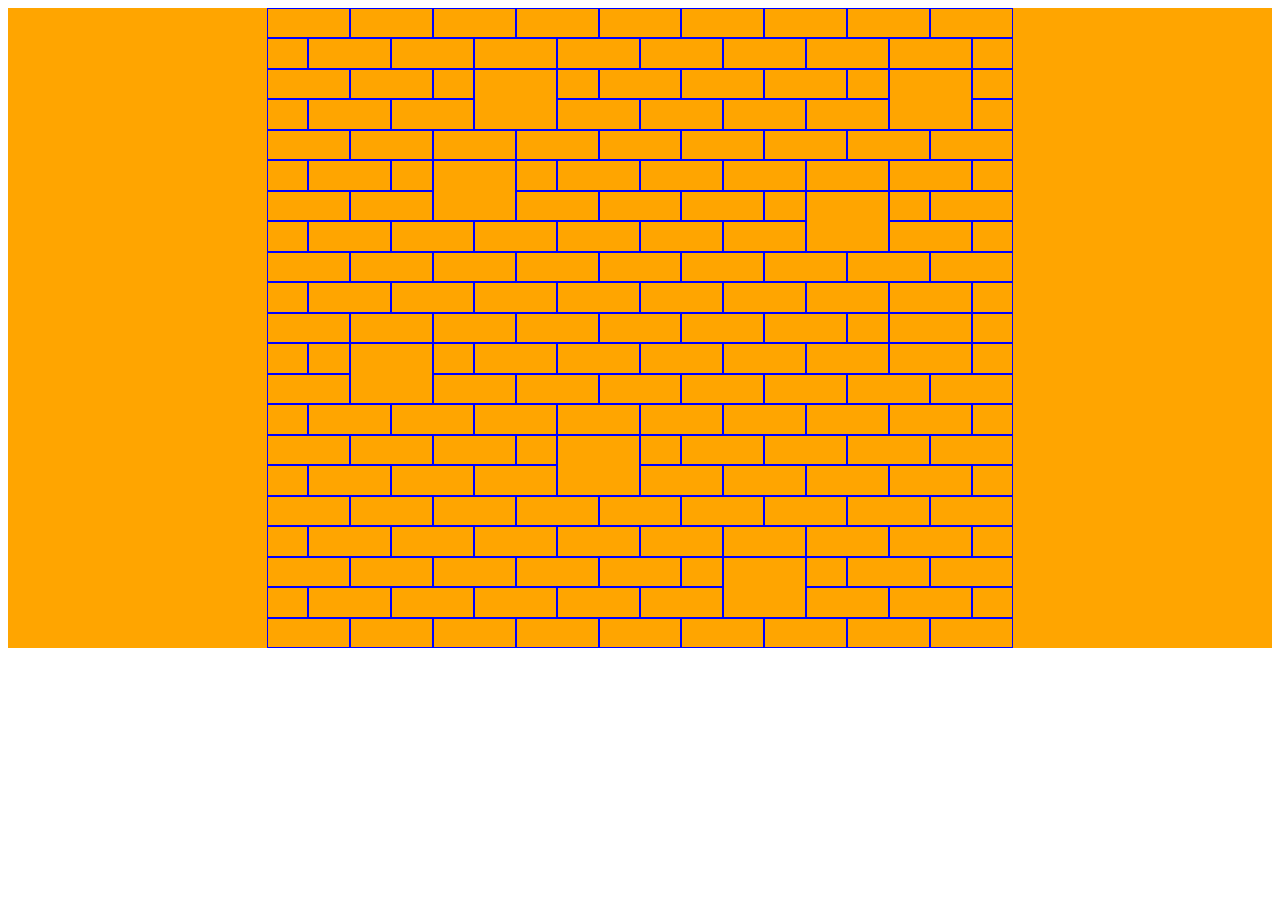
==== commit af7f62b1: "Made g work well" ====
--- a/brickgroupa.html
+++ b/brickgroupa.html
@@ -1,292 +1,250 @@
 <!DOCTYPE html>
 <html>
-  <head>
-    <meta charset="utf-8">
-    <meta name="viewport" content="width=device-width">
-    <title>repl.it</title>
-    <link href="css/stylea.css" rel="stylesheet" type="text/css" />
-    <script src="js/brickclicked.js"></script>
-  </head>
-  <body>
-    <div class="brickBoulevard">
-      <div class="stretchyWrapper">
+
+<head>
+  <meta charset="utf-8">
+  <meta name="viewport" content="width=device-width">
+  <title>repl.it</title>
+  <link href="css/stylea.css" rel="stylesheet" type="text/css" />
+  <script src="js/brickclicked.js"></script>
+</head>
+
+<body>
+  <div class="mainBody">
+    <div class="wrapper">
+      <div class="bodyFrame">
+        <div class="gridParent">
         <div class="parent">
           <!-- Row 1 -->
           <div class="brickStyle brickR1C1" id="a001" onclick="brickClicked('a001')"></div>
-          <div class="brickStyle brickR1C3" id="a003" onclick="brickClicked('a003')"></div>
-          <div class="brickStyle brickR1C5" id="a005" onclick="brickClicked('a005')"></div>
-          <div class="brickStyle brickR1C7" id="a007" onclick="brickClicked('a007')"></div>
-          <div class="brickStyle brickR1C9" id="a009" onclick="brickClicked('a009')"></div>
-          <div class="brickStyle brickR1C10" id="a010" onclick="brickClicked('a010')"></div>
-          <div class="brickStyle brickR1C11" id="a011" onclick="brickClicked('a011')"></div>
-          <div class="brickStyle brickR1C13" id="a013" onclick="brickClicked('a013')"></div>
-          <div class="brickStyle brickR1C15" id="a015" onclick="brickClicked('a015')"></div>
-          <div class="brickStyle brickR1C17" id="a017" onclick="brickClicked('a017')"></div>
+          <div class="brickStyle brickR1C3" id="a002" onclick="brickClicked('a002')"></div>
+          <div class="brickStyle brickR1C5" id="a003" onclick="brickClicked('a003')"></div>
+          <div class="brickStyle brickR1C7" id="a004" onclick="brickClicked('a004')"></div>
+          <div class="brickStyle brickR1C9" id="a005" onclick="brickClicked('a005')"></div>
+          <div class="brickStyle brickR1C11" id="a006" onclick="brickClicked('a006')"></div>
+          <div class="brickStyle brickR1C13" id="a007" onclick="brickClicked('a007')"></div>
+          <div class="brickStyle brickR1C15" id="a008" onclick="brickClicked('a008')"></div>
+          <div class="brickStyle brickR1C17" id="a009" onclick="brickClicked('a009')"></div>
           <!-- Row 2 -->
-          <div class="brickStyle brickR2C1" id="a019" onclick="brickClicked('a019')"></div>
-          <div class="brickStyle brickR2C2" id="a020" onclick="brickClicked('a020')"></div>
-          <div class="brickStyle brickR2C4" id="a022" onclick="brickClicked('a022')"></div>
-          <div class="brickStyle brickR2C6" id="a024" onclick="brickClicked('a024')"></div>
-          <div class="brickStyle brickR2C8" id="a026" onclick="brickClicked('a026')"></div>
-          <div class="brickStyle brickR2C10" id="a028" onclick="brickClicked('a028')"></div>
-          <div class="brickStyle brickR2C12" id="a030" onclick="brickClicked('a030')"></div>
-          <div class="brickStyle brickR2C14" id="a032" onclick="brickClicked('a032')"></div>
-          <div class="brickStyle brickR2C16" id="a034" onclick="brickClicked('a034')"></div>
-          <div class="brickStyle brickR2C18" id="a036" onclick="brickClicked('a036')"></div>
+          <div class="brickStyle brickR2C1" id="a010" onclick="brickClicked('a010')"></div>
+          <div class="brickStyle brickR2C2" id="a011" onclick="brickClicked('a011')"></div>
+          <div class="brickStyle brickR2C4" id="a012" onclick="brickClicked('a012')"></div>
+          <div class="brickStyle brickR2C6" id="a013" onclick="brickClicked('a013')"></div>
+          <div class="brickStyle brickR2C8" id="a014" onclick="brickClicked('a014')"></div>
+          <div class="brickStyle brickR2C10" id="a015" onclick="brickClicked('a015')"></div>
+          <div class="brickStyle brickR2C12" id="a016" onclick="brickClicked('a016')"></div>
+          <div class="brickStyle brickR2C14" id="a017" onclick="brickClicked('a017')"></div>
+          <div class="brickStyle brickR2C16" id="a018" onclick="brickClicked('a018')"></div>
+          <div class="brickStyle brickR2C18" id="a019" onclick="brickClicked('a019')"></div>
           <!-- Row 3 -->
-          <div class="brickStyle brickR3C1" id="a037" onclick="brickClicked('a037')"></div>
-          <div class="brickStyle brickR3C3" id="a039" onclick="brickClicked('a039')"></div>
-          <div class="brickStyle brickR3C5" id="a041" onclick="brickClicked('a041')"></div>
-          <div class="brickStyle brickR3C6" id="a042" onclick="brickClicked('a042')"></div>
-          <div class="brickStyle brickR3C8" id="a044" onclick="brickClicked('a044')"></div>
-          <div class="brickStyle brickR3C9" id="a045" onclick="brickClicked('a045')"></div>
-          <div class="brickStyle brickR3C11" id="a047" onclick="brickClicked('a047')"></div>
-          <div class="brickStyle brickR3C13" id="a049" onclick="brickClicked('a049')"></div>
-          <div class="brickStyle brickR3C15" id="a051" onclick="brickClicked('a051')"></div>
-          <div class="brickStyle brickR3C16" id="a052" onclick="brickClicked('a052')"></div>
-          <div class="brickStyle brickR3C18" id="a054" onclick="brickClicked('a054')"></div>
+          <div class="brickStyle brickR3C1" id="a020" onclick="brickClicked('a020')"></div>
+          <div class="brickStyle brickR3C3" id="a021" onclick="brickClicked('a021')"></div>
+          <div class="brickStyle brickR3C5" id="a022" onclick="brickClicked('a022')"></div>
+          <div class="brickStyle brickR3C6" id="a023" onclick="brickClicked('a023')"></div>
+          <div class="brickStyle brickR3C8" id="a024" onclick="brickClicked('a024')"></div>
+          <div class="brickStyle brickR3C9" id="a025" onclick="brickClicked('a025')"></div>
+          <div class="brickStyle brickR3C11" id="a026" onclick="brickClicked('a026')"></div>
+          <div class="brickStyle brickR3C13" id="a027" onclick="brickClicked('a027')"></div>
+          <div class="brickStyle brickR3C15" id="a028" onclick="brickClicked('a028')"></div>
+          <div class="brickStyle brickR3C16" id="a029" onclick="brickClicked('a029')"></div>
+          <div class="brickStyle brickR3C18" id="a030" onclick="brickClicked('a030')"></div>
           <!-- Row 4 -->
-          <div class="brickStyle brickR4C1" id="a055" onclick="brickClicked('a055')"></div>
-          <div class="brickStyle brickR4C2" id="a056" onclick="brickClicked('a056')"></div>
-          <div class="brickStyle brickR4C4" id="a058" onclick="brickClicked('a058')"></div>
-          <div class="brickStyle brickR4C6" id="a060" onclick="brickClicked('a060')"></div>
-          <div class="brickStyle brickR4C8" id="a062" onclick="brickClicked('a062')"></div>
-          <div class="brickStyle brickR4C10" id="a064" onclick="brickClicked('a064')"></div>
-          <div class="brickStyle brickR4C12" id="a066" onclick="brickClicked('a066')"></div>
-          <div class="brickStyle brickR4C14" id="a068" onclick="brickClicked('a068')"></div>
-          <div class="brickStyle brickR4C16" id="a070" onclick="brickClicked('a070')"></div>
-          <div class="brickStyle brickR4C18" id="a072" onclick="brickClicked('a072')"></div>
+          <div class="brickStyle brickR4C1" id="a031" onclick="brickClicked('a031')"></div>
+          <div class="brickStyle brickR4C2" id="a032" onclick="brickClicked('a032')"></div>
+          <div class="brickStyle brickR4C4" id="a033" onclick="brickClicked('a033')"></div>
+          <div class="brickStyle brickR4C8" id="a034" onclick="brickClicked('a034')"></div>
+          <div class="brickStyle brickR4C10" id="a035" onclick="brickClicked('a035')"></div>
+          <div class="brickStyle brickR4C12" id="a036" onclick="brickClicked('a036')"></div>
+          <div class="brickStyle brickR4C14" id="a037" onclick="brickClicked('a037')"></div>
+          <div class="brickStyle brickR4C18" id="a038" onclick="brickClicked('a038')"></div>
           <!-- Row 5 -->
-          <div class="brickStyle brickR5C1" id="a073" onclick="brickClicked('a073')"></div>
-          <div class="brickStyle brickR5C3" id="a075" onclick="brickClicked('a075')"></div>
-          <div class="brickStyle brickR5C5" id="a077" onclick="brickClicked('a077')"></div>
-          <div class="brickStyle brickR5C7" id="a079" onclick="brickClicked('a079')"></div>
-          <div class="brickStyle brickR5C9" id="a081" onclick="brickClicked('a081')"></div>
-          <div class="brickStyle brickR5C11" id="a083" onclick="brickClicked('a083')"></div>
-          <div class="brickStyle brickR5C13" id="a085" onclick="brickClicked('a085')"></div>
-          <div class="brickStyle brickR5C15" id="a087" onclick="brickClicked('a087')"></div>
-          <div class="brickStyle brickR5C17" id="a089" onclick="brickClicked('a089')"></div>
+          <div class="brickStyle brickR5C1" id="a039" onclick="brickClicked('a039')"></div>
+          <div class="brickStyle brickR5C3" id="a040" onclick="brickClicked('a040')"></div>
+          <div class="brickStyle brickR5C5" id="a041" onclick="brickClicked('a041')"></div>
+          <div class="brickStyle brickR5C7" id="a042" onclick="brickClicked('a042')"></div>
+          <div class="brickStyle brickR5C9" id="a043" onclick="brickClicked('a043')"></div>
+          <div class="brickStyle brickR5C11" id="a044" onclick="brickClicked('a044')"></div>
+          <div class="brickStyle brickR5C13" id="a045" onclick="brickClicked('a045')"></div>
+          <div class="brickStyle brickR5C15" id="a046" onclick="brickClicked('a046')"></div>
+          <div class="brickStyle brickR5C17" id="a047" onclick="brickClicked('a047')"></div>
           <!-- Row 6 -->
-          <div class="brickStyle brickR6C1" id="a091" onclick="brickClicked('a091')"></div>
-          <div class="brickStyle brickR6C2" id="a092" onclick="brickClicked('a092')"></div>
-          <div class="brickStyle brickR6C4" id="a094" onclick="brickClicked('a094')"></div>
-          <div class="brickStyle brickR6C5" id="a095" onclick="brickClicked('a095')"></div>
-          <div class="brickStyle brickR6C7" id="a097" onclick="brickClicked('a097')"></div>
-          <div class="brickStyle brickR6C8" id="a098" onclick="brickClicked('a098')"></div>
-          <div class="brickStyle brickR6C10" id="a100" onclick="brickClicked('a100')"></div>
-          <div class="brickStyle brickR6C12" id="a102" onclick="brickClicked('a102')"></div>
-          <div class="brickStyle brickR6C14" id="a104" onclick="brickClicked('a104')"></div>
-          <div class="brickStyle brickR6C16" id="a106" onclick="brickClicked('a106')"></div>
-          <div class="brickStyle brickR6C18" id="a108" onclick="brickClicked('a108')"></div>
+          <div class="brickStyle brickR6C1" id="a048" onclick="brickClicked('a048')"></div>
+          <div class="brickStyle brickR6C2" id="a049" onclick="brickClicked('a049')"></div>
+          <div class="brickStyle brickR6C4" id="a050" onclick="brickClicked('a050')"></div>
+          <div class="brickStyle brickR6C5" id="a051" onclick="brickClicked('a051')"></div>
+          <div class="brickStyle brickR6C7" id="a052" onclick="brickClicked('a052')"></div>
+          <div class="brickStyle brickR6C8" id="a053" onclick="brickClicked('a053')"></div>
+          <div class="brickStyle brickR6C10" id="a054" onclick="brickClicked('a054')"></div>
+          <div class="brickStyle brickR6C12" id="a055" onclick="brickClicked('a055')"></div>
+          <div class="brickStyle brickR6C14" id="a056" onclick="brickClicked('a056')"></div>
+          <div class="brickStyle brickR6C16" id="a057" onclick="brickClicked('a057')"></div>
+          <div class="brickStyle brickR6C18" id="a058" onclick="brickClicked('a058')"></div>
           <!-- Row 7 -->
-          <div class="brickStyle brickR7C1" id="a109" onclick="brickClicked('a109')"></div>
-          <div class="brickStyle brickR7C3" id="a111" onclick="brickClicked('a111')"></div>
-          <div class="brickStyle brickR7C5" id="a113" onclick="brickClicked('a113')"></div>
-          <div class="brickStyle brickR7C7" id="a115" onclick="brickClicked('a115')"></div>
-          <div class="brickStyle brickR7C9" id="a117" onclick="brickClicked('a117')"></div>
-          <div class="brickStyle brickR7C11" id="a119" onclick="brickClicked('a119')"></div>
-          <div class="brickStyle brickR7C13" id="a121" onclick="brickClicked('a121')"></div>
-          <div class="brickStyle brickR7C14" id="a122" onclick="brickClicked('a122')"></div>
-          <div class="brickStyle brickR7C16" id="a124" onclick="brickClicked('a124')"></div>
-          <div class="brickStyle brickR7C17" id="a125" onclick="brickClicked('a125')"></div>
+          <div class="brickStyle brickR7C1" id="a059" onclick="brickClicked('a059')"></div>
+          <div class="brickStyle brickR7C3" id="a060" onclick="brickClicked('a060')"></div>
+          <div class="brickStyle brickR7C7" id="a061" onclick="brickClicked('a061')"></div>
+          <div class="brickStyle brickR7C9" id="a062" onclick="brickClicked('a062')"></div>
+          <div class="brickStyle brickR7C11" id="a063" onclick="brickClicked('a063')"></div>
+          <div class="brickStyle brickR7C13" id="a064" onclick="brickClicked('a064')"></div>
+          <div class="brickStyle brickR7C14" id="a065" onclick="brickClicked('a065')"></div>
+          <div class="brickStyle brickR7C16" id="a066" onclick="brickClicked('a066')"></div>
+          <div class="brickStyle brickR7C17" id="a067" onclick="brickClicked('a067')"></div>
           <!-- Row 8 -->
-          <div class="brickStyle brickR8C1" id="a127" onclick="brickClicked('a127')"></div>
-          <div class="brickStyle brickR8C2" id="a128" onclick="brickClicked('a128')"></div>
-          <div class="brickStyle brickR8C4" id="a130" onclick="brickClicked('a130')"></div>
-          <div class="brickStyle brickR8C6" id="a132" onclick="brickClicked('a132')"></div>
-          <div class="brickStyle brickR8C8" id="a134" onclick="brickClicked('a134')"></div>
-          <div class="brickStyle brickR8C10" id="a136" onclick="brickClicked('a136')"></div>
-          <div class="brickStyle brickR8C12" id="a138" onclick="brickClicked('a138')"></div>
-          <div class="brickStyle brickR8C14" id="a140" onclick="brickClicked('a140')"></div>
-          <div class="brickStyle brickR8C16" id="a142" onclick="brickClicked('a142')"></div>
-          <div class="brickStyle brickR8C18" id="a144" onclick="brickClicked('a144')"></div>
+          <div class="brickStyle brickR8C1" id="a068" onclick="brickClicked('a068')"></div>
+          <div class="brickStyle brickR8C2" id="a069" onclick="brickClicked('a069')"></div>
+          <div class="brickStyle brickR8C4" id="a070" onclick="brickClicked('a070')"></div>
+          <div class="brickStyle brickR8C6" id="a071" onclick="brickClicked('a071')"></div>
+          <div class="brickStyle brickR8C8" id="a072" onclick="brickClicked('a072')"></div>
+          <div class="brickStyle brickR8C10" id="a073" onclick="brickClicked('a073')"></div>
+          <div class="brickStyle brickR8C12" id="a074" onclick="brickClicked('a074')"></div>
+          <div class="brickStyle brickR8C16" id="a075" onclick="brickClicked('a075')"></div>
+          <div class="brickStyle brickR8C18" id="a076" onclick="brickClicked('a076')"></div>
           <!-- Row 9 -->
-          <div class="brickStyle brickR9C1" id="a145" onclick="brickClicked('a145')"></div>
-          <div class="brickStyle brickR9C3" id="a147" onclick="brickClicked('a147')"></div>
-          <div class="brickStyle brickR9C5" id="a149" onclick="brickClicked('a149')"></div>
-          <div class="brickStyle brickR9C7" id="a151" onclick="brickClicked('a151')"></div>
-          <div class="brickStyle brickR9C9" id="a153" onclick="brickClicked('a153')"></div>
-          <div class="brickStyle brickR9C11" id="a155" onclick="brickClicked('a155')"></div>
-          <div class="brickStyle brickR9C13" id="a157" onclick="brickClicked('a157')"></div>
-          <div class="brickStyle brickR9C15" id="a159" onclick="brickClicked('a159')"></div>
-          <div class="brickStyle brickR9C17" id="a161" onclick="brickClicked('a161')"></div>
+          <div class="brickStyle brickR9C1" id="a077" onclick="brickClicked('a077')"></div>
+          <div class="brickStyle brickR9C3" id="a078" onclick="brickClicked('a078')"></div>
+          <div class="brickStyle brickR9C5" id="a079" onclick="brickClicked('a079')"></div>
+          <div class="brickStyle brickR9C7" id="a080" onclick="brickClicked('a080')"></div>
+          <div class="brickStyle brickR9C9" id="a081" onclick="brickClicked('a081')"></div>
+          <div class="brickStyle brickR9C11" id="a082" onclick="brickClicked('a082')"></div>
+          <div class="brickStyle brickR9C13" id="a083" onclick="brickClicked('a083')"></div>
+          <div class="brickStyle brickR9C15" id="a084" onclick="brickClicked('a084')"></div>
+          <div class="brickStyle brickR9C17" id="a085" onclick="brickClicked('a085')"></div>
           <!-- Row 10 -->
-          <div class="brickStyle brickR10C1" id="a163" onclick="brickClicked('a163')"></div>
-          <div class="brickStyle brickR10C2" id="a164" onclick="brickClicked('a164')"></div>
-          <div class="brickStyle brickR10C4" id="a166" onclick="brickClicked('a166')"></div>
-          <div class="brickStyle brickR10C6" id="a168" onclick="brickClicked('a168')"></div>
-          <div class="brickStyle brickR10C8" id="a170" onclick="brickClicked('a170')"></div>
-          <div class="brickStyle brickR10C10" id="a172" onclick="brickClicked('a172')"></div>
-          <div class="brickStyle brickR10C12" id="a174" onclick="brickClicked('a174')"></div>
-          <div class="brickStyle brickR10C14" id="a176" onclick="brickClicked('a176')"></div>
-          <div class="brickStyle brickR10C16" id="a178" onclick="brickClicked('a178')"></div>
-          <div class="brickStyle brickR10C18" id="a180" onclick="brickClicked('a180')"></div>
+          <div class="brickStyle brickR10C1" id="a086" onclick="brickClicked('a086')"></div>
+          <div class="brickStyle brickR10C2" id="a087" onclick="brickClicked('a087')"></div>
+          <div class="brickStyle brickR10C4" id="a088" onclick="brickClicked('a088')"></div>
+          <div class="brickStyle brickR10C6" id="a089" onclick="brickClicked('a089')"></div>
+          <div class="brickStyle brickR10C8" id="a090" onclick="brickClicked('a090')"></div>
+          <div class="brickStyle brickR10C10" id="a091" onclick="brickClicked('a091')"></div>
+          <div class="brickStyle brickR10C12" id="a092" onclick="brickClicked('a092')"></div>
+          <div class="brickStyle brickR10C14" id="a093" onclick="brickClicked('a093')"></div>
+          <div class="brickStyle brickR10C16" id="a094" onclick="brickClicked('a094')"></div>
+          <div class="brickStyle brickR10C18" id="a095" onclick="brickClicked('a095')"></div>
           <!-- Row 11 -->
-          <div class="brickStyle brickR11C1" id="a181" onclick="brickClicked('a181')"></div>
-          <div class="brickStyle brickR11C3" id="a183" onclick="brickClicked('a183')"></div>
-          <div class="brickStyle brickR11C5" id="a185" onclick="brickClicked('a185')"></div>
-          <div class="brickStyle brickR11C7" id="a187" onclick="brickClicked('a187')"></div>
-          <div class="brickStyle brickR11C9" id="a189" onclick="brickClicked('a189')"></div>
-          <div class="brickStyle brickR11C11" id="a191" onclick="brickClicked('a191')"></div>
-          <div class="brickStyle brickR11C13" id="a193" onclick="brickClicked('a193')"></div>
-          <div class="brickStyle brickR11C15" id="a195" onclick="brickClicked('a195')"></div>
-          <div class="brickStyle brickR11C16" id="a196" onclick="brickClicked('a196')"></div>
-          <div class="brickStyle brickR11C18" id="a198" onclick="brickClicked('a198')"></div>
+          <div class="brickStyle brickR11C1" id="a096" onclick="brickClicked('a096')"></div>
+          <div class="brickStyle brickR11C3" id="a097" onclick="brickClicked('a097')"></div>
+          <div class="brickStyle brickR11C5" id="a098" onclick="brickClicked('a098')"></div>
+          <div class="brickStyle brickR11C7" id="a099" onclick="brickClicked('a099')"></div>
+          <div class="brickStyle brickR11C9" id="a100" onclick="brickClicked('a100')"></div>
+          <div class="brickStyle brickR11C11" id="a101" onclick="brickClicked('a101')"></div>
+          <div class="brickStyle brickR11C13" id="a102" onclick="brickClicked('a102')"></div>
+          <div class="brickStyle brickR11C15" id="a103" onclick="brickClicked('a103')"></div>
+          <div class="brickStyle brickR11C16" id="a104" onclick="brickClicked('a104')"></div>
+          <div class="brickStyle brickR11C18" id="a105" onclick="brickClicked('a105')"></div>
           <!-- Row 12 -->
-          <div class="brickStyle brickR12C1" id="a199" onclick="brickClicked('a199')"></div>
-          <div class="brickStyle brickR12C2" id="a200" onclick="brickClicked('a200')"></div>
-          <div class="brickStyle brickR12C3" id="a201" onclick="brickClicked('a201')"></div>
-          <div class="brickStyle brickR12C5" id="a203" onclick="brickClicked('a203')"></div>
-          <div class="brickStyle brickR12C6" id="a204" onclick="brickClicked('a204')"></div>
-          <div class="brickStyle brickR12C8" id="a206" onclick="brickClicked('a206')"></div>
-          <div class="brickStyle brickR12C10" id="a208" onclick="brickClicked('a208')"></div>
-          <div class="brickStyle brickR12C12" id="a210" onclick="brickClicked('a210')"></div>
-          <div class="brickStyle brickR12C14" id="a212" onclick="brickClicked('a212')"></div>
-          <div class="brickStyle brickR12C16" id="a214" onclick="brickClicked('a214')"></div>
-          <div class="brickStyle brickR12C18" id="a216" onclick="brickClicked('a216')"></div>
+          <div class="brickStyle brickR12C1" id="a106" onclick="brickClicked('a106')"></div>
+          <div class="brickStyle brickR12C2" id="a107" onclick="brickClicked('a107')"></div>
+          <div class="brickStyle brickR12C3" id="a108" onclick="brickClicked('a108')"></div>
+          <div class="brickStyle brickR12C5" id="a109" onclick="brickClicked('a109')"></div>
+          <div class="brickStyle brickR12C6" id="a110" onclick="brickClicked('a110')"></div>
+          <div class="brickStyle brickR12C8" id="a111" onclick="brickClicked('a111')"></div>
+          <div class="brickStyle brickR12C10" id="a112" onclick="brickClicked('a112')"></div>
+          <div class="brickStyle brickR12C12" id="a113" onclick="brickClicked('a113')"></div>
+          <div class="brickStyle brickR12C14" id="a114" onclick="brickClicked('a114')"></div>
+          <div class="brickStyle brickR12C16" id="a115" onclick="brickClicked('a115')"></div>
+          <div class="brickStyle brickR12C18" id="a116" onclick="brickClicked('a116')"></div>
           <!-- Row 13 -->
-          <div class="brickStyle brickR13C1" id="a217" onclick="brickClicked('a217')"></div>
-          <div class="brickStyle brickR13C5" id="a221" onclick="brickClicked('a221')"></div>
-          <div class="brickStyle brickR13C7" id="a223" onclick="brickClicked('a223')"></div>
-          <div class="brickStyle brickR13C9" id="a225" onclick="brickClicked('a225')"></div>
-          <div class="brickStyle brickR13C11" id="a227" onclick="brickClicked('a227')"></div>
-          <div class="brickStyle brickR13C13" id="a229" onclick="brickClicked('a229')"></div>
-          <div class="brickStyle brickR13C15" id="a231" onclick="brickClicked('a231')"></div>
-          <div class="brickStyle brickR13C17" id="a233" onclick="brickClicked('a233')"></div>
+          <div class="brickStyle brickR13C1" id="a117" onclick="brickClicked('a117')"></div>
+          <div class="brickStyle brickR13C5" id="a118" onclick="brickClicked('a118')"></div>
+          <div class="brickStyle brickR13C7" id="a119" onclick="brickClicked('a119')"></div>
+          <div class="brickStyle brickR13C9" id="a120" onclick="brickClicked('a120')"></div>
+          <div class="brickStyle brickR13C11" id="a121" onclick="brickClicked('a121')"></div>
+          <div class="brickStyle brickR13C13" id="a122" onclick="brickClicked('a122')"></div>
+          <div class="brickStyle brickR13C15" id="a123" onclick="brickClicked('a123')"></div>
+          <div class="brickStyle brickR13C17" id="a124" onclick="brickClicked('a124')"></div>
           <!-- Row 14 -->
-          <div class="brickStyle brickR14C1" id="a235" onclick="brickClicked('a235')"></div>
-          <div class="brickStyle brickR14C2" id="a236" onclick="brickClicked('a236')"></div>
-          <div class="brickStyle brickR14C4" id="a238" onclick="brickClicked('a238')"></div>
-          <div class="brickStyle brickR14C6" id="a240" onclick="brickClicked('a240')"></div>
-          <div class="brickStyle brickR14C8" id="a242" onclick="brickClicked('a242')"></div>
-          <div class="brickStyle brickR14C10" id="a244" onclick="brickClicked('a244')"></div>
-          <div class="brickStyle brickR14C12" id="a246" onclick="brickClicked('a246')"></div>
-          <div class="brickStyle brickR14C14" id="a248" onclick="brickClicked('a248')"></div>
-          <div class="brickStyle brickR14C16" id="a250" onclick="brickClicked('a250')"></div>
-          <div class="brickStyle brickR14C18" id="a252" onclick="brickClicked('a252')"></div>
+          <div class="brickStyle brickR14C1" id="a125" onclick="brickClicked('a125')"></div>
+          <div class="brickStyle brickR14C2" id="a126" onclick="brickClicked('a126')"></div>
+          <div class="brickStyle brickR14C4" id="a127" onclick="brickClicked('a127')"></div>
+          <div class="brickStyle brickR14C6" id="a128" onclick="brickClicked('a128')"></div>
+          <div class="brickStyle brickR14C8" id="a129" onclick="brickClicked('a129')"></div>
+          <div class="brickStyle brickR14C10" id="a130" onclick="brickClicked('a130')"></div>
+          <div class="brickStyle brickR14C12" id="a131" onclick="brickClicked('a131')"></div>
+          <div class="brickStyle brickR14C14" id="a132" onclick="brickClicked('a132')"></div>
+          <div class="brickStyle brickR14C16" id="a133" onclick="brickClicked('a133')"></div>
+          <div class="brickStyle brickR14C18" id="a134" onclick="brickClicked('a134')"></div>
           <!-- Row 15 -->
-          <div class="brickStyle brickR15C1" id="a253" onclick="brickClicked('a253')"></div>
-          <div class="brickStyle brickR15C3" id="a255" onclick="brickClicked('a255')"></div>
-          <div class="brickStyle brickR15C5" id="a257" onclick="brickClicked('a257')"></div>
-          <div class="brickStyle brickR15C7" id="a259" onclick="brickClicked('a259')"></div>
-          <div class="brickStyle brickR15C8" id="a260" onclick="brickClicked('a260')"></div>
-          <div class="brickStyle brickR15C10" id="a262" onclick="brickClicked('a262')"></div>
-          <div class="brickStyle brickR15C11" id="a263" onclick="brickClicked('a263')"></div>
-          <div class="brickStyle brickR15C13" id="a265" onclick="brickClicked('a265')"></div>
-          <div class="brickStyle brickR15C15" id="a267" onclick="brickClicked('a267')"></div>
-          <div class="brickStyle brickR15C17" id="a269" onclick="brickClicked('a269')"></div>
+          <div class="brickStyle brickR15C1" id="a135" onclick="brickClicked('a135')"></div>
+          <div class="brickStyle brickR15C3" id="a136" onclick="brickClicked('a136')"></div>
+          <div class="brickStyle brickR15C5" id="a137" onclick="brickClicked('a137')"></div>
+          <div class="brickStyle brickR15C7" id="a138" onclick="brickClicked('a138')"></div>
+          <div class="brickStyle brickR15C8" id="a139" onclick="brickClicked('a139')"></div>
+          <div class="brickStyle brickR15C10" id="a140" onclick="brickClicked('a140')"></div>
+          <div class="brickStyle brickR15C11" id="a141" onclick="brickClicked('a141')"></div>
+          <div class="brickStyle brickR15C13" id="a142" onclick="brickClicked('a142')"></div>
+          <div class="brickStyle brickR15C15" id="a143" onclick="brickClicked('a143')"></div>
+          <div class="brickStyle brickR15C17" id="a144" onclick="brickClicked('a144')"></div>
           <!-- Row 16 -->
-          <div class="brickStyle brickR16C1" id="a271" onclick="brickClicked('a271')"></div>
-          <div class="brickStyle brickR16C2" id="a272" onclick="brickClicked('a272')"></div>
-          <div class="brickStyle brickR16C4" id="a274" onclick="brickClicked('a274')"></div>
-          <div class="brickStyle brickR16C6" id="a276" onclick="brickClicked('a276')"></div>
-          <div class="brickStyle brickR16C8" id="a278" onclick="brickClicked('a278')"></div>
-          <div class="brickStyle brickR16C10" id="a280" onclick="brickClicked('a280')"></div>
-          <div class="brickStyle brickR16C12" id="a282" onclick="brickClicked('a282')"></div>
-          <div class="brickStyle brickR16C14" id="a284" onclick="brickClicked('a284')"></div>
-          <div class="brickStyle brickR16C16" id="a286" onclick="brickClicked('a286')"></div>
-          <div class="brickStyle brickR16C18" id="a288" onclick="brickClicked('a288')"></div>
-          <!-- Row 17 start here -->
-          <div class="brickStyle brickR17C1" id="a289" onclick="brickClicked('a289')"></div>
-          <div class="brickStyle brickR17C2" id="a290" onclick="brickClicked('a290')"></div>
-          <div class="brickStyle brickR17C3" id="a291" onclick="brickClicked('a291')"></div>
-          <div class="brickStyle brickR17C4" id="a292" onclick="brickClicked('a292')"></div>
-          <div class="brickStyle brickR17C5" id="a293" onclick="brickClicked('a293')"></div>
-          <div class="brickStyle brickR17C6" id="a294" onclick="brickClicked('a294')"></div>
-          <div class="brickStyle brickR17C7" id="a295" onclick="brickClicked('a295')"></div>
-          <div class="brickStyle brickR17C8" id="a296" onclick="brickClicked('a296')"></div>
-          <div class="brickStyle brickR17C9" id="a297" onclick="brickClicked('a297')"></div>
-          <div class="brickStyle brickR17C10" id="a298" onclick="brickClicked('a298')"></div>
-          <div class="brickStyle brickR17C11" id="a299" onclick="brickClicked('a299')"></div>
-          <div class="brickStyle brickR17C12" id="a300" onclick="brickClicked('a300')"></div>
-          <div class="brickStyle brickR17C13" id="a301" onclick="brickClicked('a301')"></div>
-          <div class="brickStyle brickR17C14" id="a302" onclick="brickClicked('a302')"></div>
-          <div class="brickStyle brickR17C15" id="a303" onclick="brickClicked('a303')"></div>
-          <div class="brickStyle brickR17C16" id="a304" onclick="brickClicked('a304')"></div>
-          <div class="brickStyle brickR17C17" id="a305" onclick="brickClicked('a305')"></div>
-          <div class="brickStyle brickR17C18" id="a306" onclick="brickClicked('a306')"></div>
+          <div class="brickStyle brickR16C1" id="a145" onclick="brickClicked('a145')"></div>
+          <div class="brickStyle brickR16C2" id="a146" onclick="brickClicked('a146')"></div>
+          <div class="brickStyle brickR16C4" id="a147" onclick="brickClicked('a147')"></div>
+          <div class="brickStyle brickR16C6" id="a148" onclick="brickClicked('a148')"></div>
+          <div class="brickStyle brickR16C10" id="a149" onclick="brickClicked('a149')"></div>
+          <div class="brickStyle brickR16C12" id="a150" onclick="brickClicked('a150')"></div>
+          <div class="brickStyle brickR16C14" id="a151" onclick="brickClicked('a151')"></div>
+          <div class="brickStyle brickR16C16" id="a152" onclick="brickClicked('a152')"></div>
+          <div class="brickStyle brickR16C18" id="a153" onclick="brickClicked('a153')"></div>
+          <!-- Row 17 -->
+          <div class="brickStyle brickR17C1" id="a154" onclick="brickClicked('a154')"></div>
+          <div class="brickStyle brickR17C3" id="a155" onclick="brickClicked('a155')"></div>
+          <div class="brickStyle brickR17C5" id="a156" onclick="brickClicked('a156')"></div>
+          <div class="brickStyle brickR17C7" id="a157" onclick="brickClicked('a157')"></div>
+          <div class="brickStyle brickR17C9" id="a158" onclick="brickClicked('a158')"></div>
+          <div class="brickStyle brickR17C11" id="a159" onclick="brickClicked('a159')"></div>
+          <div class="brickStyle brickR17C13" id="a160" onclick="brickClicked('a160')"></div>
+          <div class="brickStyle brickR17C15" id="a161" onclick="brickClicked('a161')"></div>
+          <div class="brickStyle brickR17C17" id="a162" onclick="brickClicked('a162')"></div>
           <!-- Row 18 -->
-          <div class="brickStyle brickR18C1" id="a307" onclick="brickClicked('a307')"></div>
-          <div class="brickStyle brickR18C2" id="a308" onclick="brickClicked('a308')"></div>
-          <div class="brickStyle brickR18C3" id="a309" onclick="brickClicked('a309')"></div>
-          <div class="brickStyle brickR18C4" id="a310" onclick="brickClicked('a310')"></div>
-          <div class="brickStyle brickR18C5" id="a311" onclick="brickClicked('a311')"></div>
-          <div class="brickStyle brickR18C6" id="a312" onclick="brickClicked('a312')"></div>
-          <div class="brickStyle brickR18C7" id="a313" onclick="brickClicked('a313')"></div>
-          <div class="brickStyle brickR18C8" id="a314" onclick="brickClicked('a314')"></div>
-          <div class="brickStyle brickR18C9" id="a315" onclick="brickClicked('a315')"></div>
-          <div class="brickStyle brickR18C10" id="a316" onclick="brickClicked('a316')"></div>
-          <div class="brickStyle brickR18C11" id="a317" onclick="brickClicked('a317')"></div>
-          <div class="brickStyle brickR18C12" id="a318" onclick="brickClicked('a318')"></div>
-          <div class="brickStyle brickR18C13" id="a319" onclick="brickClicked('a319')"></div>
-          <div class="brickStyle brickR18C14" id="a320" onclick="brickClicked('a320')"></div>
-          <div class="brickStyle brickR18C15" id="a321" onclick="brickClicked('a321')"></div>
-          <div class="brickStyle brickR18C16" id="a322" onclick="brickClicked('a322')"></div>
-          <div class="brickStyle brickR18C17" id="a323" onclick="brickClicked('a323')"></div>
-          <div class="brickStyle brickR18C18" id="a324" onclick="brickClicked('a324')"></div>
+          <div class="brickStyle brickR18C1" id="a163" onclick="brickClicked('a163')"></div>
+          <div class="brickStyle brickR18C2" id="a164" onclick="brickClicked('a164')"></div>
+          <div class="brickStyle brickR18C4" id="a165" onclick="brickClicked('a165')"></div>
+          <div class="brickStyle brickR18C6" id="a166" onclick="brickClicked('a166')"></div>
+          <div class="brickStyle brickR18C8" id="a167" onclick="brickClicked('a167')"></div>
+          <div class="brickStyle brickR18C10" id="a168" onclick="brickClicked('a168')"></div>
+          <div class="brickStyle brickR18C12" id="a169" onclick="brickClicked('a169')"></div>
+          <div class="brickStyle brickR18C14" id="a170" onclick="brickClicked('a170')"></div>
+          <div class="brickStyle brickR18C16" id="a171" onclick="brickClicked('a171')"></div>
+          <div class="brickStyle brickR18C18" id="a172" onclick="brickClicked('a172')"></div>
           <!-- Row 19 -->
-          <div class="brickStyle brickR19C1" id="a325" onclick="brickClicked('a325')"></div>
-          <div class="brickStyle brickR19C2" id="a326" onclick="brickClicked('a326')"></div>
-          <div class="brickStyle brickR19C3" id="a327" onclick="brickClicked('a327')"></div>
-          <div class="brickStyle brickR19C4" id="a328" onclick="brickClicked('a328')"></div>
-          <div class="brickStyle brickR19C5" id="a329" onclick="brickClicked('a329')"></div>
-          <div class="brickStyle brickR19C6" id="a330" onclick="brickClicked('a330')"></div>
-          <div class="brickStyle brickR19C7" id="a331" onclick="brickClicked('a331')"></div>
-          <div class="brickStyle brickR19C8" id="a332" onclick="brickClicked('a332')"></div>
-          <div class="brickStyle brickR19C9" id="a333" onclick="brickClicked('a333')"></div>
-          <div class="brickStyle brickR19C10" id="a334" onclick="brickClicked('a334')"></div>
-          <div class="brickStyle brickR19C11" id="a335" onclick="brickClicked('a335')"></div>
-          <div class="brickStyle brickR19C12" id="a336" onclick="brickClicked('a336')"></div>
-          <div class="brickStyle brickR19C13" id="a337" onclick="brickClicked('a337')"></div>
-          <div class="brickStyle brickR19C14" id="a338" onclick="brickClicked('a338')"></div>
-          <div class="brickStyle brickR19C15" id="a339" onclick="brickClicked('a339')"></div>
-          <div class="brickStyle brickR19C16" id="a340" onclick="brickClicked('a340')"></div>
-          <div class="brickStyle brickR19C17" id="a341" onclick="brickClicked('a341')"></div>
-          <div class="brickStyle brickR19C18" id="a342" onclick="brickClicked('a342')"></div>
+          <div class="brickStyle brickR19C1" id="a173" onclick="brickClicked('a173')"></div>
+          <div class="brickStyle brickR19C3" id="a174" onclick="brickClicked('a174')"></div>
+          <div class="brickStyle brickR19C5" id="a175" onclick="brickClicked('a175')"></div>
+          <div class="brickStyle brickR19C7" id="a176" onclick="brickClicked('a176')"></div>
+          <div class="brickStyle brickR19C9" id="a177" onclick="brickClicked('a177')"></div>
+          <div class="brickStyle brickR19C11" id="a178" onclick="brickClicked('a178')"></div>
+          <div class="brickStyle brickR19C12" id="a179" onclick="brickClicked('a179')"></div>
+          <div class="brickStyle brickR19C14" id="a180" onclick="brickClicked('a180')"></div>
+          <div class="brickStyle brickR19C15" id="a181" onclick="brickClicked('a181')"></div>
+          <div class="brickStyle brickR19C17" id="a182" onclick="brickClicked('a182')"></div>
           <!-- Row 20 -->
-          <div class="brickStyle brickR20C1" id="a343" onclick="brickClicked('a343')"></div>
-          <div class="brickStyle brickR20C2" id="a344" onclick="brickClicked('a344')"></div>
-          <div class="brickStyle brickR20C3" id="a345" onclick="brickClicked('a345')"></div>
-          <div class="brickStyle brickR20C4" id="a346" onclick="brickClicked('a346')"></div>
-          <div class="brickStyle brickR20C5" id="a347" onclick="brickClicked('a347')"></div>
-          <div class="brickStyle brickR20C6" id="a348" onclick="brickClicked('a348')"></div>
-          <div class="brickStyle brickR20C7" id="a349" onclick="brickClicked('a349')"></div>
-          <div class="brickStyle brickR20C8" id="a350" onclick="brickClicked('a350')"></div>
-          <div class="brickStyle brickR20C9" id="a351" onclick="brickClicked('a351')"></div>
-          <div class="brickStyle brickR20C10" id="a352" onclick="brickClicked('a352')"></div>
-          <div class="brickStyle brickR20C11" id="a353" onclick="brickClicked('a353')"></div>
-          <div class="brickStyle brickR20C12" id="a354" onclick="brickClicked('a354')"></div>
-          <div class="brickStyle brickR20C13" id="a355" onclick="brickClicked('a355')"></div>
-          <div class="brickStyle brickR20C14" id="a356" onclick="brickClicked('a356')"></div>
-          <div class="brickStyle brickR20C15" id="a357" onclick="brickClicked('a357')"></div>
-          <div class="brickStyle brickR20C16" id="a358" onclick="brickClicked('a358')"></div>
-          <div class="brickStyle brickR20C17" id="a359" onclick="brickClicked('a359')"></div>
-          <div class="brickStyle brickR20C18" id="a360" onclick="brickClicked('a360')"></div>
+          <div class="brickStyle brickR20C1" id="a183" onclick="brickClicked('a183')"></div>
+          <div class="brickStyle brickR20C2" id="a184" onclick="brickClicked('a184')"></div>
+          <div class="brickStyle brickR20C4" id="a185" onclick="brickClicked('a185')"></div>
+          <div class="brickStyle brickR20C6" id="a186" onclick="brickClicked('a186')"></div>
+          <div class="brickStyle brickR20C8" id="a187" onclick="brickClicked('a187')"></div>
+          <div class="brickStyle brickR20C10" id="a188" onclick="brickClicked('a188')"></div>
+          <div class="brickStyle brickR20C14" id="a189" onclick="brickClicked('a189')"></div>
+          <div class="brickStyle brickR20C16" id="a190" onclick="brickClicked('a190')"></div>
+          <div class="brickStyle brickR20C18" id="a191" onclick="brickClicked('a191')"></div>
           <!-- Row 21 -->
-          <div class="brickStyle brickR21C1" id="a361" onclick="brickClicked('a361')"></div>
-          <div class="brickStyle brickR21C2" id="a362" onclick="brickClicked('a362')"></div>
-          <div class="brickStyle brickR21C3" id="a363" onclick="brickClicked('a363')"></div>
-          <div class="brickStyle brickR21C4" id="a364" onclick="brickClicked('a364')"></div>
-          <div class="brickStyle brickR21C5" id="a365" onclick="brickClicked('a365')"></div>
-          <div class="brickStyle brickR21C6" id="a366" onclick="brickClicked('a366')"></div>
-          <div class="brickStyle brickR21C7" id="a367" onclick="brickClicked('a367')"></div>
-          <div class="brickStyle brickR21C8" id="a368" onclick="brickClicked('a368')"></div>
-          <div class="brickStyle brickR21C9" id="a369" onclick="brickClicked('a369')"></div>
-          <div class="brickStyle brickR21C10" id="a370" onclick="brickClicked('a370')"></div>
-          <div class="brickStyle brickR21C11" id="a371" onclick="brickClicked('a371')"></div>
-          <div class="brickStyle brickR21C12" id="a372" onclick="brickClicked('a372')"></div>
-          <div class="brickStyle brickR21C13" id="a373" onclick="brickClicked('a373')"></div>
-          <div class="brickStyle brickR21C14" id="a374" onclick="brickClicked('a374')"></div>
-          <div class="brickStyle brickR21C15" id="a375" onclick="brickClicked('a375')"></div>
-          <div class="brickStyle brickR21C16" id="a376" onclick="brickClicked('a376')"></div>
-          <div class="brickStyle brickR21C17" id="a377" onclick="brickClicked('a377')"></div>
+          <div class="brickStyle brickR21C1" id="a192" onclick="brickClicked('a192')"></div>
+          <div class="brickStyle brickR21C3" id="a193" onclick="brickClicked('a193')"></div>
+          <div class="brickStyle brickR21C5" id="a194" onclick="brickClicked('a194')"></div>
+          <div class="brickStyle brickR21C7" id="a195" onclick="brickClicked('a195')"></div>
+          <div class="brickStyle brickR21C9" id="a196" onclick="brickClicked('a196')"></div>
+          <div class="brickStyle brickR21C11" id="a197" onclick="brickClicked('a197')"></div>
+          <div class="brickStyle brickR21C13" id="a198" onclick="brickClicked('a198')"></div>
+          <div class="brickStyle brickR21C15" id="a199" onclick="brickClicked('a199')"></div>
+          <div class="brickStyle brickR21C17" id="a200" onclick="brickClicked('a200')"></div>
           <!-- <div class="brickStyle brickR21C18" id="a378" onclick="brickClicked('a378')"></div> -->
         </div>
+        </div>
       </div>
-      <div class="popup">
+    </div>
+    <div class="popup">
       <span class="popuptext" id="myPopup"></span>
-      </div>
-    </div>  
-  </body>
-</html>
+    </div>
+  </div>
+</body>
 
+</html>
--- a/css/stylea.css
+++ b/css/stylea.css
@@ -1,8 +1,53 @@
-body {
-  margin: 0px;
+.mainBody{
+  margin: 0;
+  padding: 0;
+  display: flex;
+  flex-direction: column;
+  justify-content: space-around;
+  min-height: 75%;
+}
+
+.wrapper {
+  --frame-max-height: 40rem;
+  --frame-ratio-w: 7;
+  --frame-ratio-h: 6;
   background-color: orange;
-  width:100vw;
-  height:100vh;
+  width: 100%;
+  height: 100%;
+  max-width: 100%;
+  max-height: var(--frame-max-height);
+  margin: 0 auto;
+}
+
+.bodyFrame {
+    /* Padding is width/height, since % padding is based off the element's width */
+    --ratio: calc(var(--frame-ratio-h, 1) / var(--frame-ratio-w, 1) * 100%);
+    /**
+     * The height of the frame is either the calculated padding value, or a maximum
+     * passed in (using --frame-max-height). This effectively clamps the height.
+     */
+    --frame-height: min(var(--ratio), var(--frame-max-height));
+    position: relative;
+    padding-bottom: var(--frame-height);
+    /** 
+     * The width should be 100% where possible, but should maintain aspect ratio
+     * first and foremost. In order to do so we can take the calculated height
+     * and reverse engineer the width.
+     */
+    width: min(calc(var(--frame-height, 0) * (var(--frame-ratio-w) / var(--frame-ratio-h))), 100%);
+    height: 0;
+    
+    /**
+     * Irrelevant
+     */
+    background-color: orange;
+    margin: 0 auto;
+}
+
+.gridParent{
+  width: 100%;
+  height: 100%;
+  position: absolute;
 }
 
 .parent {
@@ -11,8 +56,8 @@
   grid-template-rows: repeat(21, 1fr);
   grid-column-gap: 0px;
   grid-row-gap: 0px;
-  /* width: 121vh;
-  height: 96vh; */
+  width: inherit;
+  height: inherit;
   padding: 0px; 
   margin: 0px;
   
@@ -45,6 +90,7 @@
   border-color: blue;
   border-style: solid;
   border-width: 1px;
+  font-size: 10px;
 }
 
 .brickR1C1 { grid-area: brickR1C1; }
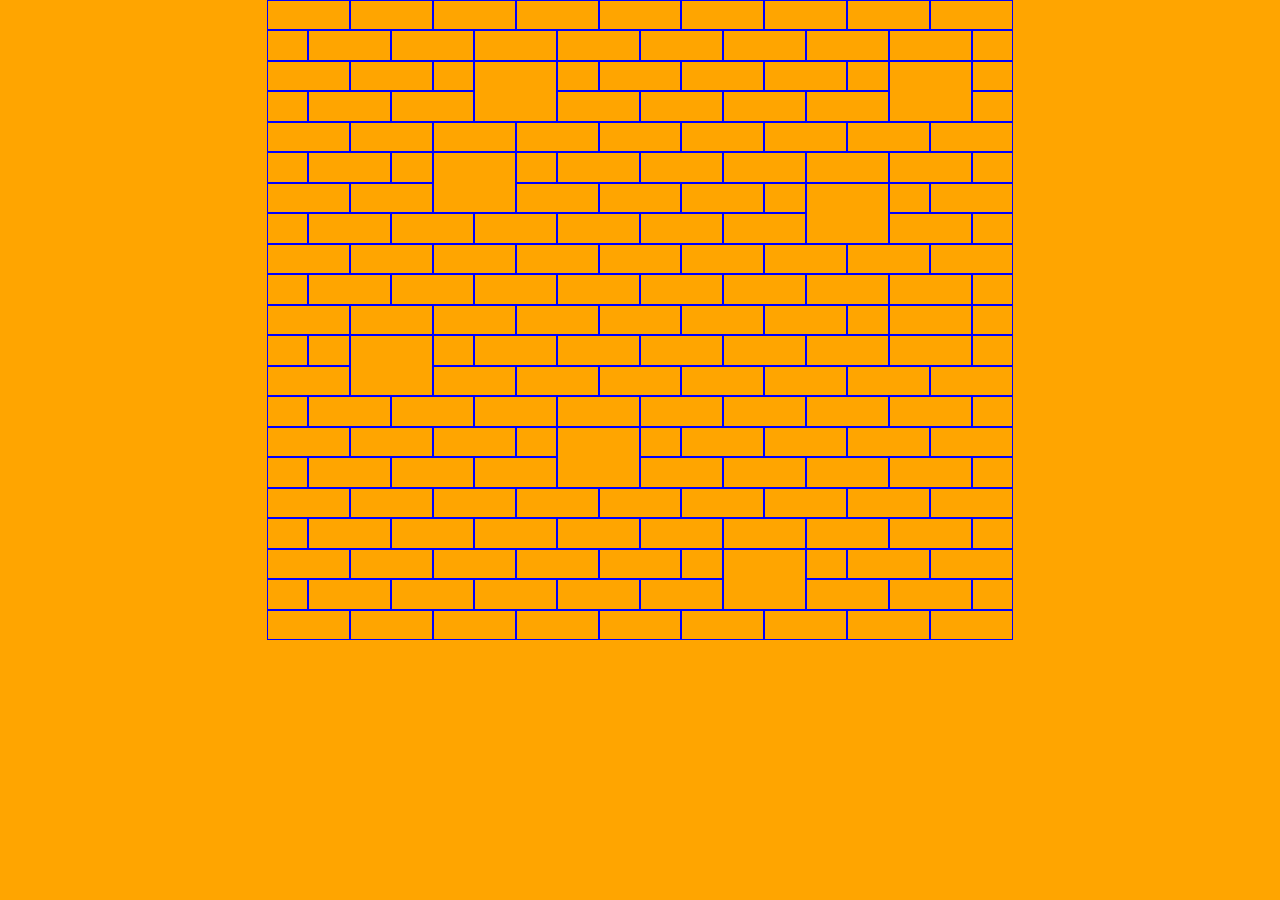
==== commit 80a91816: "Most up-to-date version of the project" ====
--- a/brickgroupa.html
+++ b/brickgroupa.html
@@ -1,250 +1,250 @@
-<!DOCTYPE html>
-<html>
-
-<head>
-  <meta charset="utf-8">
-  <meta name="viewport" content="width=device-width">
-  <title>repl.it</title>
-  <link href="css/stylea.css" rel="stylesheet" type="text/css" />
-  <script src="js/brickclicked.js"></script>
-</head>
-
-<body>
-  <div class="mainBody">
-    <div class="wrapper">
-      <div class="bodyFrame">
-        <div class="gridParent">
-        <div class="parent">
-          <!-- Row 1 -->
-          <div class="brickStyle brickR1C1" id="a001" onclick="brickClicked('a001')"></div>
-          <div class="brickStyle brickR1C3" id="a002" onclick="brickClicked('a002')"></div>
-          <div class="brickStyle brickR1C5" id="a003" onclick="brickClicked('a003')"></div>
-          <div class="brickStyle brickR1C7" id="a004" onclick="brickClicked('a004')"></div>
-          <div class="brickStyle brickR1C9" id="a005" onclick="brickClicked('a005')"></div>
-          <div class="brickStyle brickR1C11" id="a006" onclick="brickClicked('a006')"></div>
-          <div class="brickStyle brickR1C13" id="a007" onclick="brickClicked('a007')"></div>
-          <div class="brickStyle brickR1C15" id="a008" onclick="brickClicked('a008')"></div>
-          <div class="brickStyle brickR1C17" id="a009" onclick="brickClicked('a009')"></div>
-          <!-- Row 2 -->
-          <div class="brickStyle brickR2C1" id="a010" onclick="brickClicked('a010')"></div>
-          <div class="brickStyle brickR2C2" id="a011" onclick="brickClicked('a011')"></div>
-          <div class="brickStyle brickR2C4" id="a012" onclick="brickClicked('a012')"></div>
-          <div class="brickStyle brickR2C6" id="a013" onclick="brickClicked('a013')"></div>
-          <div class="brickStyle brickR2C8" id="a014" onclick="brickClicked('a014')"></div>
-          <div class="brickStyle brickR2C10" id="a015" onclick="brickClicked('a015')"></div>
-          <div class="brickStyle brickR2C12" id="a016" onclick="brickClicked('a016')"></div>
-          <div class="brickStyle brickR2C14" id="a017" onclick="brickClicked('a017')"></div>
-          <div class="brickStyle brickR2C16" id="a018" onclick="brickClicked('a018')"></div>
-          <div class="brickStyle brickR2C18" id="a019" onclick="brickClicked('a019')"></div>
-          <!-- Row 3 -->
-          <div class="brickStyle brickR3C1" id="a020" onclick="brickClicked('a020')"></div>
-          <div class="brickStyle brickR3C3" id="a021" onclick="brickClicked('a021')"></div>
-          <div class="brickStyle brickR3C5" id="a022" onclick="brickClicked('a022')"></div>
-          <div class="brickStyle brickR3C6" id="a023" onclick="brickClicked('a023')"></div>
-          <div class="brickStyle brickR3C8" id="a024" onclick="brickClicked('a024')"></div>
-          <div class="brickStyle brickR3C9" id="a025" onclick="brickClicked('a025')"></div>
-          <div class="brickStyle brickR3C11" id="a026" onclick="brickClicked('a026')"></div>
-          <div class="brickStyle brickR3C13" id="a027" onclick="brickClicked('a027')"></div>
-          <div class="brickStyle brickR3C15" id="a028" onclick="brickClicked('a028')"></div>
-          <div class="brickStyle brickR3C16" id="a029" onclick="brickClicked('a029')"></div>
-          <div class="brickStyle brickR3C18" id="a030" onclick="brickClicked('a030')"></div>
-          <!-- Row 4 -->
-          <div class="brickStyle brickR4C1" id="a031" onclick="brickClicked('a031')"></div>
-          <div class="brickStyle brickR4C2" id="a032" onclick="brickClicked('a032')"></div>
-          <div class="brickStyle brickR4C4" id="a033" onclick="brickClicked('a033')"></div>
-          <div class="brickStyle brickR4C8" id="a034" onclick="brickClicked('a034')"></div>
-          <div class="brickStyle brickR4C10" id="a035" onclick="brickClicked('a035')"></div>
-          <div class="brickStyle brickR4C12" id="a036" onclick="brickClicked('a036')"></div>
-          <div class="brickStyle brickR4C14" id="a037" onclick="brickClicked('a037')"></div>
-          <div class="brickStyle brickR4C18" id="a038" onclick="brickClicked('a038')"></div>
-          <!-- Row 5 -->
-          <div class="brickStyle brickR5C1" id="a039" onclick="brickClicked('a039')"></div>
-          <div class="brickStyle brickR5C3" id="a040" onclick="brickClicked('a040')"></div>
-          <div class="brickStyle brickR5C5" id="a041" onclick="brickClicked('a041')"></div>
-          <div class="brickStyle brickR5C7" id="a042" onclick="brickClicked('a042')"></div>
-          <div class="brickStyle brickR5C9" id="a043" onclick="brickClicked('a043')"></div>
-          <div class="brickStyle brickR5C11" id="a044" onclick="brickClicked('a044')"></div>
-          <div class="brickStyle brickR5C13" id="a045" onclick="brickClicked('a045')"></div>
-          <div class="brickStyle brickR5C15" id="a046" onclick="brickClicked('a046')"></div>
-          <div class="brickStyle brickR5C17" id="a047" onclick="brickClicked('a047')"></div>
-          <!-- Row 6 -->
-          <div class="brickStyle brickR6C1" id="a048" onclick="brickClicked('a048')"></div>
-          <div class="brickStyle brickR6C2" id="a049" onclick="brickClicked('a049')"></div>
-          <div class="brickStyle brickR6C4" id="a050" onclick="brickClicked('a050')"></div>
-          <div class="brickStyle brickR6C5" id="a051" onclick="brickClicked('a051')"></div>
-          <div class="brickStyle brickR6C7" id="a052" onclick="brickClicked('a052')"></div>
-          <div class="brickStyle brickR6C8" id="a053" onclick="brickClicked('a053')"></div>
-          <div class="brickStyle brickR6C10" id="a054" onclick="brickClicked('a054')"></div>
-          <div class="brickStyle brickR6C12" id="a055" onclick="brickClicked('a055')"></div>
-          <div class="brickStyle brickR6C14" id="a056" onclick="brickClicked('a056')"></div>
-          <div class="brickStyle brickR6C16" id="a057" onclick="brickClicked('a057')"></div>
-          <div class="brickStyle brickR6C18" id="a058" onclick="brickClicked('a058')"></div>
-          <!-- Row 7 -->
-          <div class="brickStyle brickR7C1" id="a059" onclick="brickClicked('a059')"></div>
-          <div class="brickStyle brickR7C3" id="a060" onclick="brickClicked('a060')"></div>
-          <div class="brickStyle brickR7C7" id="a061" onclick="brickClicked('a061')"></div>
-          <div class="brickStyle brickR7C9" id="a062" onclick="brickClicked('a062')"></div>
-          <div class="brickStyle brickR7C11" id="a063" onclick="brickClicked('a063')"></div>
-          <div class="brickStyle brickR7C13" id="a064" onclick="brickClicked('a064')"></div>
-          <div class="brickStyle brickR7C14" id="a065" onclick="brickClicked('a065')"></div>
-          <div class="brickStyle brickR7C16" id="a066" onclick="brickClicked('a066')"></div>
-          <div class="brickStyle brickR7C17" id="a067" onclick="brickClicked('a067')"></div>
-          <!-- Row 8 -->
-          <div class="brickStyle brickR8C1" id="a068" onclick="brickClicked('a068')"></div>
-          <div class="brickStyle brickR8C2" id="a069" onclick="brickClicked('a069')"></div>
-          <div class="brickStyle brickR8C4" id="a070" onclick="brickClicked('a070')"></div>
-          <div class="brickStyle brickR8C6" id="a071" onclick="brickClicked('a071')"></div>
-          <div class="brickStyle brickR8C8" id="a072" onclick="brickClicked('a072')"></div>
-          <div class="brickStyle brickR8C10" id="a073" onclick="brickClicked('a073')"></div>
-          <div class="brickStyle brickR8C12" id="a074" onclick="brickClicked('a074')"></div>
-          <div class="brickStyle brickR8C16" id="a075" onclick="brickClicked('a075')"></div>
-          <div class="brickStyle brickR8C18" id="a076" onclick="brickClicked('a076')"></div>
-          <!-- Row 9 -->
-          <div class="brickStyle brickR9C1" id="a077" onclick="brickClicked('a077')"></div>
-          <div class="brickStyle brickR9C3" id="a078" onclick="brickClicked('a078')"></div>
-          <div class="brickStyle brickR9C5" id="a079" onclick="brickClicked('a079')"></div>
-          <div class="brickStyle brickR9C7" id="a080" onclick="brickClicked('a080')"></div>
-          <div class="brickStyle brickR9C9" id="a081" onclick="brickClicked('a081')"></div>
-          <div class="brickStyle brickR9C11" id="a082" onclick="brickClicked('a082')"></div>
-          <div class="brickStyle brickR9C13" id="a083" onclick="brickClicked('a083')"></div>
-          <div class="brickStyle brickR9C15" id="a084" onclick="brickClicked('a084')"></div>
-          <div class="brickStyle brickR9C17" id="a085" onclick="brickClicked('a085')"></div>
-          <!-- Row 10 -->
-          <div class="brickStyle brickR10C1" id="a086" onclick="brickClicked('a086')"></div>
-          <div class="brickStyle brickR10C2" id="a087" onclick="brickClicked('a087')"></div>
-          <div class="brickStyle brickR10C4" id="a088" onclick="brickClicked('a088')"></div>
-          <div class="brickStyle brickR10C6" id="a089" onclick="brickClicked('a089')"></div>
-          <div class="brickStyle brickR10C8" id="a090" onclick="brickClicked('a090')"></div>
-          <div class="brickStyle brickR10C10" id="a091" onclick="brickClicked('a091')"></div>
-          <div class="brickStyle brickR10C12" id="a092" onclick="brickClicked('a092')"></div>
-          <div class="brickStyle brickR10C14" id="a093" onclick="brickClicked('a093')"></div>
-          <div class="brickStyle brickR10C16" id="a094" onclick="brickClicked('a094')"></div>
-          <div class="brickStyle brickR10C18" id="a095" onclick="brickClicked('a095')"></div>
-          <!-- Row 11 -->
-          <div class="brickStyle brickR11C1" id="a096" onclick="brickClicked('a096')"></div>
-          <div class="brickStyle brickR11C3" id="a097" onclick="brickClicked('a097')"></div>
-          <div class="brickStyle brickR11C5" id="a098" onclick="brickClicked('a098')"></div>
-          <div class="brickStyle brickR11C7" id="a099" onclick="brickClicked('a099')"></div>
-          <div class="brickStyle brickR11C9" id="a100" onclick="brickClicked('a100')"></div>
-          <div class="brickStyle brickR11C11" id="a101" onclick="brickClicked('a101')"></div>
-          <div class="brickStyle brickR11C13" id="a102" onclick="brickClicked('a102')"></div>
-          <div class="brickStyle brickR11C15" id="a103" onclick="brickClicked('a103')"></div>
-          <div class="brickStyle brickR11C16" id="a104" onclick="brickClicked('a104')"></div>
-          <div class="brickStyle brickR11C18" id="a105" onclick="brickClicked('a105')"></div>
-          <!-- Row 12 -->
-          <div class="brickStyle brickR12C1" id="a106" onclick="brickClicked('a106')"></div>
-          <div class="brickStyle brickR12C2" id="a107" onclick="brickClicked('a107')"></div>
-          <div class="brickStyle brickR12C3" id="a108" onclick="brickClicked('a108')"></div>
-          <div class="brickStyle brickR12C5" id="a109" onclick="brickClicked('a109')"></div>
-          <div class="brickStyle brickR12C6" id="a110" onclick="brickClicked('a110')"></div>
-          <div class="brickStyle brickR12C8" id="a111" onclick="brickClicked('a111')"></div>
-          <div class="brickStyle brickR12C10" id="a112" onclick="brickClicked('a112')"></div>
-          <div class="brickStyle brickR12C12" id="a113" onclick="brickClicked('a113')"></div>
-          <div class="brickStyle brickR12C14" id="a114" onclick="brickClicked('a114')"></div>
-          <div class="brickStyle brickR12C16" id="a115" onclick="brickClicked('a115')"></div>
-          <div class="brickStyle brickR12C18" id="a116" onclick="brickClicked('a116')"></div>
-          <!-- Row 13 -->
-          <div class="brickStyle brickR13C1" id="a117" onclick="brickClicked('a117')"></div>
-          <div class="brickStyle brickR13C5" id="a118" onclick="brickClicked('a118')"></div>
-          <div class="brickStyle brickR13C7" id="a119" onclick="brickClicked('a119')"></div>
-          <div class="brickStyle brickR13C9" id="a120" onclick="brickClicked('a120')"></div>
-          <div class="brickStyle brickR13C11" id="a121" onclick="brickClicked('a121')"></div>
-          <div class="brickStyle brickR13C13" id="a122" onclick="brickClicked('a122')"></div>
-          <div class="brickStyle brickR13C15" id="a123" onclick="brickClicked('a123')"></div>
-          <div class="brickStyle brickR13C17" id="a124" onclick="brickClicked('a124')"></div>
-          <!-- Row 14 -->
-          <div class="brickStyle brickR14C1" id="a125" onclick="brickClicked('a125')"></div>
-          <div class="brickStyle brickR14C2" id="a126" onclick="brickClicked('a126')"></div>
-          <div class="brickStyle brickR14C4" id="a127" onclick="brickClicked('a127')"></div>
-          <div class="brickStyle brickR14C6" id="a128" onclick="brickClicked('a128')"></div>
-          <div class="brickStyle brickR14C8" id="a129" onclick="brickClicked('a129')"></div>
-          <div class="brickStyle brickR14C10" id="a130" onclick="brickClicked('a130')"></div>
-          <div class="brickStyle brickR14C12" id="a131" onclick="brickClicked('a131')"></div>
-          <div class="brickStyle brickR14C14" id="a132" onclick="brickClicked('a132')"></div>
-          <div class="brickStyle brickR14C16" id="a133" onclick="brickClicked('a133')"></div>
-          <div class="brickStyle brickR14C18" id="a134" onclick="brickClicked('a134')"></div>
-          <!-- Row 15 -->
-          <div class="brickStyle brickR15C1" id="a135" onclick="brickClicked('a135')"></div>
-          <div class="brickStyle brickR15C3" id="a136" onclick="brickClicked('a136')"></div>
-          <div class="brickStyle brickR15C5" id="a137" onclick="brickClicked('a137')"></div>
-          <div class="brickStyle brickR15C7" id="a138" onclick="brickClicked('a138')"></div>
-          <div class="brickStyle brickR15C8" id="a139" onclick="brickClicked('a139')"></div>
-          <div class="brickStyle brickR15C10" id="a140" onclick="brickClicked('a140')"></div>
-          <div class="brickStyle brickR15C11" id="a141" onclick="brickClicked('a141')"></div>
-          <div class="brickStyle brickR15C13" id="a142" onclick="brickClicked('a142')"></div>
-          <div class="brickStyle brickR15C15" id="a143" onclick="brickClicked('a143')"></div>
-          <div class="brickStyle brickR15C17" id="a144" onclick="brickClicked('a144')"></div>
-          <!-- Row 16 -->
-          <div class="brickStyle brickR16C1" id="a145" onclick="brickClicked('a145')"></div>
-          <div class="brickStyle brickR16C2" id="a146" onclick="brickClicked('a146')"></div>
-          <div class="brickStyle brickR16C4" id="a147" onclick="brickClicked('a147')"></div>
-          <div class="brickStyle brickR16C6" id="a148" onclick="brickClicked('a148')"></div>
-          <div class="brickStyle brickR16C10" id="a149" onclick="brickClicked('a149')"></div>
-          <div class="brickStyle brickR16C12" id="a150" onclick="brickClicked('a150')"></div>
-          <div class="brickStyle brickR16C14" id="a151" onclick="brickClicked('a151')"></div>
-          <div class="brickStyle brickR16C16" id="a152" onclick="brickClicked('a152')"></div>
-          <div class="brickStyle brickR16C18" id="a153" onclick="brickClicked('a153')"></div>
-          <!-- Row 17 -->
-          <div class="brickStyle brickR17C1" id="a154" onclick="brickClicked('a154')"></div>
-          <div class="brickStyle brickR17C3" id="a155" onclick="brickClicked('a155')"></div>
-          <div class="brickStyle brickR17C5" id="a156" onclick="brickClicked('a156')"></div>
-          <div class="brickStyle brickR17C7" id="a157" onclick="brickClicked('a157')"></div>
-          <div class="brickStyle brickR17C9" id="a158" onclick="brickClicked('a158')"></div>
-          <div class="brickStyle brickR17C11" id="a159" onclick="brickClicked('a159')"></div>
-          <div class="brickStyle brickR17C13" id="a160" onclick="brickClicked('a160')"></div>
-          <div class="brickStyle brickR17C15" id="a161" onclick="brickClicked('a161')"></div>
-          <div class="brickStyle brickR17C17" id="a162" onclick="brickClicked('a162')"></div>
-          <!-- Row 18 -->
-          <div class="brickStyle brickR18C1" id="a163" onclick="brickClicked('a163')"></div>
-          <div class="brickStyle brickR18C2" id="a164" onclick="brickClicked('a164')"></div>
-          <div class="brickStyle brickR18C4" id="a165" onclick="brickClicked('a165')"></div>
-          <div class="brickStyle brickR18C6" id="a166" onclick="brickClicked('a166')"></div>
-          <div class="brickStyle brickR18C8" id="a167" onclick="brickClicked('a167')"></div>
-          <div class="brickStyle brickR18C10" id="a168" onclick="brickClicked('a168')"></div>
-          <div class="brickStyle brickR18C12" id="a169" onclick="brickClicked('a169')"></div>
-          <div class="brickStyle brickR18C14" id="a170" onclick="brickClicked('a170')"></div>
-          <div class="brickStyle brickR18C16" id="a171" onclick="brickClicked('a171')"></div>
-          <div class="brickStyle brickR18C18" id="a172" onclick="brickClicked('a172')"></div>
-          <!-- Row 19 -->
-          <div class="brickStyle brickR19C1" id="a173" onclick="brickClicked('a173')"></div>
-          <div class="brickStyle brickR19C3" id="a174" onclick="brickClicked('a174')"></div>
-          <div class="brickStyle brickR19C5" id="a175" onclick="brickClicked('a175')"></div>
-          <div class="brickStyle brickR19C7" id="a176" onclick="brickClicked('a176')"></div>
-          <div class="brickStyle brickR19C9" id="a177" onclick="brickClicked('a177')"></div>
-          <div class="brickStyle brickR19C11" id="a178" onclick="brickClicked('a178')"></div>
-          <div class="brickStyle brickR19C12" id="a179" onclick="brickClicked('a179')"></div>
-          <div class="brickStyle brickR19C14" id="a180" onclick="brickClicked('a180')"></div>
-          <div class="brickStyle brickR19C15" id="a181" onclick="brickClicked('a181')"></div>
-          <div class="brickStyle brickR19C17" id="a182" onclick="brickClicked('a182')"></div>
-          <!-- Row 20 -->
-          <div class="brickStyle brickR20C1" id="a183" onclick="brickClicked('a183')"></div>
-          <div class="brickStyle brickR20C2" id="a184" onclick="brickClicked('a184')"></div>
-          <div class="brickStyle brickR20C4" id="a185" onclick="brickClicked('a185')"></div>
-          <div class="brickStyle brickR20C6" id="a186" onclick="brickClicked('a186')"></div>
-          <div class="brickStyle brickR20C8" id="a187" onclick="brickClicked('a187')"></div>
-          <div class="brickStyle brickR20C10" id="a188" onclick="brickClicked('a188')"></div>
-          <div class="brickStyle brickR20C14" id="a189" onclick="brickClicked('a189')"></div>
-          <div class="brickStyle brickR20C16" id="a190" onclick="brickClicked('a190')"></div>
-          <div class="brickStyle brickR20C18" id="a191" onclick="brickClicked('a191')"></div>
-          <!-- Row 21 -->
-          <div class="brickStyle brickR21C1" id="a192" onclick="brickClicked('a192')"></div>
-          <div class="brickStyle brickR21C3" id="a193" onclick="brickClicked('a193')"></div>
-          <div class="brickStyle brickR21C5" id="a194" onclick="brickClicked('a194')"></div>
-          <div class="brickStyle brickR21C7" id="a195" onclick="brickClicked('a195')"></div>
-          <div class="brickStyle brickR21C9" id="a196" onclick="brickClicked('a196')"></div>
-          <div class="brickStyle brickR21C11" id="a197" onclick="brickClicked('a197')"></div>
-          <div class="brickStyle brickR21C13" id="a198" onclick="brickClicked('a198')"></div>
-          <div class="brickStyle brickR21C15" id="a199" onclick="brickClicked('a199')"></div>
-          <div class="brickStyle brickR21C17" id="a200" onclick="brickClicked('a200')"></div>
-          <!-- <div class="brickStyle brickR21C18" id="a378" onclick="brickClicked('a378')"></div> -->
-        </div>
-        </div>
-      </div>
-    </div>
-    <div class="popup">
-      <span class="popuptext" id="myPopup"></span>
-    </div>
-  </div>
-</body>
-
+<!DOCTYPE html>
+<html>
+
+<head>
+  <meta charset="utf-8">
+  <meta name="viewport" content="width=device-width">
+  <title>repl.it</title>
+  <link href="css/stylea.css" rel="stylesheet" type="text/css" />
+  <script src="js/brickclicked.js"></script>
+</head>
+
+<body>
+  <div class="mainBody">
+    <div class="wrapper">
+      <div class="bodyFrame">
+        <div class="gridParent">
+          <div class="parent">
+            <!-- Row 1 -->
+            <div class="brickStyle brickR1C1" id="a001" onclick="brickClicked('a001')"></div>
+            <div class="brickStyle brickR1C3" id="a002" onclick="brickClicked('a002')"></div>
+            <div class="brickStyle brickR1C5" id="a003" onclick="brickClicked('a003')"></div>
+            <div class="brickStyle brickR1C7" id="a004" onclick="brickClicked('a004')"></div>
+            <div class="brickStyle brickR1C9" id="a005" onclick="brickClicked('a005')"></div>
+            <div class="brickStyle brickR1C11" id="a006" onclick="brickClicked('a006')"></div>
+            <div class="brickStyle brickR1C13" id="a007" onclick="brickClicked('a007')"></div>
+            <div class="brickStyle brickR1C15" id="a008" onclick="brickClicked('a008')"></div>
+            <div class="brickStyle brickR1C17" id="a009" onclick="brickClicked('a009')"></div>
+            <!-- Row 2 -->
+            <div class="brickStyle brickR2C1" id="a010" onclick="brickClicked('a010')"></div>
+            <div class="brickStyle brickR2C2" id="a011" onclick="brickClicked('a011')"></div>
+            <div class="brickStyle brickR2C4" id="a012" onclick="brickClicked('a012')"></div>
+            <div class="brickStyle brickR2C6" id="a013" onclick="brickClicked('a013')"></div>
+            <div class="brickStyle brickR2C8" id="a014" onclick="brickClicked('a014')"></div>
+            <div class="brickStyle brickR2C10" id="a015" onclick="brickClicked('a015')"></div>
+            <div class="brickStyle brickR2C12" id="a016" onclick="brickClicked('a016')"></div>
+            <div class="brickStyle brickR2C14" id="a017" onclick="brickClicked('a017')"></div>
+            <div class="brickStyle brickR2C16" id="a018" onclick="brickClicked('a018')"></div>
+            <div class="brickStyle brickR2C18" id="a019" onclick="brickClicked('a019')"></div>
+            <!-- Row 3 -->
+            <div class="brickStyle brickR3C1" id="a020" onclick="brickClicked('a020')"></div>
+            <div class="brickStyle brickR3C3" id="a021" onclick="brickClicked('a021')"></div>
+            <div class="brickStyle brickR3C5" id="a022" onclick="brickClicked('a022')"></div>
+            <div class="brickStyle brickR3C6" id="a023" onclick="brickClicked('a023')"></div>
+            <div class="brickStyle brickR3C8" id="a024" onclick="brickClicked('a024')"></div>
+            <div class="brickStyle brickR3C9" id="a025" onclick="brickClicked('a025')"></div>
+            <div class="brickStyle brickR3C11" id="a026" onclick="brickClicked('a026')"></div>
+            <div class="brickStyle brickR3C13" id="a027" onclick="brickClicked('a027')"></div>
+            <div class="brickStyle brickR3C15" id="a028" onclick="brickClicked('a028')"></div>
+            <div class="brickStyle brickR3C16" id="a029" onclick="brickClicked('a029')"></div>
+            <div class="brickStyle brickR3C18" id="a030" onclick="brickClicked('a030')"></div>
+            <!-- Row 4 -->
+            <div class="brickStyle brickR4C1" id="a031" onclick="brickClicked('a031')"></div>
+            <div class="brickStyle brickR4C2" id="a032" onclick="brickClicked('a032')"></div>
+            <div class="brickStyle brickR4C4" id="a033" onclick="brickClicked('a033')"></div>
+            <div class="brickStyle brickR4C8" id="a034" onclick="brickClicked('a034')"></div>
+            <div class="brickStyle brickR4C10" id="a035" onclick="brickClicked('a035')"></div>
+            <div class="brickStyle brickR4C12" id="a036" onclick="brickClicked('a036')"></div>
+            <div class="brickStyle brickR4C14" id="a037" onclick="brickClicked('a037')"></div>
+            <div class="brickStyle brickR4C18" id="a038" onclick="brickClicked('a038')"></div>
+            <!-- Row 5 -->
+            <div class="brickStyle brickR5C1" id="a039" onclick="brickClicked('a039')"></div>
+            <div class="brickStyle brickR5C3" id="a040" onclick="brickClicked('a040')"></div>
+            <div class="brickStyle brickR5C5" id="a041" onclick="brickClicked('a041')"></div>
+            <div class="brickStyle brickR5C7" id="a042" onclick="brickClicked('a042')"></div>
+            <div class="brickStyle brickR5C9" id="a043" onclick="brickClicked('a043')"></div>
+            <div class="brickStyle brickR5C11" id="a044" onclick="brickClicked('a044')"></div>
+            <div class="brickStyle brickR5C13" id="a045" onclick="brickClicked('a045')"></div>
+            <div class="brickStyle brickR5C15" id="a046" onclick="brickClicked('a046')"></div>
+            <div class="brickStyle brickR5C17" id="a047" onclick="brickClicked('a047')"></div>
+            <!-- Row 6 -->
+            <div class="brickStyle brickR6C1" id="a048" onclick="brickClicked('a048')"></div>
+            <div class="brickStyle brickR6C2" id="a049" onclick="brickClicked('a049')"></div>
+            <div class="brickStyle brickR6C4" id="a050" onclick="brickClicked('a050')"></div>
+            <div class="brickStyle brickR6C5" id="a051" onclick="brickClicked('a051')"></div>
+            <div class="brickStyle brickR6C7" id="a052" onclick="brickClicked('a052')"></div>
+            <div class="brickStyle brickR6C8" id="a053" onclick="brickClicked('a053')"></div>
+            <div class="brickStyle brickR6C10" id="a054" onclick="brickClicked('a054')"></div>
+            <div class="brickStyle brickR6C12" id="a055" onclick="brickClicked('a055')"></div>
+            <div class="brickStyle brickR6C14" id="a056" onclick="brickClicked('a056')"></div>
+            <div class="brickStyle brickR6C16" id="a057" onclick="brickClicked('a057')"></div>
+            <div class="brickStyle brickR6C18" id="a058" onclick="brickClicked('a058')"></div>
+            <!-- Row 7 -->
+            <div class="brickStyle brickR7C1" id="a059" onclick="brickClicked('a059')"></div>
+            <div class="brickStyle brickR7C3" id="a060" onclick="brickClicked('a060')"></div>
+            <div class="brickStyle brickR7C7" id="a061" onclick="brickClicked('a061')"></div>
+            <div class="brickStyle brickR7C9" id="a062" onclick="brickClicked('a062')"></div>
+            <div class="brickStyle brickR7C11" id="a063" onclick="brickClicked('a063')"></div>
+            <div class="brickStyle brickR7C13" id="a064" onclick="brickClicked('a064')"></div>
+            <div class="brickStyle brickR7C14" id="a065" onclick="brickClicked('a065')"></div>
+            <div class="brickStyle brickR7C16" id="a066" onclick="brickClicked('a066')"></div>
+            <div class="brickStyle brickR7C17" id="a067" onclick="brickClicked('a067')"></div>
+            <!-- Row 8 -->
+            <div class="brickStyle brickR8C1" id="a068" onclick="brickClicked('a068')"></div>
+            <div class="brickStyle brickR8C2" id="a069" onclick="brickClicked('a069')"></div>
+            <div class="brickStyle brickR8C4" id="a070" onclick="brickClicked('a070')"></div>
+            <div class="brickStyle brickR8C6" id="a071" onclick="brickClicked('a071')"></div>
+            <div class="brickStyle brickR8C8" id="a072" onclick="brickClicked('a072')"></div>
+            <div class="brickStyle brickR8C10" id="a073" onclick="brickClicked('a073')"></div>
+            <div class="brickStyle brickR8C12" id="a074" onclick="brickClicked('a074')"></div>
+            <div class="brickStyle brickR8C16" id="a075" onclick="brickClicked('a075')"></div>
+            <div class="brickStyle brickR8C18" id="a076" onclick="brickClicked('a076')"></div>
+            <!-- Row 9 -->
+            <div class="brickStyle brickR9C1" id="a077" onclick="brickClicked('a077')"></div>
+            <div class="brickStyle brickR9C3" id="a078" onclick="brickClicked('a078')"></div>
+            <div class="brickStyle brickR9C5" id="a079" onclick="brickClicked('a079')"></div>
+            <div class="brickStyle brickR9C7" id="a080" onclick="brickClicked('a080')"></div>
+            <div class="brickStyle brickR9C9" id="a081" onclick="brickClicked('a081')"></div>
+            <div class="brickStyle brickR9C11" id="a082" onclick="brickClicked('a082')"></div>
+            <div class="brickStyle brickR9C13" id="a083" onclick="brickClicked('a083')"></div>
+            <div class="brickStyle brickR9C15" id="a084" onclick="brickClicked('a084')"></div>
+            <div class="brickStyle brickR9C17" id="a085" onclick="brickClicked('a085')"></div>
+            <!-- Row 10 -->
+            <div class="brickStyle brickR10C1" id="a086" onclick="brickClicked('a086')"></div>
+            <div class="brickStyle brickR10C2" id="a087" onclick="brickClicked('a087')"></div>
+            <div class="brickStyle brickR10C4" id="a088" onclick="brickClicked('a088')"></div>
+            <div class="brickStyle brickR10C6" id="a089" onclick="brickClicked('a089')"></div>
+            <div class="brickStyle brickR10C8" id="a090" onclick="brickClicked('a090')"></div>
+            <div class="brickStyle brickR10C10" id="a091" onclick="brickClicked('a091')"></div>
+            <div class="brickStyle brickR10C12" id="a092" onclick="brickClicked('a092')"></div>
+            <div class="brickStyle brickR10C14" id="a093" onclick="brickClicked('a093')"></div>
+            <div class="brickStyle brickR10C16" id="a094" onclick="brickClicked('a094')"></div>
+            <div class="brickStyle brickR10C18" id="a095" onclick="brickClicked('a095')"></div>
+            <!-- Row 11 -->
+            <div class="brickStyle brickR11C1" id="a096" onclick="brickClicked('a096')"></div>
+            <div class="brickStyle brickR11C3" id="a097" onclick="brickClicked('a097')"></div>
+            <div class="brickStyle brickR11C5" id="a098" onclick="brickClicked('a098')"></div>
+            <div class="brickStyle brickR11C7" id="a099" onclick="brickClicked('a099')"></div>
+            <div class="brickStyle brickR11C9" id="a100" onclick="brickClicked('a100')"></div>
+            <div class="brickStyle brickR11C11" id="a101" onclick="brickClicked('a101')"></div>
+            <div class="brickStyle brickR11C13" id="a102" onclick="brickClicked('a102')"></div>
+            <div class="brickStyle brickR11C15" id="a103" onclick="brickClicked('a103')"></div>
+            <div class="brickStyle brickR11C16" id="a104" onclick="brickClicked('a104')"></div>
+            <div class="brickStyle brickR11C18" id="a105" onclick="brickClicked('a105')"></div>
+            <!-- Row 12 -->
+            <div class="brickStyle brickR12C1" id="a106" onclick="brickClicked('a106')"></div>
+            <div class="brickStyle brickR12C2" id="a107" onclick="brickClicked('a107')"></div>
+            <div class="brickStyle brickR12C3" id="a108" onclick="brickClicked('a108')"></div>
+            <div class="brickStyle brickR12C5" id="a109" onclick="brickClicked('a109')"></div>
+            <div class="brickStyle brickR12C6" id="a110" onclick="brickClicked('a110')"></div>
+            <div class="brickStyle brickR12C8" id="a111" onclick="brickClicked('a111')"></div>
+            <div class="brickStyle brickR12C10" id="a112" onclick="brickClicked('a112')"></div>
+            <div class="brickStyle brickR12C12" id="a113" onclick="brickClicked('a113')"></div>
+            <div class="brickStyle brickR12C14" id="a114" onclick="brickClicked('a114')"></div>
+            <div class="brickStyle brickR12C16" id="a115" onclick="brickClicked('a115')"></div>
+            <div class="brickStyle brickR12C18" id="a116" onclick="brickClicked('a116')"></div>
+            <!-- Row 13 -->
+            <div class="brickStyle brickR13C1" id="a117" onclick="brickClicked('a117')"></div>
+            <div class="brickStyle brickR13C5" id="a118" onclick="brickClicked('a118')"></div>
+            <div class="brickStyle brickR13C7" id="a119" onclick="brickClicked('a119')"></div>
+            <div class="brickStyle brickR13C9" id="a120" onclick="brickClicked('a120')"></div>
+            <div class="brickStyle brickR13C11" id="a121" onclick="brickClicked('a121')"></div>
+            <div class="brickStyle brickR13C13" id="a122" onclick="brickClicked('a122')"></div>
+            <div class="brickStyle brickR13C15" id="a123" onclick="brickClicked('a123')"></div>
+            <div class="brickStyle brickR13C17" id="a124" onclick="brickClicked('a124')"></div>
+            <!-- Row 14 -->
+            <div class="brickStyle brickR14C1" id="a125" onclick="brickClicked('a125')"></div>
+            <div class="brickStyle brickR14C2" id="a126" onclick="brickClicked('a126')"></div>
+            <div class="brickStyle brickR14C4" id="a127" onclick="brickClicked('a127')"></div>
+            <div class="brickStyle brickR14C6" id="a128" onclick="brickClicked('a128')"></div>
+            <div class="brickStyle brickR14C8" id="a129" onclick="brickClicked('a129')"></div>
+            <div class="brickStyle brickR14C10" id="a130" onclick="brickClicked('a130')"></div>
+            <div class="brickStyle brickR14C12" id="a131" onclick="brickClicked('a131')"></div>
+            <div class="brickStyle brickR14C14" id="a132" onclick="brickClicked('a132')"></div>
+            <div class="brickStyle brickR14C16" id="a133" onclick="brickClicked('a133')"></div>
+            <div class="brickStyle brickR14C18" id="a134" onclick="brickClicked('a134')"></div>
+            <!-- Row 15 -->
+            <div class="brickStyle brickR15C1" id="a135" onclick="brickClicked('a135')"></div>
+            <div class="brickStyle brickR15C3" id="a136" onclick="brickClicked('a136')"></div>
+            <div class="brickStyle brickR15C5" id="a137" onclick="brickClicked('a137')"></div>
+            <div class="brickStyle brickR15C7" id="a138" onclick="brickClicked('a138')"></div>
+            <div class="brickStyle brickR15C8" id="a139" onclick="brickClicked('a139')"></div>
+            <div class="brickStyle brickR15C10" id="a140" onclick="brickClicked('a140')"></div>
+            <div class="brickStyle brickR15C11" id="a141" onclick="brickClicked('a141')"></div>
+            <div class="brickStyle brickR15C13" id="a142" onclick="brickClicked('a142')"></div>
+            <div class="brickStyle brickR15C15" id="a143" onclick="brickClicked('a143')"></div>
+            <div class="brickStyle brickR15C17" id="a144" onclick="brickClicked('a144')"></div>
+            <!-- Row 16 -->
+            <div class="brickStyle brickR16C1" id="a145" onclick="brickClicked('a145')"></div>
+            <div class="brickStyle brickR16C2" id="a146" onclick="brickClicked('a146')"></div>
+            <div class="brickStyle brickR16C4" id="a147" onclick="brickClicked('a147')"></div>
+            <div class="brickStyle brickR16C6" id="a148" onclick="brickClicked('a148')"></div>
+            <div class="brickStyle brickR16C10" id="a149" onclick="brickClicked('a149')"></div>
+            <div class="brickStyle brickR16C12" id="a150" onclick="brickClicked('a150')"></div>
+            <div class="brickStyle brickR16C14" id="a151" onclick="brickClicked('a151')"></div>
+            <div class="brickStyle brickR16C16" id="a152" onclick="brickClicked('a152')"></div>
+            <div class="brickStyle brickR16C18" id="a153" onclick="brickClicked('a153')"></div>
+            <!-- Row 17 -->
+            <div class="brickStyle brickR17C1" id="a154" onclick="brickClicked('a154')"></div>
+            <div class="brickStyle brickR17C3" id="a155" onclick="brickClicked('a155')"></div>
+            <div class="brickStyle brickR17C5" id="a156" onclick="brickClicked('a156')"></div>
+            <div class="brickStyle brickR17C7" id="a157" onclick="brickClicked('a157')"></div>
+            <div class="brickStyle brickR17C9" id="a158" onclick="brickClicked('a158')"></div>
+            <div class="brickStyle brickR17C11" id="a159" onclick="brickClicked('a159')"></div>
+            <div class="brickStyle brickR17C13" id="a160" onclick="brickClicked('a160')"></div>
+            <div class="brickStyle brickR17C15" id="a161" onclick="brickClicked('a161')"></div>
+            <div class="brickStyle brickR17C17" id="a162" onclick="brickClicked('a162')"></div>
+            <!-- Row 18 -->
+            <div class="brickStyle brickR18C1" id="a163" onclick="brickClicked('a163')"></div>
+            <div class="brickStyle brickR18C2" id="a164" onclick="brickClicked('a164')"></div>
+            <div class="brickStyle brickR18C4" id="a165" onclick="brickClicked('a165')"></div>
+            <div class="brickStyle brickR18C6" id="a166" onclick="brickClicked('a166')"></div>
+            <div class="brickStyle brickR18C8" id="a167" onclick="brickClicked('a167')"></div>
+            <div class="brickStyle brickR18C10" id="a168" onclick="brickClicked('a168')"></div>
+            <div class="brickStyle brickR18C12" id="a169" onclick="brickClicked('a169')"></div>
+            <div class="brickStyle brickR18C14" id="a170" onclick="brickClicked('a170')"></div>
+            <div class="brickStyle brickR18C16" id="a171" onclick="brickClicked('a171')"></div>
+            <div class="brickStyle brickR18C18" id="a172" onclick="brickClicked('a172')"></div>
+            <!-- Row 19 -->
+            <div class="brickStyle brickR19C1" id="a173" onclick="brickClicked('a173')"></div>
+            <div class="brickStyle brickR19C3" id="a174" onclick="brickClicked('a174')"></div>
+            <div class="brickStyle brickR19C5" id="a175" onclick="brickClicked('a175')"></div>
+            <div class="brickStyle brickR19C7" id="a176" onclick="brickClicked('a176')"></div>
+            <div class="brickStyle brickR19C9" id="a177" onclick="brickClicked('a177')"></div>
+            <div class="brickStyle brickR19C11" id="a178" onclick="brickClicked('a178')"></div>
+            <div class="brickStyle brickR19C12" id="a179" onclick="brickClicked('a179')"></div>
+            <div class="brickStyle brickR19C14" id="a180" onclick="brickClicked('a180')"></div>
+            <div class="brickStyle brickR19C15" id="a181" onclick="brickClicked('a181')"></div>
+            <div class="brickStyle brickR19C17" id="a182" onclick="brickClicked('a182')"></div>
+            <!-- Row 20 -->
+            <div class="brickStyle brickR20C1" id="a183" onclick="brickClicked('a183')"></div>
+            <div class="brickStyle brickR20C2" id="a184" onclick="brickClicked('a184')"></div>
+            <div class="brickStyle brickR20C4" id="a185" onclick="brickClicked('a185')"></div>
+            <div class="brickStyle brickR20C6" id="a186" onclick="brickClicked('a186')"></div>
+            <div class="brickStyle brickR20C8" id="a187" onclick="brickClicked('a187')"></div>
+            <div class="brickStyle brickR20C10" id="a188" onclick="brickClicked('a188')"></div>
+            <div class="brickStyle brickR20C14" id="a189" onclick="brickClicked('a189')"></div>
+            <div class="brickStyle brickR20C16" id="a190" onclick="brickClicked('a190')"></div>
+            <div class="brickStyle brickR20C18" id="a191" onclick="brickClicked('a191')"></div>
+            <!-- Row 21 -->
+            <div class="brickStyle brickR21C1" id="a192" onclick="brickClicked('a192')"></div>
+            <div class="brickStyle brickR21C3" id="a193" onclick="brickClicked('a193')"></div>
+            <div class="brickStyle brickR21C5" id="a194" onclick="brickClicked('a194')"></div>
+            <div class="brickStyle brickR21C7" id="a195" onclick="brickClicked('a195')"></div>
+            <div class="brickStyle brickR21C9" id="a196" onclick="brickClicked('a196')"></div>
+            <div class="brickStyle brickR21C11" id="a197" onclick="brickClicked('a197')"></div>
+            <div class="brickStyle brickR21C13" id="a198" onclick="brickClicked('a198')"></div>
+            <div class="brickStyle brickR21C15" id="a199" onclick="brickClicked('a199')"></div>
+            <div class="brickStyle brickR21C17" id="a200" onclick="brickClicked('a200')"></div>
+            <!-- <div class="brickStyle brickR21C18" id="a378" onclick="brickClicked('a378')"></div> -->
+          </div>
+        </div>
+      </div>
+    </div>
+    <div class="popup">
+      <span class="popuptext" id="myPopup"></span>
+    </div>
+  </div>
+</body>
+
 </html>
--- a/css/stylea.css
+++ b/css/stylea.css
@@ -1,392 +1,385 @@
-.mainBody{
-  margin: 0;
-  padding: 0;
-  display: flex;
-  flex-direction: column;
-  justify-content: space-around;
-  min-height: 75%;
-}
-
-.wrapper {
-  --frame-max-height: 40rem;
-  --frame-ratio-w: 7;
-  --frame-ratio-h: 6;
-  background-color: orange;
-  width: 100%;
-  height: 100%;
-  max-width: 100%;
-  max-height: var(--frame-max-height);
-  margin: 0 auto;
-}
-
-.bodyFrame {
-    /* Padding is width/height, since % padding is based off the element's width */
-    --ratio: calc(var(--frame-ratio-h, 1) / var(--frame-ratio-w, 1) * 100%);
-    /**
-     * The height of the frame is either the calculated padding value, or a maximum
-     * passed in (using --frame-max-height). This effectively clamps the height.
-     */
-    --frame-height: min(var(--ratio), var(--frame-max-height));
-    position: relative;
-    padding-bottom: var(--frame-height);
-    /** 
-     * The width should be 100% where possible, but should maintain aspect ratio
-     * first and foremost. In order to do so we can take the calculated height
-     * and reverse engineer the width.
-     */
-    width: min(calc(var(--frame-height, 0) * (var(--frame-ratio-w) / var(--frame-ratio-h))), 100%);
-    height: 0;
-    
-    /**
-     * Irrelevant
-     */
-    background-color: orange;
-    margin: 0 auto;
-}
-
-.gridParent{
-  width: 100%;
-  height: 100%;
-  position: absolute;
-}
-
-.parent {
-  display: grid;
-  grid-template-columns: repeat(18, 1fr);
-  grid-template-rows: repeat(21, 1fr);
-  grid-column-gap: 0px;
-  grid-row-gap: 0px;
-  width: inherit;
-  height: inherit;
-  padding: 0px; 
-  margin: 0px;
-  
-  grid-template-areas: 
-  "brickR1C1 brickR1C1 brickR1C3 brickR1C3 brickR1C5 brickR1C5 brickR1C7 brickR1C7 brickR1C9 brickR1C9 brickR1C11 brickR1C11 brickR1C13 brickR1C13 brickR1C15 brickR1C15 brickR1C17 brickR1C17"
-  "brickR2C1 brickR2C2 brickR2C2 brickR2C4 brickR2C4 brickR2C6 brickR2C6 brickR2C8 brickR2C8 brickR2C10 brickR2C10 brickR2C12 brickR2C12 brickR2C14 brickR2C14 brickR2C16 brickR2C16 brickR2C18"
-  "brickR3C1 brickR3C1 brickR3C3 brickR3C3 brickR3C5 brickR3C6 brickR3C6 brickR3C8 brickR3C9 brickR3C9 brickR3C11 brickR3C11 brickR3C13 brickR3C13 brickR3C15 brickR3C16 brickR3C16 brickR3C18"
-  "brickR4C1 brickR4C2 brickR4C2 brickR4C4 brickR4C4 brickR3C6 brickR3C6 brickR4C8 brickR4C8 brickR4C10 brickR4C10 brickR4C12 brickR4C12 brickR4C14 brickR4C14 brickR3C16 brickR3C16 brickR4C18"
-  "brickR5C1 brickR5C1 brickR5C3 brickR5C3 brickR5C5 brickR5C5 brickR5C7 brickR5C7 brickR5C9 brickR5C9 brickR5C11 brickR5C11 brickR5C13 brickR5C13 brickR5C15 brickR5C15 brickR5C17 brickR5C17"
-  "brickR6C1 brickR6C2 brickR6C2 brickR6C4 brickR6C5 brickR6C5 brickR6C7 brickR6C8 brickR6C8 brickR6C10 brickR6C10 brickR6C12 brickR6C12 brickR6C14 brickR6C14 brickR6C16 brickR6C16 brickR6C18"
-  "brickR7C1 brickR7C1 brickR7C3 brickR7C3 brickR6C5 brickR6C5 brickR7C7 brickR7C7 brickR7C9 brickR7C9 brickR7C11 brickR7C11 brickR7C13 brickR7C14 brickR7C14 brickR7C16 brickR7C17 brickR7C17"
-  "brickR8C1 brickR8C2 brickR8C2 brickR8C4 brickR8C4 brickR8C6 brickR8C6 brickR8C8 brickR8C8 brickR8C10 brickR8C10 brickR8C12 brickR8C12 brickR7C14 brickR7C14 brickR8C16 brickR8C16 brickR8C18"
-  "brickR9C1 brickR9C1 brickR9C3 brickR9C3 brickR9C5 brickR9C5 brickR9C7 brickR9C7 brickR9C9 brickR9C9 brickR9C11 brickR9C11 brickR9C13 brickR9C13 brickR9C15 brickR9C15 brickR9C17 brickR9C17"
-  "brickR10C1 brickR10C2 brickR10C2 brickR10C4 brickR10C4 brickR10C6 brickR10C6 brickR10C8 brickR10C8 brickR10C10 brickR10C10 brickR10C12 brickR10C12 brickR10C14 brickR10C14 brickR10C16 brickR10C16 brickR10C18"
-  "brickR11C1 brickR11C1 brickR11C3 brickR11C3 brickR11C5 brickR11C5 brickR11C7 brickR11C7 brickR11C9 brickR11C9 brickR11C11 brickR11C11 brickR11C13 brickR11C13 brickR11C15 brickR11C16 brickR11C16 brickR11C18"
-  "brickR12C1 brickR12C2 brickR12C3 brickR12C3 brickR12C5 brickR12C6 brickR12C6 brickR12C8 brickR12C8 brickR12C10 brickR12C10 brickR12C12 brickR12C12 brickR12C14 brickR12C14 brickR12C16 brickR12C16 brickR12C18"
-  "brickR13C1 brickR13C1 brickR12C3 brickR12C3 brickR13C5 brickR13C5 brickR13C7 brickR13C7 brickR13C9 brickR13C9 brickR13C11 brickR13C11 brickR13C13 brickR13C13 brickR13C15 brickR13C15 brickR13C17 brickR13C17"
-  "brickR14C1 brickR14C2 brickR14C2 brickR14C4 brickR14C4 brickR14C6 brickR14C6 brickR14C8 brickR14C8 brickR14C10 brickR14C10 brickR14C12 brickR14C12 brickR14C14 brickR14C14 brickR14C16 brickR14C16 brickR14C18"
-  "brickR15C1 brickR15C1 brickR15C3 brickR15C3 brickR15C5 brickR15C5 brickR15C7 brickR15C8 brickR15C8 brickR15C10 brickR15C11 brickR15C11 brickR15C13 brickR15C13 brickR15C15 brickR15C15 brickR15C17 brickR15C17"
-  "brickR16C1 brickR16C2 brickR16C2 brickR16C4 brickR16C4 brickR16C6 brickR16C6 brickR15C8 brickR15C8 brickR16C10 brickR16C10 brickR16C12 brickR16C12 brickR16C14 brickR16C14 brickR16C16 brickR16C16 brickR16C18"
-  "brickR17C1 brickR17C1 brickR17C3 brickR17C3 brickR17C5 brickR17C5 brickR17C7 brickR17C7 brickR17C9 brickR17C9 brickR17C11 brickR17C11 brickR17C13 brickR17C13 brickR17C15 brickR17C15 brickR17C17 brickR17C17"
-  "brickR18C1 brickR18C2 brickR18C2 brickR18C4 brickR18C4 brickR18C6 brickR18C6 brickR18C8 brickR18C8 brickR18C10 brickR18C10 brickR18C12 brickR18C12 brickR18C14 brickR18C14 brickR18C16 brickR18C16 brickR18C18"
-  "brickR19C1 brickR19C1 brickR19C3 brickR19C3 brickR19C5 brickR19C5 brickR19C7 brickR19C7 brickR19C9 brickR19C9 brickR19C11 brickR19C12 brickR19C12 brickR19C14 brickR19C15 brickR19C15 brickR19C17 brickR19C17"
-  "brickR20C1 brickR20C2 brickR20C2 brickR20C4 brickR20C4 brickR20C6 brickR20C6 brickR20C8 brickR20C8 brickR20C10 brickR20C10 brickR19C12 brickR19C12 brickR20C14 brickR20C14 brickR20C16 brickR20C16 brickR20C18"
-  "brickR21C1 brickR21C1 brickR21C3 brickR21C3 brickR21C5 brickR21C5 brickR21C7 brickR21C7 brickR21C9 brickR21C9 brickR21C11 brickR21C11 brickR21C13 brickR21C13 brickR21C15 brickR21C15 brickR21C17 brickR21C17";
-}
-/* r20c16 was r20c15 */
-
-.brickStyle{
-  border-color: blue;
-  border-style: solid;
-  border-width: 1px;
-  font-size: 10px;
-}
-
-.brickR1C1 { grid-area: brickR1C1; }
-.brickR1C3 { grid-area: brickR1C3; }
-.brickR1C5 { grid-area: brickR1C5; }
-.brickR1C7 { grid-area: brickR1C7; }
-.brickR1C9 { grid-area: brickR1C9; }
-.brickR1C11 { grid-area: brickR1C11; }
-.brickR1C13 { grid-area: brickR1C13; }
-.brickR1C15 { grid-area: brickR1C15; }
-.brickR1C17 { grid-area: brickR1C17; }
-.brickR2C1 { grid-area: brickR2C1; }
-.brickR2C2 { grid-area: brickR2C2; }
-.brickR2C4 { grid-area: brickR2C4; }
-.brickR2C6 { grid-area: brickR2C6; }
-.brickR2C8 { grid-area: brickR2C8; }
-.brickR2C10 { grid-area: brickR2C10; }
-.brickR2C12 { grid-area: brickR2C12; }
-.brickR2C14 { grid-area: brickR2C14; }
-.brickR2C16 { grid-area: brickR2C16; }
-.brickR2C18 { grid-area: brickR2C18; }
-.brickR3C1 { grid-area: brickR3C1; }
-.brickR3C3 { grid-area: brickR3C3; }
-.brickR3C5 { grid-area: brickR3C5; }
-.brickR3C6 { grid-area: brickR3C6; }
-.brickR3C8 { grid-area: brickR3C8; }
-.brickR3C9 { grid-area: brickR3C9; }
-.brickR3C11 { grid-area: brickR3C11; }
-.brickR3C13 { grid-area: brickR3C13; }
-.brickR3C15 { grid-area: brickR3C15; }
-.brickR3C16 { grid-area: brickR3C16; }
-.brickR3C18 { grid-area: brickR3C18; }
-.brickR4C1 { grid-area: brickR4C1; }
-.brickR4C2 { grid-area: brickR4C2; }
-.brickR4C4 { grid-area: brickR4C4; }
-.brickR4C8 { grid-area: brickR4C8; }
-.brickR4C10 { grid-area: brickR4C10; }
-.brickR4C12 { grid-area: brickR4C12; }
-.brickR4C14 { grid-area: brickR4C14; }
-.brickR4C16 { grid-area: brickR4C16; }
-.brickR4C18 { grid-area: brickR4C18; }
-.brickR5C1 { grid-area: brickR5C1; }
-.brickR5C3 { grid-area: brickR5C3; }
-.brickR5C5 { grid-area: brickR5C5; }
-.brickR5C7 { grid-area: brickR5C7; }
-.brickR5C9 { grid-area: brickR5C9; }
-.brickR5C11 { grid-area: brickR5C11; }
-.brickR5C13 { grid-area: brickR5C13; }
-.brickR5C15 { grid-area: brickR5C15; }
-.brickR5C17 { grid-area: brickR5C17; }
-.brickR6C1 { grid-area: brickR6C1; }
-.brickR6C2 { grid-area: brickR6C2; }
-.brickR6C4 { grid-area: brickR6C4; }
-.brickR6C5 { grid-area: brickR6C5; }
-.brickR6C7 { grid-area: brickR6C7; }
-.brickR6C8 { grid-area: brickR6C8; }
-.brickR6C10 { grid-area: brickR6C10; }
-.brickR6C12 { grid-area: brickR6C12; }
-.brickR6C14 { grid-area: brickR6C14; }
-.brickR6C16 { grid-area: brickR6C16; }
-.brickR6C18 { grid-area: brickR6C18; }
-.brickR7C1 { grid-area: brickR7C1; }
-.brickR7C3 { grid-area: brickR7C3; }
-.brickR7C5 { grid-area: brickR7C5; }
-.brickR7C7 { grid-area: brickR7C7; }
-.brickR7C9 { grid-area: brickR7C9; }
-.brickR7C11 { grid-area: brickR7C11; }
-.brickR7C13 { grid-area: brickR7C13; }
-.brickR7C14 { grid-area: brickR7C14; }
-.brickR7C16 { grid-area: brickR7C16; }
-.brickR7C17 { grid-area: brickR7C17; }
-.brickR8C1 { grid-area: brickR8C1; }
-.brickR8C2 { grid-area: brickR8C2; }
-.brickR8C4 { grid-area: brickR8C4; }
-.brickR8C6 { grid-area: brickR8C6; }
-.brickR8C8 { grid-area: brickR8C8; }
-.brickR8C10 { grid-area: brickR8C10; }
-.brickR8C12 { grid-area: brickR8C12; }
-.brickR8C14 { grid-area: brickR8C14; }
-.brickR8C16 { grid-area: brickR8C16; }
-.brickR8C18 { grid-area: brickR8C18; }
-.brickR9C1 { grid-area: brickR9C1; }
-.brickR9C3 { grid-area: brickR9C3; }
-.brickR9C5 { grid-area: brickR9C5; }
-.brickR9C7 { grid-area: brickR9C7; }
-.brickR9C9 { grid-area: brickR9C9; }
-.brickR9C11 { grid-area: brickR9C11; }
-.brickR9C13 { grid-area: brickR9C13; }
-.brickR9C15 { grid-area: brickR9C15; }
-.brickR9C17 { grid-area: brickR9C17; }
-.brickR10C1 { grid-area: brickR10C1; }
-.brickR10C2 { grid-area: brickR10C2; }
-.brickR10C4 { grid-area: brickR10C4; }
-.brickR10C6 { grid-area: brickR10C6; }
-.brickR10C8 { grid-area: brickR10C8; }
-.brickR10C10 { grid-area: brickR10C10; }
-.brickR10C12 { grid-area: brickR10C12; }
-.brickR10C14 { grid-area: brickR10C14; }
-.brickR10C16 { grid-area: brickR10C16; }
-.brickR10C18 { grid-area: brickR10C18; }
-.brickR11C1 { grid-area: brickR11C1; }
-.brickR11C3 { grid-area: brickR11C3; }
-.brickR11C5 { grid-area: brickR11C5; }
-.brickR11C7 { grid-area: brickR11C7; }
-.brickR11C9 { grid-area: brickR11C9; }
-.brickR11C11 { grid-area: brickR11C11; }
-.brickR11C13 { grid-area: brickR11C13; }
-.brickR11C15 { grid-area: brickR11C15; }
-.brickR11C16 { grid-area: brickR11C16; }
-.brickR11C18 { grid-area: brickR11C18; }
-.brickR12C1 { grid-area: brickR12C1; }
-.brickR12C2 { grid-area: brickR12C2; }
-.brickR12C3 { grid-area: brickR12C3; }
-.brickR12C5 { grid-area: brickR12C5; }
-.brickR12C6 { grid-area: brickR12C6; }
-.brickR12C8 { grid-area: brickR12C8; }
-.brickR12C10 { grid-area: brickR12C10; }
-.brickR12C12 { grid-area: brickR12C12; }
-.brickR12C14 { grid-area: brickR12C14; }
-.brickR12C16 { grid-area: brickR12C16; }
-.brickR12C18 { grid-area: brickR12C18; }
-.brickR13C1 { grid-area: brickR13C1; }
-.brickR13C3 { grid-area: brickR13C3; }
-.brickR13C5 { grid-area: brickR13C5; }
-.brickR13C7 { grid-area: brickR13C7; }
-.brickR13C9 { grid-area: brickR13C9; }
-.brickR13C11 { grid-area: brickR13C11; }
-.brickR13C13 { grid-area: brickR13C13; }
-.brickR13C15 { grid-area: brickR13C15; }
-.brickR13C17 { grid-area: brickR13C17; }
-.brickR14C1 { grid-area: brickR14C1; }
-.brickR14C2 { grid-area: brickR14C2; }
-.brickR14C4 { grid-area: brickR14C4; }
-.brickR14C6 { grid-area: brickR14C6; }
-.brickR14C8 { grid-area: brickR14C8; }
-.brickR14C10 { grid-area: brickR14C10; }
-.brickR14C12 { grid-area: brickR14C12; }
-.brickR14C14 { grid-area: brickR14C14; }
-.brickR14C16 { grid-area: brickR14C16; }
-.brickR14C18 { grid-area: brickR14C18; }
-.brickR15C1 { grid-area: brickR15C1; }
-.brickR15C3 { grid-area: brickR15C3; }
-.brickR15C5 { grid-area: brickR15C5; }
-.brickR15C7 { grid-area: brickR15C7; }
-.brickR15C8 { grid-area: brickR15C8; }
-.brickR15C10 { grid-area: brickR15C10; }
-.brickR15C11 { grid-area: brickR15C11; }
-.brickR15C13 { grid-area: brickR15C13; }
-.brickR15C15 { grid-area: brickR15C15; }
-.brickR15C17 { grid-area: brickR15C17; }
-.brickR16C1 { grid-area: brickR16C1; }
-.brickR16C2 { grid-area: brickR16C2; }
-.brickR16C4 { grid-area: brickR16C4; }
-.brickR16C6 { grid-area: brickR16C6; }
-.brickR16C8 { grid-area: brickR16C8; }
-.brickR16C10 { grid-area: brickR16C10; }
-.brickR16C12 { grid-area: brickR16C12; }
-.brickR16C14 { grid-area: brickR16C14; }
-.brickR16C16 { grid-area: brickR16C16; }
-.brickR16C18 { grid-area: brickR16C18; }
-.brickR17C1 { grid-area: brickR17C1; }
-.brickR17C3 { grid-area: brickR17C3; }
-.brickR17C5 { grid-area: brickR17C5; }
-.brickR17C7 { grid-area: brickR17C7; }
-.brickR17C9 { grid-area: brickR17C9; }
-.brickR17C11 { grid-area: brickR17C11; }
-.brickR17C13 { grid-area: brickR17C13; }
-.brickR17C15 { grid-area: brickR17C15; }
-.brickR17C17 { grid-area: brickR17C17; }
-.brickR18C1 { grid-area: brickR18C1; }
-.brickR18C2 { grid-area: brickR18C2; }
-.brickR18C4 { grid-area: brickR18C4; }
-.brickR18C6 { grid-area: brickR18C6; }
-.brickR18C8 { grid-area: brickR18C8; }
-.brickR18C10 { grid-area: brickR18C10; }
-.brickR18C12 { grid-area: brickR18C12; }
-.brickR18C14 { grid-area: brickR18C14; }
-.brickR18C16 { grid-area: brickR18C16; }
-.brickR18C18 { grid-area: brickR18C18; }
-.brickR19C1 { grid-area: brickR19C1; }
-.brickR19C3 { grid-area: brickR19C3; }
-.brickR19C5 { grid-area: brickR19C5; }
-.brickR19C7 { grid-area: brickR19C7; }
-.brickR19C9 { grid-area: brickR19C9; }
-.brickR19C11 { grid-area: brickR19C11; }
-.brickR19C12 { grid-area: brickR19C12; }
-.brickR19C14 { grid-area: brickR19C14; }
-.brickR19C15 { grid-area: brickR19C15; }
-.brickR19C17 { grid-area: brickR19C17; }
-.brickR20C1 { grid-area: brickR20C1; }
-.brickR20C2 { grid-area: brickR20C2; }
-.brickR20C4 { grid-area: brickR20C4; }
-.brickR20C6 { grid-area: brickR20C6; }
-.brickR20C8 { grid-area: brickR20C8; }
-.brickR20C10 { grid-area: brickR20C10; }
-.brickR20C14 { grid-area: brickR20C14; }
-.brickR20C16 { grid-area: brickR20C16; }
-.brickR20C18 { grid-area: brickR20C18; }
-.brickR21C1 { grid-area: brickR21C1; }
-.brickR21C3 { grid-area: brickR21C3; }
-.brickR21C5 { grid-area: brickR21C5; }
-.brickR21C7 { grid-area: brickR21C7; }
-.brickR21C9 { grid-area: brickR21C9; }
-.brickR21C11 { grid-area: brickR21C11; }
-.brickR21C13 { grid-area: brickR21C13; }
-.brickR21C15 { grid-area: brickR21C15; }
-.brickR21C17 { grid-area: brickR21C17; }
-
-  @media (max-aspect-ratio: 7/6) {
-  .parent {
-
-    /* width: 98vh;
-    height: 84vh; */
-
-  }
-}
-.brickBoulevard {
-	box-sizing: border-box;
-	/*width: 80%;*/
-	height: 100vh; 
-	margin: 8px auto;
-  	background: sienna;
-    padding:0px;
-    margin-top:0px;
-}
-
-div.stretchyWrapper {
-	width: 100%;
-	padding-bottom: 85.7%;  /* 7:6 */
-	position: relative;
-}
-
-div.stretchyWrapper > div {
-	position: absolute;
-	top: 0; bottom: 0; left: 0; right: 0;
-}
-/* Popup container */
-.popup {
-  position: fixed;
-  top: 50%;
-  left: 50%;
-  transform: translate(-50%, -50%);
-  width: 50%;
-
-  /*position: relative;
-  float: center;
-  display: inline-block;
-  cursor: pointer;
-  */
-}
-
-/* The actual popup (appears on top) */
-.popup .popuptext {
-  /*by changing this to visible it works every time but no animation - thoughts?*/
-  visibility: visible;
-  max-width: 400px;
-  background-color: #555;
-  color: #fff;
-  text-align: center;
-  border-radius: 6px;
-  padding: 8px 0;
-  position: absolute;
-  z-index: 1;
-  bottom: 125%;
-  left: 50%;
-  margin-left: -80px;
-}
-
-/* Popup arrow 
-.popup .popuptext::after {
-  content: "";
-  position: absolute;
-  top: 100%;
-  left: 50%;
-  margin-left: -5px;
-  border-width: 5px;
-  border-style: solid;
-  border-color: #555 transparent transparent transparent;
-}
-*/
-
-/* Toggle this class when clicking on the popup container (hide and show the popup) */
-/*.popup .show {
-  visibility: visible;
-  -webkit-animation: fadeIn 1s;
-  animation: fadeIn 1s
-}
-*/
-/* Add animation (fade in the popup) */
-/*@-webkit-keyframes fadeIn {
-  from {opacity: 0;}
-  to {opacity: 1;}
-}
-
-@keyframes fadeIn {
-  from {opacity: 0;}
-  to {opacity:1 ;}
-}
-*/
+body {
+  margin: 0px;
+  background-color: orange;
+}
+
+.mainBody{
+  margin: 0;
+  padding: 0;
+  display: flex;
+  flex-direction: column;
+  justify-content: space-around;
+  min-height: 75%;
+}
+
+.wrapper {
+  --frame-max-height: 40rem;
+  --frame-ratio-w: 7;
+  --frame-ratio-h: 6;
+  background-color: orange;
+  width: 100%;
+  height: 100%;
+  max-width: 100%;
+  max-height: var(--frame-max-height);
+  margin: 0 auto;
+}
+
+.bodyFrame {
+    /* Padding is width/height, since % padding is based off the element's width */
+    --ratio: calc(var(--frame-ratio-h, 1) / var(--frame-ratio-w, 1) * 100%);
+    /**
+     * The height of the frame is either the calculated padding value, or a maximum
+     * passed in (using --frame-max-height). This effectively clamps the height.
+     */
+    --frame-height: min(var(--ratio), var(--frame-max-height));
+    position: relative;
+    padding-bottom: var(--frame-height);
+    /** 
+     * The width should be 100% where possible, but should maintain aspect ratio
+     * first and foremost. In order to do so we can take the calculated height
+     * and reverse engineer the width.
+     */
+    width: min(calc(var(--frame-height, 0) * (var(--frame-ratio-w) / var(--frame-ratio-h))), 100%);
+    height: 0;
+    
+    /**
+     * Irrelevant
+     */
+    background-color: orange;
+    margin: 0 auto;
+}
+
+.gridParent{
+  width: 100%;
+  height: 100%;
+  position: absolute;
+}
+
+.parent {
+  display: grid;
+  grid-template-columns: repeat(18, 1fr);
+  grid-template-rows: repeat(21, 1fr);
+  grid-column-gap: 0px;
+  grid-row-gap: 0px;
+  width: inherit;
+  height: inherit;
+  padding: 0px; 
+  margin: 0px;
+  
+  grid-template-areas: 
+  "brickR1C1 brickR1C1 brickR1C3 brickR1C3 brickR1C5 brickR1C5 brickR1C7 brickR1C7 brickR1C9 brickR1C9 brickR1C11 brickR1C11 brickR1C13 brickR1C13 brickR1C15 brickR1C15 brickR1C17 brickR1C17"
+  "brickR2C1 brickR2C2 brickR2C2 brickR2C4 brickR2C4 brickR2C6 brickR2C6 brickR2C8 brickR2C8 brickR2C10 brickR2C10 brickR2C12 brickR2C12 brickR2C14 brickR2C14 brickR2C16 brickR2C16 brickR2C18"
+  "brickR3C1 brickR3C1 brickR3C3 brickR3C3 brickR3C5 brickR3C6 brickR3C6 brickR3C8 brickR3C9 brickR3C9 brickR3C11 brickR3C11 brickR3C13 brickR3C13 brickR3C15 brickR3C16 brickR3C16 brickR3C18"
+  "brickR4C1 brickR4C2 brickR4C2 brickR4C4 brickR4C4 brickR3C6 brickR3C6 brickR4C8 brickR4C8 brickR4C10 brickR4C10 brickR4C12 brickR4C12 brickR4C14 brickR4C14 brickR3C16 brickR3C16 brickR4C18"
+  "brickR5C1 brickR5C1 brickR5C3 brickR5C3 brickR5C5 brickR5C5 brickR5C7 brickR5C7 brickR5C9 brickR5C9 brickR5C11 brickR5C11 brickR5C13 brickR5C13 brickR5C15 brickR5C15 brickR5C17 brickR5C17"
+  "brickR6C1 brickR6C2 brickR6C2 brickR6C4 brickR6C5 brickR6C5 brickR6C7 brickR6C8 brickR6C8 brickR6C10 brickR6C10 brickR6C12 brickR6C12 brickR6C14 brickR6C14 brickR6C16 brickR6C16 brickR6C18"
+  "brickR7C1 brickR7C1 brickR7C3 brickR7C3 brickR6C5 brickR6C5 brickR7C7 brickR7C7 brickR7C9 brickR7C9 brickR7C11 brickR7C11 brickR7C13 brickR7C14 brickR7C14 brickR7C16 brickR7C17 brickR7C17"
+  "brickR8C1 brickR8C2 brickR8C2 brickR8C4 brickR8C4 brickR8C6 brickR8C6 brickR8C8 brickR8C8 brickR8C10 brickR8C10 brickR8C12 brickR8C12 brickR7C14 brickR7C14 brickR8C16 brickR8C16 brickR8C18"
+  "brickR9C1 brickR9C1 brickR9C3 brickR9C3 brickR9C5 brickR9C5 brickR9C7 brickR9C7 brickR9C9 brickR9C9 brickR9C11 brickR9C11 brickR9C13 brickR9C13 brickR9C15 brickR9C15 brickR9C17 brickR9C17"
+  "brickR10C1 brickR10C2 brickR10C2 brickR10C4 brickR10C4 brickR10C6 brickR10C6 brickR10C8 brickR10C8 brickR10C10 brickR10C10 brickR10C12 brickR10C12 brickR10C14 brickR10C14 brickR10C16 brickR10C16 brickR10C18"
+  "brickR11C1 brickR11C1 brickR11C3 brickR11C3 brickR11C5 brickR11C5 brickR11C7 brickR11C7 brickR11C9 brickR11C9 brickR11C11 brickR11C11 brickR11C13 brickR11C13 brickR11C15 brickR11C16 brickR11C16 brickR11C18"
+  "brickR12C1 brickR12C2 brickR12C3 brickR12C3 brickR12C5 brickR12C6 brickR12C6 brickR12C8 brickR12C8 brickR12C10 brickR12C10 brickR12C12 brickR12C12 brickR12C14 brickR12C14 brickR12C16 brickR12C16 brickR12C18"
+  "brickR13C1 brickR13C1 brickR12C3 brickR12C3 brickR13C5 brickR13C5 brickR13C7 brickR13C7 brickR13C9 brickR13C9 brickR13C11 brickR13C11 brickR13C13 brickR13C13 brickR13C15 brickR13C15 brickR13C17 brickR13C17"
+  "brickR14C1 brickR14C2 brickR14C2 brickR14C4 brickR14C4 brickR14C6 brickR14C6 brickR14C8 brickR14C8 brickR14C10 brickR14C10 brickR14C12 brickR14C12 brickR14C14 brickR14C14 brickR14C16 brickR14C16 brickR14C18"
+  "brickR15C1 brickR15C1 brickR15C3 brickR15C3 brickR15C5 brickR15C5 brickR15C7 brickR15C8 brickR15C8 brickR15C10 brickR15C11 brickR15C11 brickR15C13 brickR15C13 brickR15C15 brickR15C15 brickR15C17 brickR15C17"
+  "brickR16C1 brickR16C2 brickR16C2 brickR16C4 brickR16C4 brickR16C6 brickR16C6 brickR15C8 brickR15C8 brickR16C10 brickR16C10 brickR16C12 brickR16C12 brickR16C14 brickR16C14 brickR16C16 brickR16C16 brickR16C18"
+  "brickR17C1 brickR17C1 brickR17C3 brickR17C3 brickR17C5 brickR17C5 brickR17C7 brickR17C7 brickR17C9 brickR17C9 brickR17C11 brickR17C11 brickR17C13 brickR17C13 brickR17C15 brickR17C15 brickR17C17 brickR17C17"
+  "brickR18C1 brickR18C2 brickR18C2 brickR18C4 brickR18C4 brickR18C6 brickR18C6 brickR18C8 brickR18C8 brickR18C10 brickR18C10 brickR18C12 brickR18C12 brickR18C14 brickR18C14 brickR18C16 brickR18C16 brickR18C18"
+  "brickR19C1 brickR19C1 brickR19C3 brickR19C3 brickR19C5 brickR19C5 brickR19C7 brickR19C7 brickR19C9 brickR19C9 brickR19C11 brickR19C12 brickR19C12 brickR19C14 brickR19C15 brickR19C15 brickR19C17 brickR19C17"
+  "brickR20C1 brickR20C2 brickR20C2 brickR20C4 brickR20C4 brickR20C6 brickR20C6 brickR20C8 brickR20C8 brickR20C10 brickR20C10 brickR19C12 brickR19C12 brickR20C14 brickR20C14 brickR20C16 brickR20C16 brickR20C18"
+  "brickR21C1 brickR21C1 brickR21C3 brickR21C3 brickR21C5 brickR21C5 brickR21C7 brickR21C7 brickR21C9 brickR21C9 brickR21C11 brickR21C11 brickR21C13 brickR21C13 brickR21C15 brickR21C15 brickR21C17 brickR21C17";
+}
+/* r20c16 was r20c15 */
+
+.brickStyle{
+  border-color: blue;
+  border-style: solid;
+  border-width: 1px;
+  font-size: 10px;
+}
+
+.brickR1C1 { grid-area: brickR1C1; }
+.brickR1C3 { grid-area: brickR1C3; }
+.brickR1C5 { grid-area: brickR1C5; }
+.brickR1C7 { grid-area: brickR1C7; }
+.brickR1C9 { grid-area: brickR1C9; }
+.brickR1C11 { grid-area: brickR1C11; }
+.brickR1C13 { grid-area: brickR1C13; }
+.brickR1C15 { grid-area: brickR1C15; }
+.brickR1C17 { grid-area: brickR1C17; }
+.brickR2C1 { grid-area: brickR2C1; }
+.brickR2C2 { grid-area: brickR2C2; }
+.brickR2C4 { grid-area: brickR2C4; }
+.brickR2C6 { grid-area: brickR2C6; }
+.brickR2C8 { grid-area: brickR2C8; }
+.brickR2C10 { grid-area: brickR2C10; }
+.brickR2C12 { grid-area: brickR2C12; }
+.brickR2C14 { grid-area: brickR2C14; }
+.brickR2C16 { grid-area: brickR2C16; }
+.brickR2C18 { grid-area: brickR2C18; }
+.brickR3C1 { grid-area: brickR3C1; }
+.brickR3C3 { grid-area: brickR3C3; }
+.brickR3C5 { grid-area: brickR3C5; }
+.brickR3C6 { grid-area: brickR3C6; }
+.brickR3C8 { grid-area: brickR3C8; }
+.brickR3C9 { grid-area: brickR3C9; }
+.brickR3C11 { grid-area: brickR3C11; }
+.brickR3C13 { grid-area: brickR3C13; }
+.brickR3C15 { grid-area: brickR3C15; }
+.brickR3C16 { grid-area: brickR3C16; }
+.brickR3C18 { grid-area: brickR3C18; }
+.brickR4C1 { grid-area: brickR4C1; }
+.brickR4C2 { grid-area: brickR4C2; }
+.brickR4C4 { grid-area: brickR4C4; }
+.brickR4C8 { grid-area: brickR4C8; }
+.brickR4C10 { grid-area: brickR4C10; }
+.brickR4C12 { grid-area: brickR4C12; }
+.brickR4C14 { grid-area: brickR4C14; }
+.brickR4C16 { grid-area: brickR4C16; }
+.brickR4C18 { grid-area: brickR4C18; }
+.brickR5C1 { grid-area: brickR5C1; }
+.brickR5C3 { grid-area: brickR5C3; }
+.brickR5C5 { grid-area: brickR5C5; }
+.brickR5C7 { grid-area: brickR5C7; }
+.brickR5C9 { grid-area: brickR5C9; }
+.brickR5C11 { grid-area: brickR5C11; }
+.brickR5C13 { grid-area: brickR5C13; }
+.brickR5C15 { grid-area: brickR5C15; }
+.brickR5C17 { grid-area: brickR5C17; }
+.brickR6C1 { grid-area: brickR6C1; }
+.brickR6C2 { grid-area: brickR6C2; }
+.brickR6C4 { grid-area: brickR6C4; }
+.brickR6C5 { grid-area: brickR6C5; }
+.brickR6C7 { grid-area: brickR6C7; }
+.brickR6C8 { grid-area: brickR6C8; }
+.brickR6C10 { grid-area: brickR6C10; }
+.brickR6C12 { grid-area: brickR6C12; }
+.brickR6C14 { grid-area: brickR6C14; }
+.brickR6C16 { grid-area: brickR6C16; }
+.brickR6C18 { grid-area: brickR6C18; }
+.brickR7C1 { grid-area: brickR7C1; }
+.brickR7C3 { grid-area: brickR7C3; }
+.brickR7C5 { grid-area: brickR7C5; }
+.brickR7C7 { grid-area: brickR7C7; }
+.brickR7C9 { grid-area: brickR7C9; }
+.brickR7C11 { grid-area: brickR7C11; }
+.brickR7C13 { grid-area: brickR7C13; }
+.brickR7C14 { grid-area: brickR7C14; }
+.brickR7C16 { grid-area: brickR7C16; }
+.brickR7C17 { grid-area: brickR7C17; }
+.brickR8C1 { grid-area: brickR8C1; }
+.brickR8C2 { grid-area: brickR8C2; }
+.brickR8C4 { grid-area: brickR8C4; }
+.brickR8C6 { grid-area: brickR8C6; }
+.brickR8C8 { grid-area: brickR8C8; }
+.brickR8C10 { grid-area: brickR8C10; }
+.brickR8C12 { grid-area: brickR8C12; }
+.brickR8C14 { grid-area: brickR8C14; }
+.brickR8C16 { grid-area: brickR8C16; }
+.brickR8C18 { grid-area: brickR8C18; }
+.brickR9C1 { grid-area: brickR9C1; }
+.brickR9C3 { grid-area: brickR9C3; }
+.brickR9C5 { grid-area: brickR9C5; }
+.brickR9C7 { grid-area: brickR9C7; }
+.brickR9C9 { grid-area: brickR9C9; }
+.brickR9C11 { grid-area: brickR9C11; }
+.brickR9C13 { grid-area: brickR9C13; }
+.brickR9C15 { grid-area: brickR9C15; }
+.brickR9C17 { grid-area: brickR9C17; }
+.brickR10C1 { grid-area: brickR10C1; }
+.brickR10C2 { grid-area: brickR10C2; }
+.brickR10C4 { grid-area: brickR10C4; }
+.brickR10C6 { grid-area: brickR10C6; }
+.brickR10C8 { grid-area: brickR10C8; }
+.brickR10C10 { grid-area: brickR10C10; }
+.brickR10C12 { grid-area: brickR10C12; }
+.brickR10C14 { grid-area: brickR10C14; }
+.brickR10C16 { grid-area: brickR10C16; }
+.brickR10C18 { grid-area: brickR10C18; }
+.brickR11C1 { grid-area: brickR11C1; }
+.brickR11C3 { grid-area: brickR11C3; }
+.brickR11C5 { grid-area: brickR11C5; }
+.brickR11C7 { grid-area: brickR11C7; }
+.brickR11C9 { grid-area: brickR11C9; }
+.brickR11C11 { grid-area: brickR11C11; }
+.brickR11C13 { grid-area: brickR11C13; }
+.brickR11C15 { grid-area: brickR11C15; }
+.brickR11C16 { grid-area: brickR11C16; }
+.brickR11C18 { grid-area: brickR11C18; }
+.brickR12C1 { grid-area: brickR12C1; }
+.brickR12C2 { grid-area: brickR12C2; }
+.brickR12C3 { grid-area: brickR12C3; }
+.brickR12C5 { grid-area: brickR12C5; }
+.brickR12C6 { grid-area: brickR12C6; }
+.brickR12C8 { grid-area: brickR12C8; }
+.brickR12C10 { grid-area: brickR12C10; }
+.brickR12C12 { grid-area: brickR12C12; }
+.brickR12C14 { grid-area: brickR12C14; }
+.brickR12C16 { grid-area: brickR12C16; }
+.brickR12C18 { grid-area: brickR12C18; }
+.brickR13C1 { grid-area: brickR13C1; }
+.brickR13C3 { grid-area: brickR13C3; }
+.brickR13C5 { grid-area: brickR13C5; }
+.brickR13C7 { grid-area: brickR13C7; }
+.brickR13C9 { grid-area: brickR13C9; }
+.brickR13C11 { grid-area: brickR13C11; }
+.brickR13C13 { grid-area: brickR13C13; }
+.brickR13C15 { grid-area: brickR13C15; }
+.brickR13C17 { grid-area: brickR13C17; }
+.brickR14C1 { grid-area: brickR14C1; }
+.brickR14C2 { grid-area: brickR14C2; }
+.brickR14C4 { grid-area: brickR14C4; }
+.brickR14C6 { grid-area: brickR14C6; }
+.brickR14C8 { grid-area: brickR14C8; }
+.brickR14C10 { grid-area: brickR14C10; }
+.brickR14C12 { grid-area: brickR14C12; }
+.brickR14C14 { grid-area: brickR14C14; }
+.brickR14C16 { grid-area: brickR14C16; }
+.brickR14C18 { grid-area: brickR14C18; }
+.brickR15C1 { grid-area: brickR15C1; }
+.brickR15C3 { grid-area: brickR15C3; }
+.brickR15C5 { grid-area: brickR15C5; }
+.brickR15C7 { grid-area: brickR15C7; }
+.brickR15C8 { grid-area: brickR15C8; }
+.brickR15C10 { grid-area: brickR15C10; }
+.brickR15C11 { grid-area: brickR15C11; }
+.brickR15C13 { grid-area: brickR15C13; }
+.brickR15C15 { grid-area: brickR15C15; }
+.brickR15C17 { grid-area: brickR15C17; }
+.brickR16C1 { grid-area: brickR16C1; }
+.brickR16C2 { grid-area: brickR16C2; }
+.brickR16C4 { grid-area: brickR16C4; }
+.brickR16C6 { grid-area: brickR16C6; }
+.brickR16C8 { grid-area: brickR16C8; }
+.brickR16C10 { grid-area: brickR16C10; }
+.brickR16C12 { grid-area: brickR16C12; }
+.brickR16C14 { grid-area: brickR16C14; }
+.brickR16C16 { grid-area: brickR16C16; }
+.brickR16C18 { grid-area: brickR16C18; }
+.brickR17C1 { grid-area: brickR17C1; }
+.brickR17C3 { grid-area: brickR17C3; }
+.brickR17C5 { grid-area: brickR17C5; }
+.brickR17C7 { grid-area: brickR17C7; }
+.brickR17C9 { grid-area: brickR17C9; }
+.brickR17C11 { grid-area: brickR17C11; }
+.brickR17C13 { grid-area: brickR17C13; }
+.brickR17C15 { grid-area: brickR17C15; }
+.brickR17C17 { grid-area: brickR17C17; }
+.brickR18C1 { grid-area: brickR18C1; }
+.brickR18C2 { grid-area: brickR18C2; }
+.brickR18C4 { grid-area: brickR18C4; }
+.brickR18C6 { grid-area: brickR18C6; }
+.brickR18C8 { grid-area: brickR18C8; }
+.brickR18C10 { grid-area: brickR18C10; }
+.brickR18C12 { grid-area: brickR18C12; }
+.brickR18C14 { grid-area: brickR18C14; }
+.brickR18C16 { grid-area: brickR18C16; }
+.brickR18C18 { grid-area: brickR18C18; }
+.brickR19C1 { grid-area: brickR19C1; }
+.brickR19C3 { grid-area: brickR19C3; }
+.brickR19C5 { grid-area: brickR19C5; }
+.brickR19C7 { grid-area: brickR19C7; }
+.brickR19C9 { grid-area: brickR19C9; }
+.brickR19C11 { grid-area: brickR19C11; }
+.brickR19C12 { grid-area: brickR19C12; }
+.brickR19C14 { grid-area: brickR19C14; }
+.brickR19C15 { grid-area: brickR19C15; }
+.brickR19C17 { grid-area: brickR19C17; }
+.brickR20C1 { grid-area: brickR20C1; }
+.brickR20C2 { grid-area: brickR20C2; }
+.brickR20C4 { grid-area: brickR20C4; }
+.brickR20C6 { grid-area: brickR20C6; }
+.brickR20C8 { grid-area: brickR20C8; }
+.brickR20C10 { grid-area: brickR20C10; }
+.brickR20C14 { grid-area: brickR20C14; }
+.brickR20C16 { grid-area: brickR20C16; }
+.brickR20C18 { grid-area: brickR20C18; }
+.brickR21C1 { grid-area: brickR21C1; }
+.brickR21C3 { grid-area: brickR21C3; }
+.brickR21C5 { grid-area: brickR21C5; }
+.brickR21C7 { grid-area: brickR21C7; }
+.brickR21C9 { grid-area: brickR21C9; }
+.brickR21C11 { grid-area: brickR21C11; }
+.brickR21C13 { grid-area: brickR21C13; }
+.brickR21C15 { grid-area: brickR21C15; }
+.brickR21C17 { grid-area: brickR21C17; }
+
+  @media (max-aspect-ratio: 7/6) {
+  .parent {
+
+    width: 98vh;
+    height: 84vh; 
+
+  }
+}
+
+/* Popup container */
+.popup {
+  position: fixed;
+  top: 50%;
+  left: 50%;
+  transform: translate(-50%, -50%);
+  width: 50%;
+
+  /*position: relative;
+  float: center;
+  display: inline-block;
+  cursor: pointer;
+  */
+}
+
+#myPopup {
+  opacity: 1;
+  color: white;
+
+}
+
+/* The actual popup (appears on top) */
+.popup .popuptext {
+  /*by changing this to visible it works every time but no animation - thoughts?*/
+  visibility: show;
+  max-width: 400px;
+  background-color: black;
+  opacity: 1;
+  color: #fff;
+  text-align: center;
+  border-radius: 6px;
+  padding: 8px 0;
+  position: absolute;
+  z-index: 1;
+  bottom: 125%;
+  left: 50%;
+  margin-left: -80px;
+}
+
+/* Popup arrow 
+.popup .popuptext::after {
+  content: "";
+  position: absolute;
+  top: 100%;
+  left: 50%;
+  margin-left: -5px;
+  border-width: 5px;
+  border-style: solid;
+  border-color: #555 transparent transparent transparent;
+}
+*/
+
+/* Toggle this class when clicking on the popup container (hide and show the popup) */
+/*.popup .show {
+  visibility: visible;
+  -webkit-animation: fadeIn 1s;
+  animation: fadeIn 1s
+}
+*/
+/* Add animation (fade in the popup) */
+/*@-webkit-keyframes fadeIn {
+  from {opacity: 0;}
+  to {opacity: 1;}
+}
+
+@keyframes fadeIn {
+  from {opacity: 0;}
+  to {opacity:1 ;}
+}
+*/
